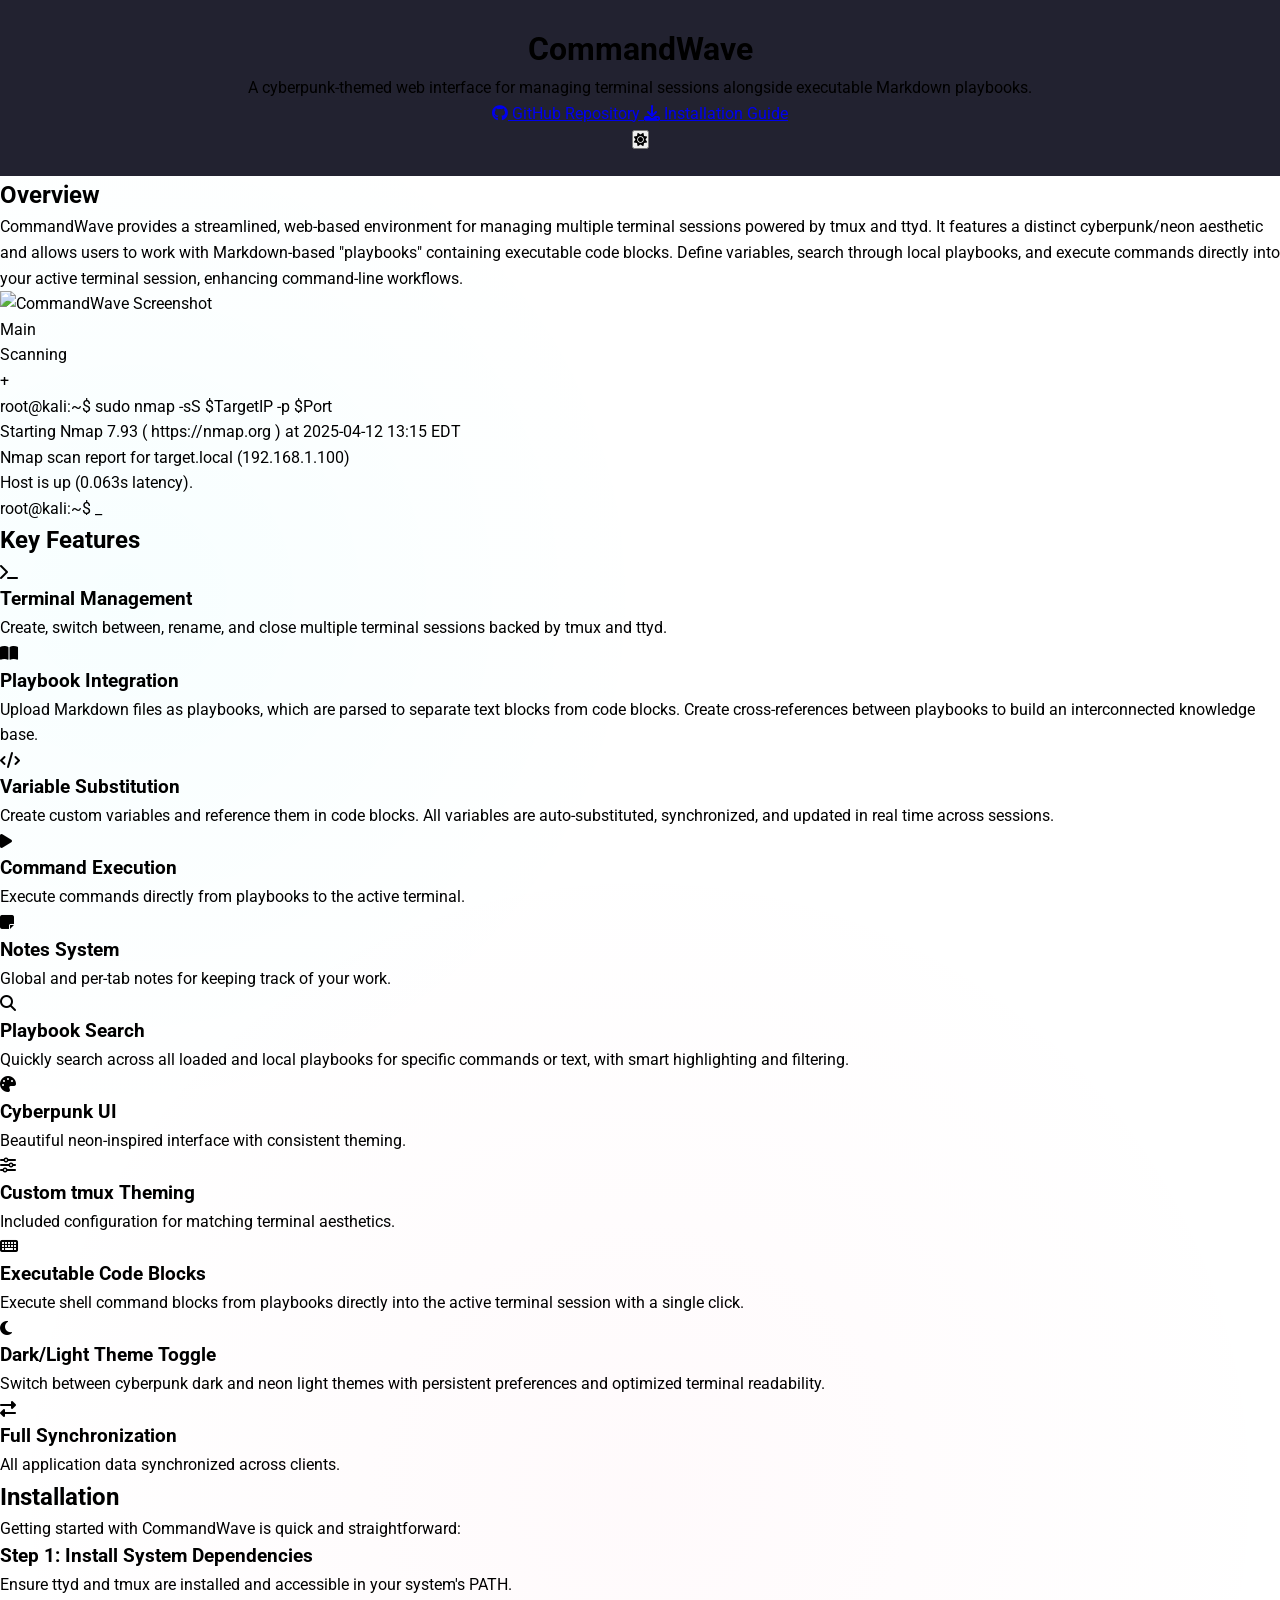
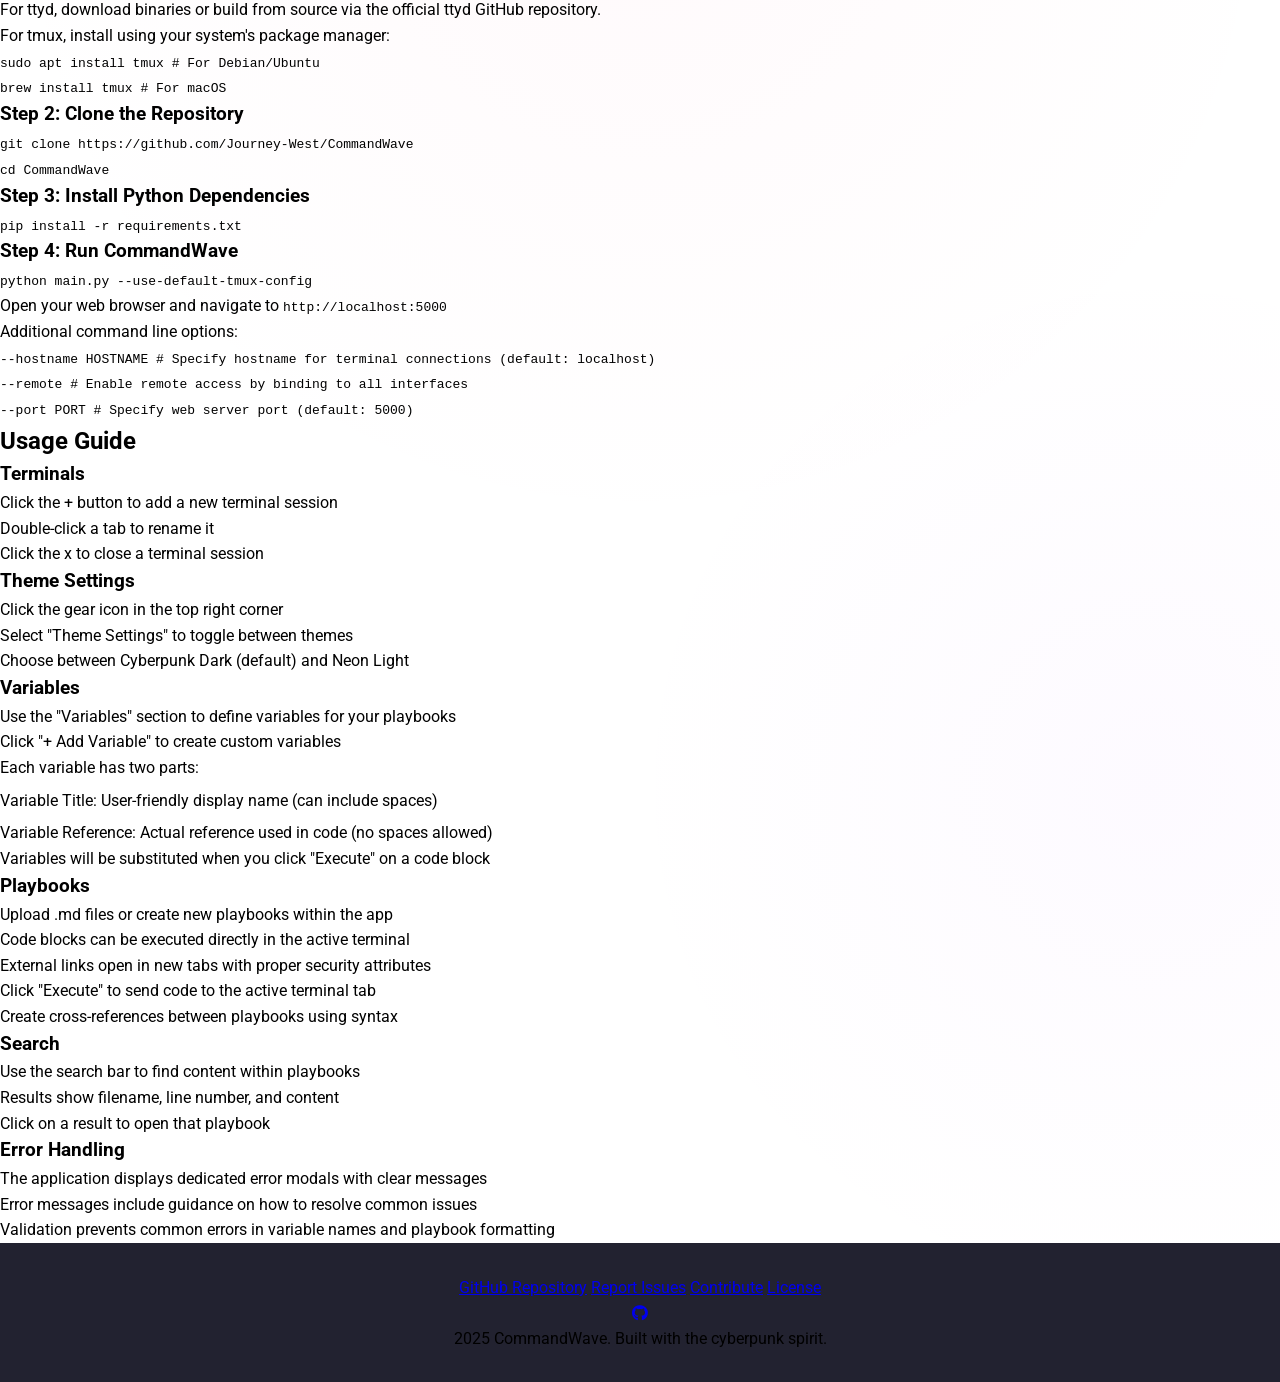
==== docs/index.html @ d7fce48e "Initial project structure with core modules, UI components and documentation" ====
<!DOCTYPE html>
<html lang="en">
<head>
    <meta charset="UTF-8">
    <meta name="viewport" content="width=device-width, initial-scale=1.0">
    <title>CommandWave - Terminal Management with Playbooks</title>
    <link href="https://fonts.googleapis.com/css2?family=Orbitron:wght@400;500;700;900&family=Roboto:wght@300;400;700&display=swap" rel="stylesheet">
    <link rel="stylesheet" href="https://cdnjs.cloudflare.com/ajax/libs/font-awesome/6.4.0/css/all.min.css">
    <link rel="stylesheet" href="css/main.css">
    <link rel="stylesheet" href="css/themes/cyberpunk-dark.css" id="theme-cyberpunk-dark">
    <link rel="stylesheet" href="css/themes/witchhazel.css" id="theme-witchhazel">
    <link rel="stylesheet" href="css/components/terminal_demo.css">
</head>
<body>
    <header>
        <h1 class="main-title">Command<span class="wave-text">Wave</span></h1>
        <p class="tagline">A cyberpunk-themed web interface for managing terminal sessions alongside executable Markdown playbooks.</p>
        <div class="header-buttons">
            <a href="https://github.com/Journey-West/CommandWave" class="header-btn">
                <i class="fab fa-github"></i> GitHub Repository
            </a>
            <a href="https://github.com/Journey-West/CommandWave#installation" class="header-btn pink">
                <i class="fas fa-download"></i> Installation Guide
            </a>
        </div>
        <button class="theme-toggle"><i class="fas fa-moon"></i></button>
    </header>

    <div class="container">
        <section class="section">
            <h2 class="section-title">Overview</h2>
            <p>CommandWave provides a streamlined, web-based environment for managing multiple terminal sessions powered by <span class="highlight">tmux</span> and <span class="highlight">ttyd</span>. It features a distinct cyberpunk/neon aesthetic and allows users to work with Markdown-based "playbooks" containing executable code blocks. Define variables, search through local playbooks, and execute commands directly into your active terminal session, enhancing command-line workflows.</p>
            <img src="images/screenshot.png" alt="CommandWave Screenshot" class="screenshot">
            <!-- Add a terminal demo to better match the application's look -->
            <div class="demo-terminal">
                <div class="terminal-header">
                    <div class="terminal-tab active">Main</div>
                    <div class="terminal-tab">Scanning</div>
                    <div class="terminal-tab">+</div>
                </div>
                <div class="terminal-content">
                    <div class="command-line">
                        <span class="prompt">root@kali:~$</span>
                        <span class="command">sudo nmap -sS $TargetIP -p $Port</span>
                    </div>
                    <div class="output">
                        Starting Nmap 7.93 ( https://nmap.org ) at 2025-04-12 13:15 EDT<br>
                        Nmap scan report for target.local (192.168.1.100)<br>
                        Host is up (0.063s latency).
                    </div>
                    <div class="command-line">
                        <span class="prompt">root@kali:~$</span>
                        <span class="command">_</span>
                    </div>
                </div>
            </div>
        </section>

        <section class="section">
            <h2 class="section-title">Key Features</h2>
            <div class="features">
                <div class="feature-card">
                    <div class="feature-icon"><i class="fas fa-terminal"></i></div>
                    <h3 class="feature-title">Terminal Management</h3>
                    <p class="feature-desc">Create, switch between, rename, and close multiple terminal sessions backed by tmux and ttyd.</p>
                </div>
                <div class="feature-card">
                    <div class="feature-icon"><i class="fas fa-book-open"></i></div>
                    <h3 class="feature-title">Playbook Integration</h3>
                    <p class="feature-desc">
                        Upload Markdown files as playbooks, which are parsed to separate text blocks from code blocks.
                        Create cross-references between playbooks to build an interconnected knowledge base.
                    </p>
                </div>
                <div class="feature-card">
                    <div class="feature-icon"><i class="fas fa-code"></i></div>
                    <h3 class="feature-title">Variable Substitution</h3>
                    <p class="feature-desc">Create custom variables and reference them in code blocks. All variables are auto-substituted, synchronized, and updated in real time across sessions.</p>
                </div>
                <div class="feature-card">
                    <div class="feature-icon"><i class="fas fa-play"></i></div>
                    <h3 class="feature-title">Command Execution</h3>
                    <p class="feature-desc">Execute commands directly from playbooks to the active terminal.</p>
                </div>
                <div class="feature-card">
                    <div class="feature-icon"><i class="fas fa-sticky-note"></i></div>
                    <h3 class="feature-title">Notes System</h3>
                    <p class="feature-desc">Global and per-tab notes for keeping track of your work.</p>
                </div>
                <div class="feature-card">
                    <div class="feature-icon"><i class="fas fa-search"></i></div>
                    <h3 class="feature-title">Playbook Search</h3>
                    <p class="feature-desc">Quickly search across all loaded and local playbooks for specific commands or text, with smart highlighting and filtering.</p>
                </div>
                <div class="feature-card">
                    <div class="feature-icon"><i class="fas fa-palette"></i></div>
                    <h3 class="feature-title">Cyberpunk UI</h3>
                    <p class="feature-desc">Beautiful neon-inspired interface with consistent theming.</p>
                </div>
                <div class="feature-card">
                    <div class="feature-icon"><i class="fas fa-sliders-h"></i></div>
                    <h3 class="feature-title">Custom tmux Theming</h3>
                    <p class="feature-desc">Included configuration for matching terminal aesthetics.</p>
                </div>
                <div class="feature-card">
                    <div class="feature-icon"><i class="fas fa-keyboard"></i></div>
                    <h3 class="feature-title">Executable Code Blocks</h3>
                    <p class="feature-desc">Execute shell command blocks from playbooks directly into the active terminal session with a single click.</p>
                </div>
                <div class="feature-card">
                    <div class="feature-icon"><i class="fas fa-moon"></i></div>
                    <h3 class="feature-title">Dark/Light Theme Toggle</h3>
                    <p class="feature-desc">Switch between cyberpunk dark and neon light themes with persistent preferences and optimized terminal readability.</p>
                </div>
                <div class="feature-card">
                    <div class="feature-icon"><i class="fas fa-exchange-alt"></i></div>
                    <h3 class="feature-title">Full Synchronization</h3>
                    <p class="feature-desc">All application data synchronized across clients.</p>
                </div>
            </div>
        </section>

        <section class="section">
            <h2 class="section-title">Installation</h2>
            <p>Getting started with CommandWave is quick and straightforward:</p>
            <div class="install-steps">
                <div class="step">
                    <h3 class="step-number">Step 1: Install System Dependencies</h3>
                    <p class="step-desc">Ensure <span class="highlight">ttyd</span> and <span class="highlight">tmux</span> are installed and accessible in your system's PATH.</p>
                    <p class="step-desc">For <span class="highlight">ttyd</span>, download binaries or build from source via the <a href="https://github.com/tsl0922/ttyd" style="color: var(--neon-blue); text-decoration: none;">official ttyd GitHub repository</a>.</p>
                    <p class="step-desc">For <span class="highlight">tmux</span>, install using your system's package manager:</p>
                    <code>sudo apt install tmux   # For Debian/Ubuntu<br>brew install tmux       # For macOS</code>
                </div>
                <div class="step">
                    <h3 class="step-number">Step 2: Clone the Repository</h3>
                    <code>git clone https://github.com/Journey-West/CommandWave<br>cd CommandWave</code>
                </div>
                <div class="step">
                    <h3 class="step-number">Step 3: Install Python Dependencies</h3>
                    <code>pip install -r requirements.txt</code>
                </div>
                <div class="step">
                    <h3 class="step-number">Step 4: Run CommandWave</h3>
                    <code>python main.py --use-default-tmux-config</code>
                    <p class="step-desc">Open your web browser and navigate to <code>http://localhost:5000</code></p>
                    <p class="step-desc">Additional command line options:</p>
                    <code>--hostname HOSTNAME  # Specify hostname for terminal connections (default: localhost)<br>--remote            # Enable remote access by binding to all interfaces<br>--port PORT        # Specify web server port (default: 5000)</code>
                </div>
            </div>
        </section>

        <section class="section">
            <h2 class="section-title">Usage Guide</h2>
            <div class="usage-grid">
                <div class="usage-item">
                    <h3 class="usage-title">Terminals</h3>
                    <ul class="usage-desc">
                        <li>Click the + button to add a new terminal session</li>
                        <li>Double-click a tab to rename it</li>
                        <li>Click the x to close a terminal session</li>
                    </ul>
                </div>
                <div class="usage-item">
                    <h3 class="usage-title">Theme Settings</h3>
                    <ul class="usage-desc">
                        <li>Click the gear icon in the top right corner</li>
                        <li>Select "Theme Settings" to toggle between themes</li>
                        <li>Choose between Cyberpunk Dark (default) and Neon Light</li>
                    </ul>
                </div>
                <div class="usage-item">
                    <h3 class="usage-title">Variables</h3>
                    <ul class="usage-desc">
                        <li>Use the "Variables" section to define variables for your playbooks</li>
                        <li>Click "+ Add Variable" to create custom variables</li>
                        <li>Each variable has two parts:
                            <ul style="margin-top: 0.5rem;">
                                <li style="margin-bottom: 0.4rem;">Variable Title: User-friendly display name (can include spaces)</li>
                                <li>Variable Reference: Actual reference used in code (no spaces allowed)</li>
                            </ul>
                        </li>
                        <li>Variables will be substituted when you click "Execute" on a code block</li>
                    </ul>
                </div>
                <div class="usage-item">
                    <h3 class="usage-title">Playbooks</h3>
                    <ul class="usage-desc">
                        <li>Upload .md files or create new playbooks within the app</li>
                        <li>Code blocks can be executed directly in the active terminal</li>
                        <li>External links open in new tabs with proper security attributes</li>
                        <li>Click "Execute" to send code to the active terminal tab</li>
                        <li>Create cross-references between playbooks using syntax</li>
                    </ul>
                </div>
                <div class="usage-item">
                    <h3 class="usage-title">Search</h3>
                    <ul class="usage-desc">
                        <li>Use the search bar to find content within playbooks</li>
                        <li>Results show filename, line number, and content</li>
                        <li>Click on a result to open that playbook</li>
                    </ul>
                </div>
                <div class="usage-item">
                    <h3 class="usage-title">Error Handling</h3>
                    <ul class="usage-desc">
                        <li>The application displays dedicated error modals with clear messages</li>
                        <li>Error messages include guidance on how to resolve common issues</li>
                        <li>Validation prevents common errors in variable names and playbook formatting</li>
                    </ul>
                </div>
            </div>
        </section>
    </div>

    <footer>
        <div class="footer-links">
            <a href="https://github.com/Journey-West/CommandWave" class="footer-link">GitHub Repository</a>
            <a href="https://github.com/Journey-West/CommandWave/issues" class="footer-link">Report Issues</a>
            <a href="https://github.com/Journey-West/CommandWave#contributing" class="footer-link">Contribute</a>
            <a href="https://github.com/Journey-West/CommandWave/blob/main/LICENSE" class="footer-link">License</a>
        </div>
        <div>
            <a href="https://github.com/Journey-West" class="social-icon"><i class="fab fa-github"></i></a>
        </div>
        <p class="copyright"> 2025 CommandWave. Built with the cyberpunk spirit.</p>
    </footer>

    <script>
        // Theme Toggle Functionality
        document.addEventListener('DOMContentLoaded', function() {
            // Theme toggle button
            const themeToggle = document.querySelector('.theme-toggle');
            const themeIcon = themeToggle.querySelector('i');
            
            // Initialize theme
            initializeTheme();
            
            // Toggle theme when button is clicked
            themeToggle.addEventListener('click', function() {
                cycleTheme();
            });
            
            // Initialize theme based on saved preference or system preference
            function initializeTheme() {
                const savedTheme = localStorage.getItem('commandwave-docs-theme');
                
                if (savedTheme) {
                    applyTheme(savedTheme);
                } else {
                    // Default to dark theme for consistency with main app
                    applyTheme('dark');
                }
            }
            
            // Apply theme to document
            function applyTheme(theme) {
                // Remove existing theme attribute
                document.documentElement.removeAttribute('data-theme');
                
                // Apply new theme if not dark (dark is default)
                if (theme === 'light' || theme === 'witchhazel') {
                    document.documentElement.setAttribute('data-theme', theme);
                }
                
                // Update toggle icon based on theme
                updateToggleIcon(theme);
                
                // Save preference
                localStorage.setItem('commandwave-docs-theme', theme);
            }
            
            // Update the toggle icon based on theme
            function updateToggleIcon(theme) {
                // Reset classes
                themeIcon.className = '';
                
                // Set appropriate icon
                if (theme === 'dark') {
                    themeIcon.className = 'fas fa-sun';
                } else if (theme === 'light') {
                    themeIcon.className = 'fas fa-moon';
                } else if (theme === 'witchhazel') {
                    themeIcon.className = 'fas fa-hat-wizard';
                }
            }
            
            // Cycle between themes: dark -> light -> witchhazel -> dark
            function cycleTheme() {
                const currentTheme = localStorage.getItem('commandwave-docs-theme') || 'dark';
                
                let newTheme;
                if (currentTheme === 'dark') {
                    newTheme = 'light';
                } else if (currentTheme === 'light') {
                    newTheme = 'witchhazel';
                } else {
                    newTheme = 'dark';
                }
                
                applyTheme(newTheme);
            }
        });
    </script>
</body>
</html>
---- docs/css/main.css ----
/* main.css - global styles for the CommandWave GitHub Pages site */

/* ========== GLOBAL STYLES EXTRACTED FROM index.html ========== */
* {
    margin: 0;
    padding: 0;
    box-sizing: border-box;
}
body {
    font-family: 'Roboto', sans-serif;
    background-color: var(--background-dark);
    color: var(--text-primary);
    line-height: 1.6;
    background-image: 
        radial-gradient(circle at 10% 20%, rgba(0, 229, 255, 0.03) 0%, transparent 20%),
        radial-gradient(circle at 90% 80%, rgba(194, 100, 254, 0.03) 0%, transparent 20%),
        radial-gradient(circle at 50% 50%, rgba(255, 90, 140, 0.03) 0%, transparent 40%);
    min-height: 100vh;
}
header {
    padding: 1.5rem 0;
    text-align: center;
    border-bottom: 1px solid var(--border-light);
    background-color: rgba(10, 10, 26, 0.9);
    backdrop-filter: blur(5px);
    position: relative;
}
footer {
    text-align: center;
    padding: 2rem 0;
    border-top: 1px solid var(--border-light);
    background-color: rgba(10, 10, 26, 0.9);
    backdrop-filter: blur(5px);
}
---- docs/css/themes/cyberpunk-dark.css ----
/* cyberpunk-dark.css - cyberpunk dark theme for the GitHub Pages site */
---- docs/css/themes/witchhazel.css ----
/* ========== Witch Hazel Theme Styles ========== */
[data-theme="witchhazel"] {
    --background-dark: #282634;
    --background-medium: #332e41;
    --text-primary: #f8f8f2;
    --text-secondary: #c5b5e0;
    --neon-blue: #81ffff;
    --neon-purple: #b45bcf;
    --neon-pink: #ff79c6;
    --neon-yellow: #f4d554;
    --neon-green: #8bff80;
    --accent: #ff79c6;
    --border-light: rgba(129, 255, 255, 0.2);
    --shadow-blue: 0 0 10px rgba(129, 255, 255, 0.5);
    --shadow-pink: 0 0 10px rgba(255, 121, 198, 0.5);
    --shadow-purple: 0 0 10px rgba(180, 91, 207, 0.5);
    --shadow-yellow: 0 0 10px rgba(244, 213, 84, 0.5);
    --shadow-green: 0 0 10px rgba(139, 255, 128, 0.5);
}

[data-theme="witchhazel"] body {
    background-color: var(--background-dark);
    color: var(--text-primary);
    background-image: 
        radial-gradient(circle at 10% 20%, rgba(180, 91, 207, 0.05) 0%, transparent 20%),
        radial-gradient(circle at 90% 80%, rgba(255, 121, 198, 0.05) 0%, transparent 20%),
        radial-gradient(circle at 50% 50%, rgba(129, 255, 255, 0.05) 0%, transparent 40%);
}

[data-theme="witchhazel"] header {
    background-color: rgba(40, 38, 52, 0.9);
    border-bottom: 1px solid rgba(180, 91, 207, 0.2);
}

[data-theme="witchhazel"] .section {
    background-color: rgba(51, 46, 65, 0.8);
    border: 1px solid rgba(180, 91, 207, 0.2);
}

[data-theme="witchhazel"] .section-title {
    color: #ff79c6;
    text-shadow: 0 0 5px rgba(255, 121, 198, 0.5);
}

[data-theme="witchhazel"] .header-btn {
    background-color: rgba(40, 38, 52, 0.8);
    border: 1px solid #81ffff;
    color: #81ffff;
    box-shadow: 0 0 10px rgba(129, 255, 255, 0.3);
}

[data-theme="witchhazel"] .header-btn:hover {
    background-color: rgba(129, 255, 255, 0.1);
    box-shadow: 0 0 10px rgba(129, 255, 255, 0.5);
}

[data-theme="witchhazel"] .header-btn.pink {
    border-color: #ff79c6;
    color: #ff79c6;
    box-shadow: 0 0 10px rgba(255, 121, 198, 0.3);
}

[data-theme="witchhazel"] .header-btn.pink:hover {
    background-color: rgba(255, 121, 198, 0.1);
    box-shadow: 0 0 10px rgba(255, 121, 198, 0.5);
}

[data-theme="witchhazel"] .feature-card {
    background: rgba(51, 46, 65, 0.82);
    border: 1.5px solid #a884ff77;
    box-shadow: 0 0 14px 2px #a884ff33, 0 0 4px #fff1;
    border-radius: 11px;
    transition: box-shadow 0.25s, transform 0.25s;
    position: relative;
    z-index: 1;
}

[data-theme="witchhazel"] .feature-card:hover {
    box-shadow: 0 0 24px 4px #a884ff66, 0 0 8px #fff2;
    transform: scale(1.025) translateY(-2px);
    z-index: 2;
}

[data-theme="witchhazel"] .feature-title {
    color: #e9e4ff;
    text-shadow: 0 0 6px #a884ff99, 0 0 2px #fff;
}

[data-theme="witchhazel"] .feature-icon {
    color: #a884ff;
    text-shadow: 0 0 8px #e9baff77, 0 0 2px #fff;
}

[data-theme="witchhazel"] .step-number {
    color: #8bff80;
    text-shadow: 0 0 5px rgba(139, 255, 128, 0.5);
}

[data-theme="witchhazel"] code {
    background-color: #2a2440;
    border: 1px solid rgba(180, 91, 207, 0.2);
    color: #f8f8f2;
}

[data-theme="witchhazel"] .highlight {
    color: #81ffff;
    text-shadow: 0 0 5px rgba(129, 255, 255, 0.5);
}

[data-theme="witchhazel"] .usage-title {
    color: #e9e4ff;
    text-shadow: 0 0 6px #a884ff99, 0 0 2px #fff;
}

[data-theme="witchhazel"] footer {
    background-color: rgba(40, 38, 52, 0.8);
    border-top: 1px solid rgba(180, 91, 207, 0.2);
}

[data-theme="witchhazel"] .footer-link {
    color: #81ffff;
}

[data-theme="witchhazel"] .social-icon {
    color: #b45bcf;
}
---- docs/css/components/terminal_demo.css ----
/* terminal_demo.css - styles for the terminal demo component */
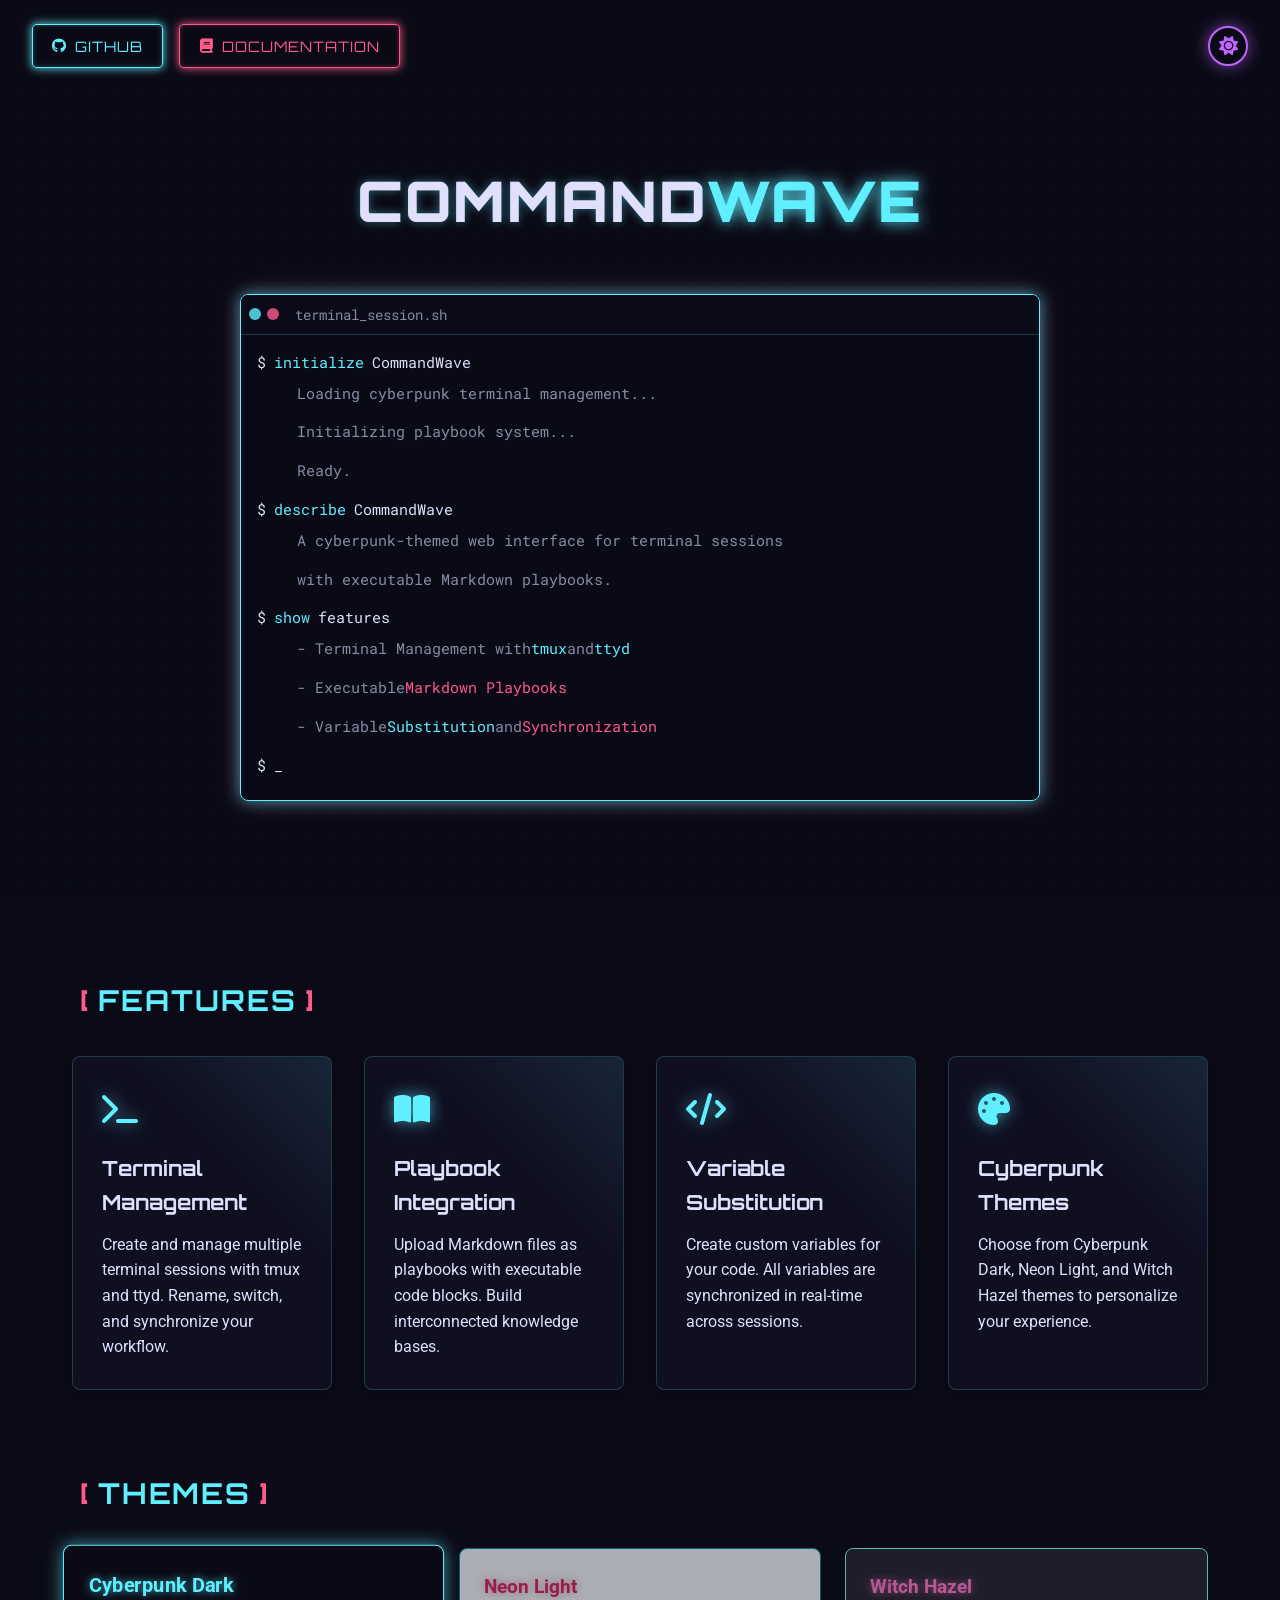
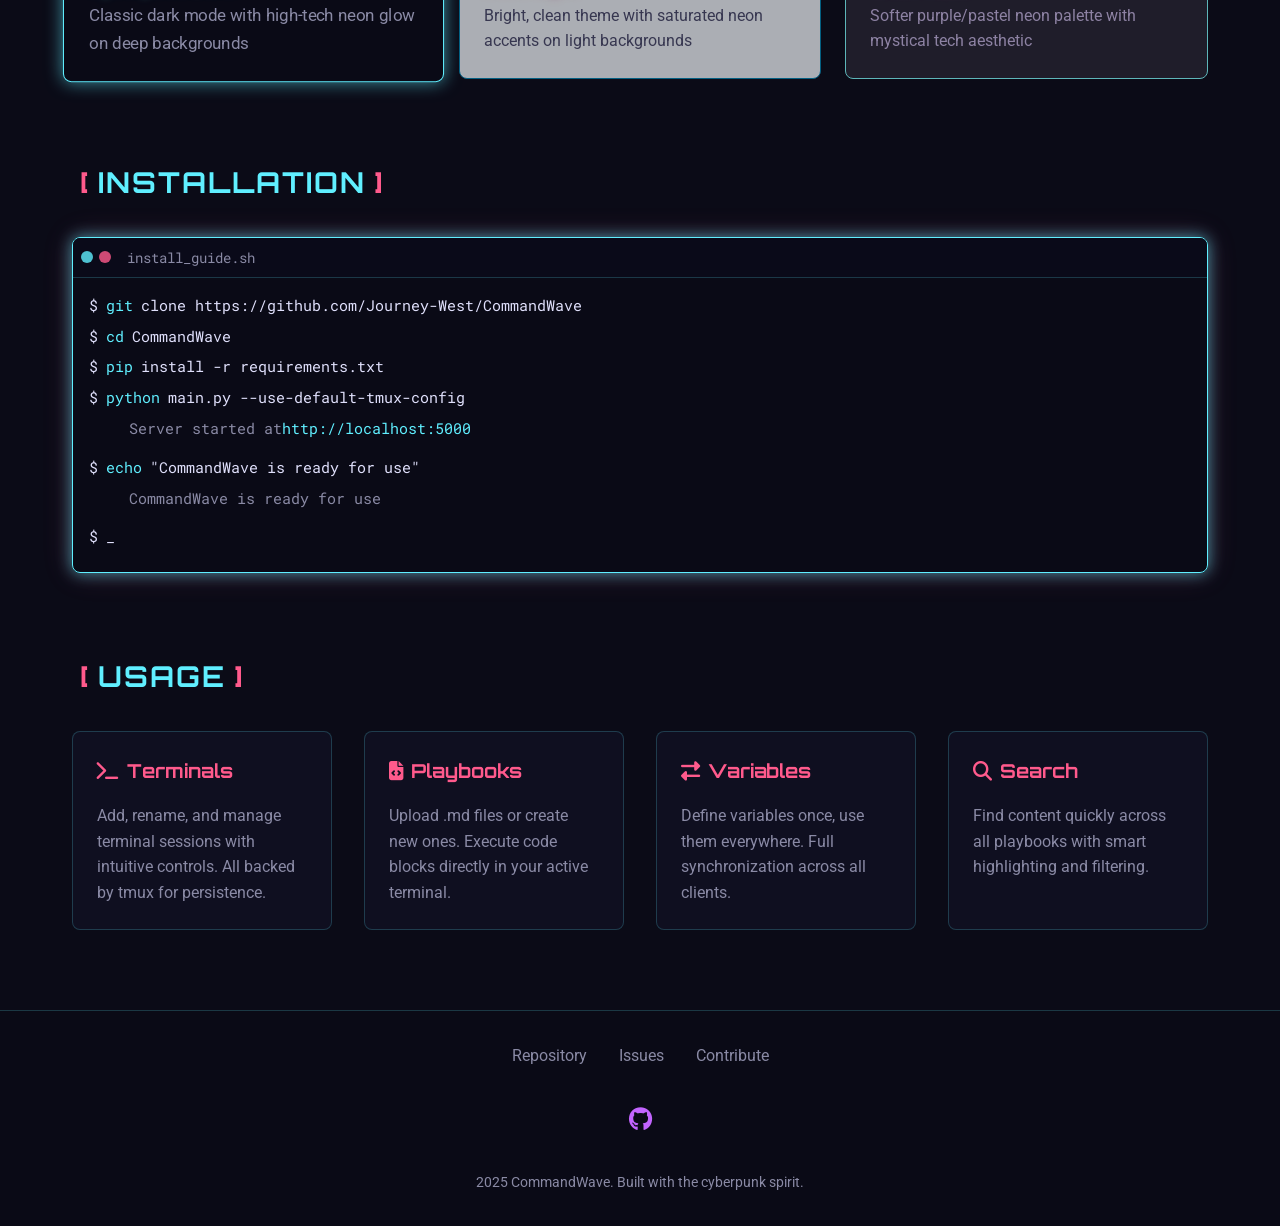
==== commit c2e5a02f: "Update website styling and add theme system with dark/light/witchhazel options" ====
--- a/docs/index.html
+++ b/docs/index.html
@@ -4,302 +4,180 @@
     <meta charset="UTF-8">
     <meta name="viewport" content="width=device-width, initial-scale=1.0">
     <title>CommandWave - Terminal Management with Playbooks</title>
-    <link href="https://fonts.googleapis.com/css2?family=Orbitron:wght@400;500;700;900&family=Roboto:wght@300;400;700&display=swap" rel="stylesheet">
+    <link href="https://fonts.googleapis.com/css2?family=Orbitron:wght@400;500;700;900&family=Roboto+Mono:wght@300;400;600&family=Roboto:wght@300;400;700&display=swap" rel="stylesheet">
     <link rel="stylesheet" href="https://cdnjs.cloudflare.com/ajax/libs/font-awesome/6.4.0/css/all.min.css">
     <link rel="stylesheet" href="css/main.css">
-    <link rel="stylesheet" href="css/themes/cyberpunk-dark.css" id="theme-cyberpunk-dark">
-    <link rel="stylesheet" href="css/themes/witchhazel.css" id="theme-witchhazel">
+    <!-- Theme Styles: Modular -->
+    <link rel="stylesheet" href="css/themes/cyberpunk-dark.css">
+    <link rel="stylesheet" href="css/themes/light.css">
+    <link rel="stylesheet" href="css/themes/witchhazel.css">
     <link rel="stylesheet" href="css/components/terminal_demo.css">
 </head>
 <body>
-    <header>
-        <h1 class="main-title">Command<span class="wave-text">Wave</span></h1>
-        <p class="tagline">A cyberpunk-themed web interface for managing terminal sessions alongside executable Markdown playbooks.</p>
-        <div class="header-buttons">
-            <a href="https://github.com/Journey-West/CommandWave" class="header-btn">
-                <i class="fab fa-github"></i> GitHub Repository
+    <div class="circuit-overlay"></div>
+    
+    <header class="header">
+        <div class="nav-buttons">
+            <a href="https://github.com/Journey-West/CommandWave" class="nav-button github">
+                <i class="fab fa-github"></i> GitHub
             </a>
-            <a href="https://github.com/Journey-West/CommandWave#installation" class="header-btn pink">
-                <i class="fas fa-download"></i> Installation Guide
+            <a href="https://github.com/Journey-West/CommandWave#installation" class="nav-button docs">
+                <i class="fas fa-book"></i> Documentation
             </a>
         </div>
-        <button class="theme-toggle"><i class="fas fa-moon"></i></button>
+        
+        <div class="theme-controls">
+            <button class="theme-toggle" aria-label="Toggle theme">
+                <i class="fas fa-moon"></i>
+            </button>
+        </div>
     </header>
 
-    <div class="container">
-        <section class="section">
-            <h2 class="section-title">Overview</h2>
-            <p>CommandWave provides a streamlined, web-based environment for managing multiple terminal sessions powered by <span class="highlight">tmux</span> and <span class="highlight">ttyd</span>. It features a distinct cyberpunk/neon aesthetic and allows users to work with Markdown-based "playbooks" containing executable code blocks. Define variables, search through local playbooks, and execute commands directly into your active terminal session, enhancing command-line workflows.</p>
-            <img src="images/screenshot.png" alt="CommandWave Screenshot" class="screenshot">
-            <!-- Add a terminal demo to better match the application's look -->
-            <div class="demo-terminal">
-                <div class="terminal-header">
-                    <div class="terminal-tab active">Main</div>
-                    <div class="terminal-tab">Scanning</div>
-                    <div class="terminal-tab">+</div>
+    <main class="main-content">
+        <section class="hero">
+            <div class="hero-content">
+                <div class="logo-container" style="text-align: center;">
+                    <h1 class="logo">COMMAND<span>WAVE</span></h1>
                 </div>
-                <div class="terminal-content">
-                    <div class="command-line">
-                        <span class="prompt">root@kali:~$</span>
-                        <span class="command">sudo nmap -sS $TargetIP -p $Port</span>
+                <div class="terminal-window">
+                    <div class="terminal-header">
+                        <div class="terminal-buttons">
+                            <span class="terminal-button"></span>
+                            <span class="terminal-button"></span>
+                        </div>
+                        <div class="terminal-title">terminal_session.sh</div>
                     </div>
-                    <div class="output">
-                        Starting Nmap 7.93 ( https://nmap.org ) at 2025-04-12 13:15 EDT<br>
-                        Nmap scan report for target.local (192.168.1.100)<br>
-                        Host is up (0.063s latency).
-                    </div>
-                    <div class="command-line">
-                        <span class="prompt">root@kali:~$</span>
-                        <span class="command">_</span>
+                    <div class="terminal-body">
+                        <div class="line"><span class="prompt">$</span> <span class="cmd">initialize</span> <span class="arg">CommandWave</span></div>
+                        <div class="line output">Loading cyberpunk terminal management...</div>
+                        <div class="line output">Initializing playbook system...</div>
+                        <div class="line output">Ready.</div>
+                        <div class="line"><span class="prompt">$</span> <span class="cmd">describe</span> <span class="arg">CommandWave</span></div>
+                        <div class="line output">A cyberpunk-themed web interface for terminal sessions</div>
+                        <div class="line output">with executable Markdown playbooks.</div>
+                        <div class="line"><span class="prompt">$</span> <span class="cmd">show</span> <span class="arg">features</span></div>
+                        <div class="line output">- Terminal Management with <span class="highlight-cyan">tmux</span> and <span class="highlight-cyan">ttyd</span></div>
+                        <div class="line output">- Executable <span class="highlight-pink">Markdown Playbooks</span></div>
+                        <div class="line output">- Variable <span class="highlight-cyan">Substitution</span> and <span class="highlight-pink">Synchronization</span></div>
+                        <div class="line"><span class="prompt">$</span> <span class="blink">_</span></div>
                     </div>
                 </div>
             </div>
         </section>
 
-        <section class="section">
-            <h2 class="section-title">Key Features</h2>
-            <div class="features">
+        <section class="features" id="features">
+            <h2 class="section-title"><span class="bracket">[</span> FEATURES <span class="bracket">]</span></h2>
+            <div class="feature-grid">
                 <div class="feature-card">
                     <div class="feature-icon"><i class="fas fa-terminal"></i></div>
                     <h3 class="feature-title">Terminal Management</h3>
-                    <p class="feature-desc">Create, switch between, rename, and close multiple terminal sessions backed by tmux and ttyd.</p>
+                    <p>Create and manage multiple terminal sessions with tmux and ttyd. Rename, switch, and synchronize your workflow.</p>
                 </div>
                 <div class="feature-card">
                     <div class="feature-icon"><i class="fas fa-book-open"></i></div>
                     <h3 class="feature-title">Playbook Integration</h3>
-                    <p class="feature-desc">
-                        Upload Markdown files as playbooks, which are parsed to separate text blocks from code blocks.
-                        Create cross-references between playbooks to build an interconnected knowledge base.
-                    </p>
+                    <p>Upload Markdown files as playbooks with executable code blocks. Build interconnected knowledge bases.</p>
                 </div>
                 <div class="feature-card">
                     <div class="feature-icon"><i class="fas fa-code"></i></div>
                     <h3 class="feature-title">Variable Substitution</h3>
-                    <p class="feature-desc">Create custom variables and reference them in code blocks. All variables are auto-substituted, synchronized, and updated in real time across sessions.</p>
-                </div>
-                <div class="feature-card">
-                    <div class="feature-icon"><i class="fas fa-play"></i></div>
-                    <h3 class="feature-title">Command Execution</h3>
-                    <p class="feature-desc">Execute commands directly from playbooks to the active terminal.</p>
-                </div>
-                <div class="feature-card">
-                    <div class="feature-icon"><i class="fas fa-sticky-note"></i></div>
-                    <h3 class="feature-title">Notes System</h3>
-                    <p class="feature-desc">Global and per-tab notes for keeping track of your work.</p>
-                </div>
-                <div class="feature-card">
-                    <div class="feature-icon"><i class="fas fa-search"></i></div>
-                    <h3 class="feature-title">Playbook Search</h3>
-                    <p class="feature-desc">Quickly search across all loaded and local playbooks for specific commands or text, with smart highlighting and filtering.</p>
+                    <p>Create custom variables for your code. All variables are synchronized in real-time across sessions.</p>
                 </div>
                 <div class="feature-card">
                     <div class="feature-icon"><i class="fas fa-palette"></i></div>
-                    <h3 class="feature-title">Cyberpunk UI</h3>
-                    <p class="feature-desc">Beautiful neon-inspired interface with consistent theming.</p>
-                </div>
-                <div class="feature-card">
-                    <div class="feature-icon"><i class="fas fa-sliders-h"></i></div>
-                    <h3 class="feature-title">Custom tmux Theming</h3>
-                    <p class="feature-desc">Included configuration for matching terminal aesthetics.</p>
-                </div>
-                <div class="feature-card">
-                    <div class="feature-icon"><i class="fas fa-keyboard"></i></div>
-                    <h3 class="feature-title">Executable Code Blocks</h3>
-                    <p class="feature-desc">Execute shell command blocks from playbooks directly into the active terminal session with a single click.</p>
-                </div>
-                <div class="feature-card">
-                    <div class="feature-icon"><i class="fas fa-moon"></i></div>
-                    <h3 class="feature-title">Dark/Light Theme Toggle</h3>
-                    <p class="feature-desc">Switch between cyberpunk dark and neon light themes with persistent preferences and optimized terminal readability.</p>
-                </div>
-                <div class="feature-card">
-                    <div class="feature-icon"><i class="fas fa-exchange-alt"></i></div>
-                    <h3 class="feature-title">Full Synchronization</h3>
-                    <p class="feature-desc">All application data synchronized across clients.</p>
+                    <h3 class="feature-title">Cyberpunk Themes</h3>
+                    <p>Choose from Cyberpunk Dark, Neon Light, and Witch Hazel themes to personalize your experience.</p>
                 </div>
             </div>
         </section>
 
-        <section class="section">
-            <h2 class="section-title">Installation</h2>
-            <p>Getting started with CommandWave is quick and straightforward:</p>
-            <div class="install-steps">
-                <div class="step">
-                    <h3 class="step-number">Step 1: Install System Dependencies</h3>
-                    <p class="step-desc">Ensure <span class="highlight">ttyd</span> and <span class="highlight">tmux</span> are installed and accessible in your system's PATH.</p>
-                    <p class="step-desc">For <span class="highlight">ttyd</span>, download binaries or build from source via the <a href="https://github.com/tsl0922/ttyd" style="color: var(--neon-blue); text-decoration: none;">official ttyd GitHub repository</a>.</p>
-                    <p class="step-desc">For <span class="highlight">tmux</span>, install using your system's package manager:</p>
-                    <code>sudo apt install tmux   # For Debian/Ubuntu<br>brew install tmux       # For macOS</code>
+        <section class="themes" id="themes">
+            <h2 class="section-title"><span class="bracket">[</span> THEMES <span class="bracket">]</span></h2>
+            <div class="theme-switcher">
+                <div class="theme-option dark active" data-theme="dark">
+                    <div class="theme-preview">
+                        <h3>Cyberpunk Dark</h3>
+                        <p>Classic dark mode with high-tech neon glow on deep backgrounds</p>
+                    </div>
                 </div>
-                <div class="step">
-                    <h3 class="step-number">Step 2: Clone the Repository</h3>
-                    <code>git clone https://github.com/Journey-West/CommandWave<br>cd CommandWave</code>
+                <div class="theme-option light" data-theme="light">
+                    <div class="theme-preview">
+                        <h3>Neon Light</h3>
+                        <p>Bright, clean theme with saturated neon accents on light backgrounds</p>
+                    </div>
                 </div>
-                <div class="step">
-                    <h3 class="step-number">Step 3: Install Python Dependencies</h3>
-                    <code>pip install -r requirements.txt</code>
-                </div>
-                <div class="step">
-                    <h3 class="step-number">Step 4: Run CommandWave</h3>
-                    <code>python main.py --use-default-tmux-config</code>
-                    <p class="step-desc">Open your web browser and navigate to <code>http://localhost:5000</code></p>
-                    <p class="step-desc">Additional command line options:</p>
-                    <code>--hostname HOSTNAME  # Specify hostname for terminal connections (default: localhost)<br>--remote            # Enable remote access by binding to all interfaces<br>--port PORT        # Specify web server port (default: 5000)</code>
+                <div class="theme-option witchhazel" data-theme="witchhazel">
+                    <div class="theme-preview">
+                        <h3>Witch Hazel</h3>
+                        <p>Softer purple/pastel neon palette with mystical tech aesthetic</p>
+                    </div>
                 </div>
             </div>
         </section>
 
-        <section class="section">
-            <h2 class="section-title">Usage Guide</h2>
-            <div class="usage-grid">
-                <div class="usage-item">
-                    <h3 class="usage-title">Terminals</h3>
-                    <ul class="usage-desc">
-                        <li>Click the + button to add a new terminal session</li>
-                        <li>Double-click a tab to rename it</li>
-                        <li>Click the x to close a terminal session</li>
-                    </ul>
+        <section class="installation" id="installation">
+            <h2 class="section-title"><span class="bracket">[</span> INSTALLATION <span class="bracket">]</span></h2>
+            <div class="terminal-window installation-terminal">
+                <div class="terminal-header">
+                    <div class="terminal-buttons">
+                        <span class="terminal-button"></span>
+                        <span class="terminal-button"></span>
+                    </div>
+                    <div class="terminal-title">install_guide.sh</div>
                 </div>
-                <div class="usage-item">
-                    <h3 class="usage-title">Theme Settings</h3>
-                    <ul class="usage-desc">
-                        <li>Click the gear icon in the top right corner</li>
-                        <li>Select "Theme Settings" to toggle between themes</li>
-                        <li>Choose between Cyberpunk Dark (default) and Neon Light</li>
-                    </ul>
-                </div>
-                <div class="usage-item">
-                    <h3 class="usage-title">Variables</h3>
-                    <ul class="usage-desc">
-                        <li>Use the "Variables" section to define variables for your playbooks</li>
-                        <li>Click "+ Add Variable" to create custom variables</li>
-                        <li>Each variable has two parts:
-                            <ul style="margin-top: 0.5rem;">
-                                <li style="margin-bottom: 0.4rem;">Variable Title: User-friendly display name (can include spaces)</li>
-                                <li>Variable Reference: Actual reference used in code (no spaces allowed)</li>
-                            </ul>
-                        </li>
-                        <li>Variables will be substituted when you click "Execute" on a code block</li>
-                    </ul>
-                </div>
-                <div class="usage-item">
-                    <h3 class="usage-title">Playbooks</h3>
-                    <ul class="usage-desc">
-                        <li>Upload .md files or create new playbooks within the app</li>
-                        <li>Code blocks can be executed directly in the active terminal</li>
-                        <li>External links open in new tabs with proper security attributes</li>
-                        <li>Click "Execute" to send code to the active terminal tab</li>
-                        <li>Create cross-references between playbooks using syntax</li>
-                    </ul>
-                </div>
-                <div class="usage-item">
-                    <h3 class="usage-title">Search</h3>
-                    <ul class="usage-desc">
-                        <li>Use the search bar to find content within playbooks</li>
-                        <li>Results show filename, line number, and content</li>
-                        <li>Click on a result to open that playbook</li>
-                    </ul>
-                </div>
-                <div class="usage-item">
-                    <h3 class="usage-title">Error Handling</h3>
-                    <ul class="usage-desc">
-                        <li>The application displays dedicated error modals with clear messages</li>
-                        <li>Error messages include guidance on how to resolve common issues</li>
-                        <li>Validation prevents common errors in variable names and playbook formatting</li>
-                    </ul>
+                <div class="terminal-body">
+                    <div class="line"><span class="prompt">$</span> <span class="cmd">git</span> <span class="arg">clone https://github.com/Journey-West/CommandWave</span></div>
+                    <div class="line"><span class="prompt">$</span> <span class="cmd">cd</span> <span class="arg">CommandWave</span></div>
+                    <div class="line"><span class="prompt">$</span> <span class="cmd">pip</span> <span class="arg">install -r requirements.txt</span></div>
+                    <div class="line"><span class="prompt">$</span> <span class="cmd">python</span> <span class="arg">main.py --use-default-tmux-config</span></div>
+                    <div class="line output">Server started at <span class="highlight-cyan">http://localhost:5000</span></div>
+                    <div class="line"><span class="prompt">$</span> <span class="cmd">echo</span> <span class="arg">"CommandWave is ready for use"</span></div>
+                    <div class="line output">CommandWave is ready for use</div>
+                    <div class="line"><span class="prompt">$</span> <span class="blink">_</span></div>
                 </div>
             </div>
         </section>
-    </div>
 
-    <footer>
-        <div class="footer-links">
-            <a href="https://github.com/Journey-West/CommandWave" class="footer-link">GitHub Repository</a>
-            <a href="https://github.com/Journey-West/CommandWave/issues" class="footer-link">Report Issues</a>
-            <a href="https://github.com/Journey-West/CommandWave#contributing" class="footer-link">Contribute</a>
-            <a href="https://github.com/Journey-West/CommandWave/blob/main/LICENSE" class="footer-link">License</a>
+        <section class="usage" id="usage">
+            <h2 class="section-title"><span class="bracket">[</span> USAGE <span class="bracket">]</span></h2>
+            <div class="usage-grid">
+                <div class="usage-item">
+                    <h3><i class="fas fa-terminal"></i> Terminals</h3>
+                    <p>Add, rename, and manage terminal sessions with intuitive controls. All backed by tmux for persistence.</p>
+                </div>
+                <div class="usage-item">
+                    <h3><i class="fas fa-file-code"></i> Playbooks</h3>
+                    <p>Upload .md files or create new ones. Execute code blocks directly in your active terminal.</p>
+                </div>
+                <div class="usage-item">
+                    <h3><i class="fas fa-exchange-alt"></i> Variables</h3>
+                    <p>Define variables once, use them everywhere. Full synchronization across all clients.</p>
+                </div>
+                <div class="usage-item">
+                    <h3><i class="fas fa-search"></i> Search</h3>
+                    <p>Find content quickly across all playbooks with smart highlighting and filtering.</p>
+                </div>
+            </div>
+        </section>
+    </main>
+
+    <footer class="footer">
+        <div class="footer-content">
+            <div class="footer-links">
+                <a href="https://github.com/Journey-West/CommandWave" class="footer-link">Repository</a>
+                <a href="https://github.com/Journey-West/CommandWave/issues" class="footer-link">Issues</a>
+                <a href="https://github.com/Journey-West/CommandWave#contributing" class="footer-link">Contribute</a>
+            </div>
+            <div class="social-links">
+                <a href="https://github.com/Journey-West" class="social-link"><i class="fab fa-github"></i></a>
+            </div>
+            <div class="copyright">
+                <p> 2025 CommandWave. Built with the cyberpunk spirit.</p>
+            </div>
         </div>
-        <div>
-            <a href="https://github.com/Journey-West" class="social-icon"><i class="fab fa-github"></i></a>
-        </div>
-        <p class="copyright"> 2025 CommandWave. Built with the cyberpunk spirit.</p>
     </footer>
 
-    <script>
-        // Theme Toggle Functionality
-        document.addEventListener('DOMContentLoaded', function() {
-            // Theme toggle button
-            const themeToggle = document.querySelector('.theme-toggle');
-            const themeIcon = themeToggle.querySelector('i');
-            
-            // Initialize theme
-            initializeTheme();
-            
-            // Toggle theme when button is clicked
-            themeToggle.addEventListener('click', function() {
-                cycleTheme();
-            });
-            
-            // Initialize theme based on saved preference or system preference
-            function initializeTheme() {
-                const savedTheme = localStorage.getItem('commandwave-docs-theme');
-                
-                if (savedTheme) {
-                    applyTheme(savedTheme);
-                } else {
-                    // Default to dark theme for consistency with main app
-                    applyTheme('dark');
-                }
-            }
-            
-            // Apply theme to document
-            function applyTheme(theme) {
-                // Remove existing theme attribute
-                document.documentElement.removeAttribute('data-theme');
-                
-                // Apply new theme if not dark (dark is default)
-                if (theme === 'light' || theme === 'witchhazel') {
-                    document.documentElement.setAttribute('data-theme', theme);
-                }
-                
-                // Update toggle icon based on theme
-                updateToggleIcon(theme);
-                
-                // Save preference
-                localStorage.setItem('commandwave-docs-theme', theme);
-            }
-            
-            // Update the toggle icon based on theme
-            function updateToggleIcon(theme) {
-                // Reset classes
-                themeIcon.className = '';
-                
-                // Set appropriate icon
-                if (theme === 'dark') {
-                    themeIcon.className = 'fas fa-sun';
-                } else if (theme === 'light') {
-                    themeIcon.className = 'fas fa-moon';
-                } else if (theme === 'witchhazel') {
-                    themeIcon.className = 'fas fa-hat-wizard';
-                }
-            }
-            
-            // Cycle between themes: dark -> light -> witchhazel -> dark
-            function cycleTheme() {
-                const currentTheme = localStorage.getItem('commandwave-docs-theme') || 'dark';
-                
-                let newTheme;
-                if (currentTheme === 'dark') {
-                    newTheme = 'light';
-                } else if (currentTheme === 'light') {
-                    newTheme = 'witchhazel';
-                } else {
-                    newTheme = 'dark';
-                }
-                
-                applyTheme(newTheme);
-            }
-        });
-    </script>
+    <!-- Modular JS -->
+    <script src="js/main.js"></script>
 </body>
 </html>
--- a/docs/css/main.css
+++ b/docs/css/main.css
@@ -1,34 +1,605 @@
-/* main.css - global styles for the CommandWave GitHub Pages site */
-
-/* ========== GLOBAL STYLES EXTRACTED FROM index.html ========== */
+/* main.css - Global styles for CommandWave */
+
+:root {
+  /* Base variables can be overridden by theme CSS files */
+  --background-dark: #0b0b17;
+  --background-medium: #121225;
+  --text-primary: #e0e0fc;
+  --text-secondary: #8a8aa5;
+  --accent-cyan: #60efff;
+  --accent-pink: #ff5a8c;
+  --accent-purple: #c264fe;
+  --accent-yellow: #fcee09;
+  --accent-green: #0fff50;
+  --border-light: rgba(96, 239, 255, 0.2);
+  --shadow-blue: 0 0 16px rgba(96, 239, 255, 0.6);
+  --shadow-pink: 0 0 16px rgba(255, 90, 140, 0.6);
+  --shadow-purple: 0 0 16px rgba(194, 100, 254, 0.6);
+}
+
 * {
-    margin: 0;
-    padding: 0;
-    box-sizing: border-box;
-}
+  margin: 0;
+  padding: 0;
+  box-sizing: border-box;
+}
+
 body {
-    font-family: 'Roboto', sans-serif;
-    background-color: var(--background-dark);
-    color: var(--text-primary);
-    line-height: 1.6;
-    background-image: 
-        radial-gradient(circle at 10% 20%, rgba(0, 229, 255, 0.03) 0%, transparent 20%),
-        radial-gradient(circle at 90% 80%, rgba(194, 100, 254, 0.03) 0%, transparent 20%),
-        radial-gradient(circle at 50% 50%, rgba(255, 90, 140, 0.03) 0%, transparent 40%);
-    min-height: 100vh;
-}
-header {
-    padding: 1.5rem 0;
-    text-align: center;
-    border-bottom: 1px solid var(--border-light);
-    background-color: rgba(10, 10, 26, 0.9);
-    backdrop-filter: blur(5px);
-    position: relative;
-}
-footer {
-    text-align: center;
-    padding: 2rem 0;
-    border-top: 1px solid var(--border-light);
-    background-color: rgba(10, 10, 26, 0.9);
-    backdrop-filter: blur(5px);
-}
+  font-family: 'Roboto', sans-serif;
+  background-color: var(--background-dark);
+  color: var(--text-primary);
+  line-height: 1.6;
+  min-height: 100vh;
+  overflow-x: hidden;
+  position: relative;
+}
+
+/* Circuit overlay that provides the cyberpunk background */
+.circuit-overlay {
+  position: fixed;
+  top: 0;
+  left: 0;
+  right: 0;
+  bottom: 0;
+  background-image: 
+    linear-gradient(90deg, var(--background-dark) 85%, transparent 15%),
+    linear-gradient(var(--background-dark) 85%, transparent 15%),
+    linear-gradient(to top right, rgba(96, 239, 255, 0.03) 0%, transparent 70%),
+    linear-gradient(to top left, rgba(255, 90, 140, 0.03) 0%, transparent 70%);
+  background-size: 24px 24px, 24px 24px, 100% 100%, 100% 100%;
+  opacity: 0.4;
+  pointer-events: none;
+  z-index: -1;
+}
+
+/* Header Styles */
+.header {
+  padding: 1.5rem 2rem;
+  display: flex;
+  justify-content: space-between;
+  align-items: center;
+  position: relative;
+  z-index: 2;
+  background-color: rgba(11, 11, 23, 0.85);
+  backdrop-filter: blur(10px);
+}
+
+.nav-buttons {
+  display: flex;
+  gap: 1rem;
+}
+
+.nav-button {
+  padding: 0.6rem 1.2rem;
+  border-radius: 4px;
+  text-decoration: none;
+  font-family: 'Orbitron', sans-serif;
+  display: inline-flex;
+  align-items: center;
+  gap: 0.5rem;
+  font-size: 0.9rem;
+  transition: all 0.3s ease;
+  text-transform: uppercase;
+  letter-spacing: 1px;
+}
+
+.nav-button.github {
+  background-color: transparent;
+  color: var(--accent-cyan);
+  border: 1px solid var(--accent-cyan);
+  box-shadow: 0 0 10px var(--accent-cyan), inset 0 0 5px rgba(96, 239, 255, 0.3);
+}
+
+.nav-button.docs {
+  background-color: transparent;
+  color: var(--accent-pink);
+  border: 1px solid var(--accent-pink);
+  box-shadow: 0 0 10px var(--accent-pink), inset 0 0 5px rgba(255, 90, 140, 0.3);
+}
+
+.nav-button:hover {
+  transform: translateY(-2px);
+  text-shadow: 0 0 5px currentColor;
+}
+
+.nav-button.github:hover {
+  box-shadow: 0 0 15px var(--accent-cyan), inset 0 0 10px rgba(96, 239, 255, 0.5);
+}
+
+.nav-button.docs:hover {
+  box-shadow: 0 0 15px var(--accent-pink), inset 0 0 10px rgba(255, 90, 140, 0.5);
+}
+
+.theme-controls {
+  display: flex;
+  align-items: center;
+}
+
+.theme-toggle {
+  background: transparent;
+  border: 2px solid var(--accent-purple);
+  color: var(--accent-purple);
+  border-radius: 50%;
+  width: 40px;
+  height: 40px;
+  display: flex;
+  align-items: center;
+  justify-content: center;
+  cursor: pointer;
+  transition: all 0.3s ease;
+  font-size: 1.2rem;
+  box-shadow: var(--shadow-purple);
+  outline: none;
+}
+
+.theme-toggle:hover {
+  background: rgba(194, 100, 254, 0.1);
+  transform: scale(1.1);
+  box-shadow: 0 0 20px rgba(194, 100, 254, 0.8);
+}
+
+/* Logo styling */
+.logo-container {
+  margin: 2rem auto 3rem;
+  text-align: center;
+}
+
+.logo {
+  font-family: 'Orbitron', sans-serif;
+  font-weight: 900;
+  font-size: 3.5rem;
+  text-transform: uppercase;
+  letter-spacing: 2px;
+  color: var(--text-primary);
+  text-shadow: 0 0 10px rgba(96, 239, 255, 0.4);
+}
+
+.logo span {
+  color: var(--accent-cyan);
+  position: relative;
+  text-shadow: 0 0 15px var(--accent-cyan);
+}
+
+/* Main Content Layout */
+.main-content {
+  max-width: 1200px;
+  margin: 0 auto;
+  padding: 0 2rem;
+  position: relative;
+}
+
+/* Hero Section */
+.hero {
+  padding: 2rem 0 4rem;
+  display: flex;
+  align-items: center;
+  justify-content: center;
+  min-height: 70vh;
+}
+
+.hero-content {
+  max-width: 800px;
+  width: 100%;
+}
+
+/* Terminal Window Styling */
+.terminal-window {
+  background: rgba(11, 11, 23, 0.85);
+  border-radius: 8px;
+  overflow: hidden;
+  border: 1px solid var(--accent-cyan);
+  box-shadow: var(--shadow-blue), 0 0 30px rgba(255, 90, 140, 0.2);
+  margin-bottom: 2rem;
+}
+
+.terminal-header {
+  background: rgba(30, 30, 50, 0.95);
+  padding: 0.8rem;
+  border-bottom: 1px solid var(--border-light);
+  display: flex;
+  align-items: center;
+}
+
+.terminal-buttons {
+  display: flex;
+  gap: 6px;
+  margin-right: 1rem;
+}
+
+.terminal-button {
+  width: 12px;
+  height: 12px;
+  border-radius: 50%;
+  background: var(--accent-pink);
+  opacity: 0.8;
+}
+
+.terminal-button:first-child {
+  background: var(--accent-cyan);
+}
+
+.terminal-title {
+  color: var(--text-secondary);
+  font-family: 'Roboto Mono', monospace;
+  font-size: 0.9rem;
+}
+
+.terminal-body {
+  padding: 1rem;
+  font-family: 'Roboto Mono', monospace;
+  font-size: 0.95rem;
+  line-height: 1.5;
+}
+
+.line {
+  margin-bottom: 0.5rem;
+  display: flex;
+  flex-wrap: wrap;
+}
+
+.prompt {
+  color: var(--accent-green);
+  margin-right: 0.5rem;
+}
+
+.cmd {
+  color: var(--accent-cyan);
+  margin-right: 0.5rem;
+}
+
+.arg {
+  color: var(--text-primary);
+}
+
+.output {
+  color: var(--text-secondary);
+  padding-left: 1rem;
+}
+
+.highlight-cyan {
+  color: var(--accent-cyan);
+  position: relative;
+}
+
+.highlight-pink {
+  color: var(--accent-pink);
+  position: relative;
+}
+
+.blink {
+  animation: blink 1s infinite;
+}
+
+@keyframes blink {
+  0%, 100% { opacity: 1; }
+  50% { opacity: 0; }
+}
+
+/* Section Styling */
+section {
+  margin-bottom: 5rem;
+  position: relative;
+}
+
+.section-title {
+  font-family: 'Orbitron', sans-serif;
+  color: var(--accent-cyan);
+  font-size: 1.8rem;
+  margin-bottom: 2rem;
+  text-transform: uppercase;
+  letter-spacing: 2px;
+  display: flex;
+  align-items: center;
+}
+
+.bracket {
+  color: var(--accent-pink);
+  margin: 0 0.5rem;
+}
+
+/* Features Section */
+.feature-grid {
+  display: grid;
+  grid-template-columns: repeat(auto-fill, minmax(250px, 1fr));
+  gap: 2rem;
+}
+
+.feature-card {
+  background: rgba(18, 18, 37, 0.7);
+  border: 1px solid var(--border-light);
+  border-radius: 8px;
+  padding: 1.8rem;
+  transition: all 0.3s ease;
+  box-shadow: 0 4px 8px rgba(0, 0, 0, 0.2);
+  position: relative;
+  overflow: hidden;
+}
+
+.feature-card::after {
+  content: '';
+  position: absolute;
+  top: 0;
+  left: 0;
+  right: 0;
+  bottom: 0;
+  background: linear-gradient(45deg, transparent 65%, rgba(96, 239, 255, 0.1) 100%);
+  pointer-events: none;
+}
+
+.feature-card:hover {
+  transform: translateY(-5px);
+  box-shadow: var(--shadow-blue);
+}
+
+.feature-icon {
+  font-size: 2rem;
+  margin-bottom: 1rem;
+  color: var(--accent-cyan);
+  text-shadow: var(--shadow-blue);
+}
+
+.feature-title {
+  font-family: 'Orbitron', sans-serif;
+  color: var(--text-primary);
+  font-size: 1.3rem;
+  margin-bottom: 0.8rem;
+}
+
+/* Theme Switcher */
+.theme-switcher {
+  display: flex;
+  gap: 1.5rem;
+  flex-wrap: wrap;
+}
+
+.theme-option {
+  cursor: pointer;
+  width: calc(33.33% - 1rem);
+  min-width: 250px;
+  transition: transform 0.3s ease;
+  opacity: 0.7;
+}
+
+.theme-option.active {
+  opacity: 1;
+  transform: scale(1.05);
+}
+
+.theme-preview {
+  background: rgba(18, 18, 37, 0.7);
+  border-radius: 8px;
+  padding: 1.5rem;
+  border: 1px solid var(--border-light);
+}
+
+.theme-option.active .theme-preview {
+  border-color: var(--accent-cyan);
+  box-shadow: var(--shadow-blue);
+}
+
+.theme-option.dark .theme-preview {
+  background: rgba(11, 11, 23, 0.9);
+  border: 1px solid #60efff;
+  color: #e0e0fc;
+}
+
+.theme-option.dark .theme-preview h3 {
+  color: #60efff;
+  text-shadow: 0 0 8px rgba(96, 239, 255, 0.7);
+}
+
+.theme-option.dark .theme-preview p {
+  color: #8a8aa5;
+}
+
+.theme-option.light .theme-preview {
+  background: #f0f4f8;
+  border: 1px solid #0083b0;
+  color: #2a2a4a;
+}
+
+.theme-option.light .theme-preview h3 {
+  color: #d12765;
+  text-shadow: 0 0 8px rgba(209, 39, 101, 0.5);
+}
+
+.theme-option.light .theme-preview p {
+  color: #4a4a6a;
+}
+
+.theme-option.witchhazel .theme-preview {
+  background: #282634;
+  border: 1px solid #81ffff;
+  color: #f8f8f2;
+}
+
+.theme-option.witchhazel .theme-preview h3 {
+  color: #ff79c6;
+  text-shadow: 0 0 8px rgba(255, 121, 198, 0.7);
+}
+
+.theme-option.witchhazel .theme-preview p {
+  color: #c5b5e0;
+}
+
+/* Installation Section */
+.installation-terminal {
+  margin-bottom: 2rem;
+}
+
+.cta-buttons {
+  display: flex;
+  gap: 1rem;
+  justify-content: center;
+}
+
+.cta-button {
+  font-family: 'Orbitron', sans-serif;
+  padding: 0.8rem 1.5rem;
+  border-radius: 4px;
+  text-decoration: none;
+  display: inline-flex;
+  align-items: center;
+  transition: all 0.3s ease;
+  font-size: 1rem;
+  gap: 0.5rem;
+}
+
+.cta-button.primary {
+  background: rgba(96, 239, 255, 0.1);
+  color: var(--accent-cyan);
+  border: 2px solid var(--accent-cyan);
+  box-shadow: var(--shadow-blue);
+}
+
+.cta-button.secondary {
+  background: rgba(255, 90, 140, 0.1);
+  color: var(--accent-pink);
+  border: 2px solid var(--accent-pink);
+  box-shadow: var(--shadow-pink);
+}
+
+.cta-button:hover {
+  transform: translateY(-2px);
+  box-shadow: 0 0 20px var(--accent-cyan);
+}
+
+.cta-button.secondary:hover {
+  box-shadow: 0 0 20px var(--accent-pink);
+}
+
+/* Usage Section */
+.usage-grid {
+  display: grid;
+  grid-template-columns: repeat(auto-fill, minmax(250px, 1fr));
+  gap: 2rem;
+}
+
+.usage-item {
+  background: rgba(18, 18, 37, 0.7);
+  border: 1px solid var(--border-light);
+  border-radius: 8px;
+  padding: 1.5rem;
+  transition: all 0.3s ease;
+}
+
+.usage-item:hover {
+  transform: translateY(-3px);
+  box-shadow: var(--shadow-blue);
+}
+
+.usage-item h3 {
+  font-family: 'Orbitron', sans-serif;
+  display: flex;
+  align-items: center;
+  gap: 0.5rem;
+  color: var(--accent-pink);
+  margin-bottom: 1rem;
+  font-size: 1.2rem;
+}
+
+.usage-item p {
+  color: var(--text-secondary);
+}
+
+/* Footer */
+.footer {
+  background: rgba(11, 11, 23, 0.85);
+  padding: 2rem 0;
+  border-top: 1px solid var(--border-light);
+  margin-top: 4rem;
+}
+
+.footer-content {
+  max-width: 1200px;
+  margin: 0 auto;
+  padding: 0 2rem;
+  display: flex;
+  flex-direction: column;
+  align-items: center;
+  gap: 1rem;
+}
+
+.footer-links {
+  display: flex;
+  gap: 2rem;
+}
+
+.footer-link {
+  color: var(--text-secondary);
+  text-decoration: none;
+  transition: all 0.3s ease;
+}
+
+.footer-link:hover {
+  color: var(--accent-cyan);
+  text-shadow: 0 0 8px var(--accent-cyan);
+}
+
+.social-links {
+  margin: 1rem 0;
+}
+
+.social-link {
+  color: var(--accent-purple);
+  font-size: 1.5rem;
+  transition: all 0.3s ease;
+}
+
+.social-link:hover {
+  color: var(--accent-pink);
+  transform: translateY(-2px);
+}
+
+.copyright {
+  color: var(--text-secondary);
+  font-size: 0.9rem;
+}
+
+/* Responsive design */
+@media (max-width: 768px) {
+  .header {
+    flex-direction: column;
+    padding: 1.5rem 1rem;
+    gap: 1rem;
+  }
+
+  .theme-controls {
+    align-self: flex-end;
+  }
+
+  .main-content {
+    padding: 0 1rem;
+  }
+
+  .feature-grid, 
+  .usage-grid {
+    grid-template-columns: 1fr;
+  }
+
+  .theme-switcher {
+    flex-direction: column;
+  }
+
+  .theme-option {
+    width: 100%;
+  }
+
+  .footer-links {
+    flex-direction: column;
+    gap: 1rem;
+    align-items: center;
+  }
+}
+
+/* Animation for circuit board like background */
+@keyframes circuit-pulse {
+  0% {
+    box-shadow: 0 0 5px var(--accent-cyan), 0 0 10px var(--accent-cyan);
+  }
+  50% {
+    box-shadow: 0 0 10px var(--accent-pink), 0 0 20px var(--accent-pink);
+  }
+  100% {
+    box-shadow: 0 0 5px var(--accent-cyan), 0 0 10px var(--accent-cyan);
+  }
+}
--- a/docs/css/themes/cyberpunk-dark.css
+++ b/docs/css/themes/cyberpunk-dark.css
@@ -1 +1,283 @@
 /* cyberpunk-dark.css - cyberpunk dark theme for the GitHub Pages site */
+
+/* ========== Cyberpunk Dark Theme Styles ========== */
+[data-theme="dark"] {
+    --background-dark: #0b0b17;
+    --background-medium: #121225;
+    --text-primary: #e0e0fc;
+    --text-secondary: #8a8aa5;
+    --neon-blue: #60efff;
+    --neon-purple: #c264fe;
+    --neon-pink: #ff5a8c;
+    --neon-yellow: #fcee09;
+    --neon-green: #0fff50;
+    --accent: #ff5a8c;
+    --border-light: rgba(96,239,255,0.22);
+    --shadow-blue: 0 0 16px #60efff99;
+    --shadow-pink: 0 0 16px #ff5a8c99;
+    --shadow-purple: 0 0 16px #c264fe99;
+    --shadow-yellow: 0 0 16px #fcee0999;
+    --shadow-green: 0 0 16px #0fff5099;
+}
+
+[data-theme="dark"] body {
+    background-color: var(--background-dark);
+    color: var(--text-primary);
+    background-image:
+        radial-gradient(circle at 10% 20%, #60efff22 0%, transparent 25%),
+        radial-gradient(circle at 90% 80%, #c264fe22 0%, transparent 25%),
+        radial-gradient(circle at 50% 50%, #ff5a8c22 0%, transparent 45%);
+    min-height: 100vh;
+}
+
+[data-theme="dark"] .section {
+    background: rgba(18,34,37,0.93);
+    border: 1.5px solid var(--border-light);
+    box-shadow: 0 0 24px var(--neon-blue);
+    backdrop-filter: blur(6px);
+    border-radius: 12px;
+}
+
+[data-theme="dark"] .section-title {
+    color: var(--neon-blue);
+    text-shadow: 0 0 6px var(--neon-blue), 0 0 2px #fff;
+    border-bottom: 1.5px solid var(--border-light);
+    letter-spacing: 1.5px;
+}
+
+[data-theme="dark"] .feature-card {
+    background: rgba(11,11,23,0.92);
+    border: 1.5px solid var(--border-light);
+    box-shadow: 0 0 18px #60efff30;
+    backdrop-filter: blur(3px);
+    border-radius: 10px;
+    transition: box-shadow 0.3s, transform 0.3s;
+}
+[data-theme="dark"] .feature-card:hover {
+    box-shadow: 0 0 32px var(--neon-blue), 0 0 8px #fff;
+    transform: translateY(-5px) scale(1.03);
+}
+[data-theme="dark"] .feature-title {
+    color: #e0e0fc;
+    text-shadow: 0 0 8px var(--neon-yellow), 0 0 2px #fff;
+}
+[data-theme="dark"] .feature-desc {
+    color: var(--text-secondary);
+    font-weight: 500;
+}
+[data-theme="dark"] .feature-icon {
+    color: var(--neon-blue);
+    text-shadow: 0 0 8px var(--neon-blue), 0 0 2px #fff;
+}
+[data-theme="dark"] .feature-list li {
+    color: var(--text-primary);
+}
+
+[data-theme="dark"] .header-btn {
+    background: rgba(18,34,37,0.97);
+    border: 1.5px solid var(--neon-blue);
+    color: var(--neon-blue);
+    box-shadow: 0 0 10px var(--neon-blue);
+    font-weight: 600;
+    text-shadow: 0 0 4px var(--neon-blue), 0 0 1px #fff;
+}
+[data-theme="dark"] .header-btn.pink {
+    border-color: var(--neon-pink);
+    color: var(--neon-pink);
+    box-shadow: 0 0 10px var(--neon-pink);
+    text-shadow: 0 0 4px var(--neon-pink), 0 0 1px #fff;
+}
+[data-theme="dark"] .header-btn:hover {
+    background: rgba(96,239,255,0.08);
+    box-shadow: 0 0 18px var(--neon-blue), 0 0 8px #fff;
+}
+[data-theme="dark"] .header-btn.pink:hover {
+    background: rgba(255,90,140,0.08);
+    box-shadow: 0 0 18px var(--neon-pink), 0 0 8px #fff;
+}
+
+[data-theme="dark"] .theme-toggle {
+    background: rgba(18,34,37,0.92);
+    border: 1.5px solid var(--neon-purple);
+    color: var(--neon-purple);
+    box-shadow: 0 0 10px var(--neon-purple);
+}
+[data-theme="dark"] .theme-toggle:hover {
+    background: rgba(194,100,254,0.09);
+    transform: translateY(-2px) scale(1.07);
+}
+
+[data-theme="dark"] .screenshot {
+    border: 2px solid var(--neon-pink);
+    border-radius: 8px;
+    max-width: 100%;
+    height: auto;
+    margin: 2rem 0;
+    box-shadow: var(--shadow-pink);
+    transition: box-shadow 0.3s, transform 0.35s;
+    cursor: pointer;
+    z-index: 1;
+}
+[data-theme="dark"] .screenshot:hover {
+    transform: scale(1.16) perspective(1000px) translateY(-12px) rotateX(2deg) rotateZ(-1deg);
+    box-shadow: 0 0 64px 8px var(--neon-pink), 0 0 28px 2px var(--neon-blue), 0 0 6px #fff;
+    z-index: 10;
+}
+[data-theme="dark"] code {
+    background: #121225;
+    border: 1.5px solid var(--border-light);
+    color: #e0e0fc;
+    font-weight: 600;
+    border-radius: 4px;
+    box-shadow: 0 0 8px var(--neon-yellow);
+}
+
+[data-theme="dark"] .step {
+    border-left: 2.5px solid var(--neon-green);
+    background: rgba(18,34,37,0.97);
+}
+[data-theme="dark"] .step-number {
+    color: #e0e0fc;
+    text-shadow: 0 0 8px var(--neon-green), 0 0 2px #fff;
+}
+[data-theme="dark"] .highlight {
+    color: var(--neon-blue);
+    text-shadow: 0 0 8px var(--neon-blue), 0 0 2px #fff;
+    font-weight: 600;
+}
+[data-theme="dark"] .usage-grid {
+    background: none;
+}
+[data-theme="dark"] .usage-item {
+    background: rgba(11,11,23,0.93);
+    border: 1.5px solid var(--border-light);
+    border-radius: 10px;
+    box-shadow: 0 0 10px var(--neon-blue);
+    color: var(--text-primary);
+}
+[data-theme="dark"] .usage-title {
+    color: var(--neon-pink);
+    text-shadow: 0 0 8px var(--neon-pink), 0 0 2px #fff;
+}
+[data-theme="dark"] .usage-desc {
+    color: var(--text-secondary);
+}
+[data-theme="dark"] .usage-desc ul li::before {
+    color: var(--neon-blue);
+}
+[data-theme="dark"] .footer-link {
+    color: var(--neon-blue);
+    text-shadow: 0 0 6px var(--neon-blue);
+}
+[data-theme="dark"] .social-icon {
+    color: var(--neon-purple);
+    text-shadow: 0 0 6px var(--neon-purple);
+}
+[data-theme="dark"] footer {
+    background: rgba(18,34,37,0.97);
+    border-top: 2px solid var(--border-light);
+    box-shadow: 0 0 16px var(--neon-blue);
+    color: var(--text-secondary);
+}
+
+/* --- Neon Dark Theme Enhancements --- */
+[data-theme="dark"] .feature-card,
+[data-theme="dark"] .usage-item,
+[data-theme="dark"] .section {
+    box-shadow: 0 0 32px 4px #60efff44, 0 0 8px #c264fe22, 0 0 1px #fff;
+    border: 1.8px solid var(--border-light);
+    position: relative;
+}
+[data-theme="dark"] .feature-card:hover,
+[data-theme="dark"] .usage-item:hover {
+    box-shadow: 0 0 48px 8px #60efff88, 0 0 18px #ff5a8c44, 0 0 2px #fff;
+    z-index: 2;
+}
+[data-theme="dark"] .feature-title,
+[data-theme="dark"] .section-title,
+[data-theme="dark"] .usage-title {
+    text-shadow: 0 0 12px var(--neon-blue), 0 0 6px #fff, 0 0 1px #60efff;
+}
+[data-theme="dark"] .feature-icon,
+[data-theme="dark"] .usage-title i {
+    text-shadow: 0 0 16px var(--neon-blue), 0 0 4px #fff;
+}
+[data-theme="dark"] .header-btn,
+[data-theme="dark"] .footer-link {
+    transition: box-shadow 0.3s, text-shadow 0.3s, filter 0.3s;
+}
+[data-theme="dark"] .header-btn:hover,
+[data-theme="dark"] .footer-link:hover {
+    box-shadow: 0 0 24px var(--neon-blue), 0 0 8px #fff;
+    text-shadow: 0 0 16px var(--neon-blue), 0 0 4px #fff;
+    filter: brightness(1.2);
+    animation: neon-pulse 1.5s infinite alternate;
+}
+[data-theme="dark"] .header-btn.pink:hover {
+    box-shadow: 0 0 24px var(--neon-pink), 0 0 8px #fff;
+    text-shadow: 0 0 16px var(--neon-pink), 0 0 4px #fff;
+}
+@keyframes neon-pulse {
+    0% { filter: brightness(1.1); }
+    100% { filter: brightness(1.35) drop-shadow(0 0 12px var(--neon-blue)); }
+}
+[data-theme="dark"] .step {
+    border-left: 2.5px solid var(--neon-green);
+    box-shadow: 0 0 10px 2px #0fff5040;
+    background: rgba(18,34,37,0.97);
+    margin-bottom: 1.2rem;
+}
+[data-theme="dark"] .step-number {
+    color: #e0e0fc;
+    text-shadow: 0 0 8px var(--neon-green), 0 0 2px #fff, 0 0 4px #0fff50;
+}
+[data-theme="dark"] .usage-item {
+    box-shadow: 0 0 18px 2px #ff5a8c44, 0 0 6px #60efff44;
+    border: 1.5px solid var(--border-light);
+    background: rgba(11,11,23,0.97);
+    margin-bottom: 1.2rem;
+}
+[data-theme="dark"] .usage-title {
+    color: var(--neon-pink);
+    text-shadow: 0 0 10px var(--neon-pink), 0 0 2px #fff;
+}
+[data-theme="dark"] .usage-desc {
+    color: var(--text-secondary);
+}
+[data-theme="dark"] .usage-desc ul li::before {
+    color: var(--neon-blue);
+}
+[data-theme="dark"] .footer {
+    border-top: 2.5px solid var(--border-light);
+    box-shadow: 0 0 20px 4px #60efff44;
+    background: rgba(18,34,37,0.99);
+}
+[data-theme="dark"] .social-icon {
+    color: var(--neon-purple);
+    text-shadow: 0 0 12px var(--neon-purple), 0 0 3px #fff;
+}
+[data-theme="dark"] a {
+    transition: text-shadow 0.3s, color 0.3s;
+}
+[data-theme="dark"] a:hover {
+    color: var(--neon-blue);
+    text-shadow: 0 0 8px var(--neon-blue), 0 0 2px #fff;
+    text-decoration: underline wavy var(--neon-blue);
+}
+[data-theme="dark"] :focus {
+    outline: 2.5px solid var(--neon-blue);
+    box-shadow: 0 0 10px 2px var(--neon-blue);
+}
+[data-theme="dark"] body {
+    background-color: var(--background-dark);
+    color: var(--text-primary);
+    background-image:
+        radial-gradient(circle at 10% 20%, #60efff22 0%, transparent 25%),
+        radial-gradient(circle at 90% 80%, #c264fe22 0%, transparent 25%),
+        radial-gradient(circle at 50% 50%, #ff5a8c22 0%, transparent 45%);
+    animation: neon-bg 18s linear infinite alternate;
+}
+@keyframes neon-bg {
+    0% { background-position: 0% 0%, 100% 100%, 50% 50%; }
+    100% { background-position: 100% 100%, 0% 0%, 50% 60%; }
+}
--- a/docs/css/themes/light.css
+++ b/docs/css/themes/light.css
@@ -0,0 +1,396 @@
+/* ========== Light (Neon White) Theme Styles ========== */
+[data-theme="light"] {
+    --background-dark: #f0f4f8;
+    --background-medium: #dbe4f0;
+    --text-primary: #2a2a4a;
+    --text-secondary: #4a4a6a;
+    --neon-blue: #0083b0;
+    --neon-purple: #8245bf;
+    --neon-pink: #d12765;
+    --neon-yellow: #b08c00;
+    --neon-green: #00a86b;
+    --accent: #d12765;
+    --border-light: #b2eaff;
+    --shadow-blue: 0 0 12px #0083b099;
+    --shadow-pink: 0 0 12px #d1276599;
+    --shadow-purple: 0 0 12px #8245bf99;
+    --shadow-yellow: 0 0 12px #b08c0099;
+    --shadow-green: 0 0 12px #00a86b99;
+    
+    /* Terminal and code section colors for light theme */
+    --terminal-bg: #e8f0f8;
+    --terminal-header-bg: #c8dcec;
+    --terminal-text: #1a263b;
+    --terminal-text-secondary: #405574;
+    --terminal-prompt: #00a86b;
+    --terminal-cmd: #0083b0;
+    --terminal-arg: #2a2a4a;
+    --terminal-border: #0083b0;
+}
+
+[data-theme="light"] body {
+    background-color: var(--background-dark);
+    color: var(--text-primary);
+    background-image:
+        radial-gradient(circle at 10% 20%, #0083b022 0%, transparent 25%),
+        radial-gradient(circle at 90% 80%, #8245bf22 0%, transparent 25%),
+        radial-gradient(circle at 50% 50%, #d1276522 0%, transparent 45%);
+    min-height: 100vh;
+}
+
+[data-theme="light"] .section {
+    background: rgba(250,253,255,0.93);
+    border: 1.5px solid var(--border-light);
+    box-shadow: 0 0 24px var(--neon-blue);
+    backdrop-filter: blur(6px);
+    border-radius: 12px;
+}
+
+[data-theme="light"] .section-title {
+    color: var(--neon-blue);
+    text-shadow: 0 0 6px var(--neon-blue), 0 0 2px #fff;
+    border-bottom: 1.5px solid var(--border-light);
+    letter-spacing: 1.5px;
+}
+
+[data-theme="light"] .feature-card {
+    background: rgba(255,255,255,0.92);
+    border: 1.5px solid var(--border-light);
+    box-shadow: 0 0 18px #0083b030;
+    backdrop-filter: blur(3px);
+    border-radius: 10px;
+    transition: box-shadow 0.3s, transform 0.3s;
+}
+[data-theme="light"] .feature-card:hover {
+    box-shadow: 0 0 32px var(--neon-blue), 0 0 8px #fff;
+    transform: translateY(-5px) scale(1.03);
+}
+[data-theme="light"] .feature-title {
+    color: #2a2a4a;
+    text-shadow: 0 0 8px var(--neon-yellow), 0 0 2px #fff;
+}
+[data-theme="light"] .feature-desc {
+    color: var(--text-secondary);
+    font-weight: 500;
+}
+[data-theme="light"] .feature-icon {
+    color: var(--neon-blue);
+    text-shadow: 0 0 8px var(--neon-blue), 0 0 2px #fff;
+}
+[data-theme="light"] .feature-list li {
+    color: var(--text-primary);
+}
+
+[data-theme="light"] .header-btn {
+    background: rgba(250,253,255,0.97);
+    border: 1.5px solid var(--neon-blue);
+    color: var(--neon-blue);
+    box-shadow: 0 0 10px var(--neon-blue);
+    font-weight: 600;
+    text-shadow: 0 0 4px var(--neon-blue), 0 0 1px #fff;
+}
+[data-theme="light"] .header-btn.pink {
+    border-color: var(--neon-pink);
+    color: var(--neon-pink);
+    box-shadow: 0 0 10px var(--neon-pink);
+    text-shadow: 0 0 4px var(--neon-pink), 0 0 1px #fff;
+}
+[data-theme="light"] .header-btn:hover {
+    background: rgba(0,131,176,0.08);
+    box-shadow: 0 0 18px var(--neon-blue), 0 0 8px #fff;
+}
+[data-theme="light"] .header-btn.pink:hover {
+    background: rgba(209,39,101,0.08);
+    box-shadow: 0 0 18px var(--neon-pink), 0 0 8px #fff;
+}
+
+[data-theme="light"] .theme-toggle {
+    background: rgba(250,253,255,0.92);
+    border: 1.5px solid var(--neon-purple);
+    color: var(--neon-purple);
+    box-shadow: 0 0 10px var(--neon-purple);
+}
+[data-theme="light"] .theme-toggle:hover {
+    background: rgba(130,69,191,0.09);
+    transform: translateY(-2px) scale(1.07);
+}
+
+[data-theme="light"] .screenshot {
+    border: 2px solid var(--neon-pink);
+    border-radius: 8px;
+    max-width: 100%;
+    height: auto;
+    margin: 2rem 0;
+    box-shadow: var(--shadow-pink);
+    transition: box-shadow 0.3s, transform 0.35s;
+    cursor: pointer;
+    z-index: 1;
+}
+[data-theme="light"] .screenshot:hover {
+    transform: scale(1.16) perspective(1000px) translateY(-12px) rotateX(2deg) rotateZ(-1deg);
+    box-shadow: 0 0 64px 8px var(--neon-pink), 0 0 28px 2px var(--neon-blue), 0 0 6px #fff;
+    z-index: 10;
+}
+[data-theme="light"] code {
+    background: #dbe4f0;
+    border: 1.5px solid var(--border-light);
+    color: #2a2a4a;
+    font-weight: 600;
+    border-radius: 4px;
+    box-shadow: 0 0 8px var(--neon-yellow);
+}
+
+[data-theme="light"] .step {
+    border-left: 2.5px solid var(--neon-green);
+    background: rgba(250,253,255,0.97);
+}
+[data-theme="light"] .step-number {
+    color: #2a2a4a;
+    text-shadow: 0 0 8px var(--neon-green), 0 0 2px #fff;
+}
+[data-theme="light"] .highlight {
+    color: var(--neon-blue);
+    text-shadow: 0 0 8px var(--neon-blue), 0 0 2px #fff;
+    font-weight: 600;
+}
+[data-theme="light"] .usage-grid {
+    background: none;
+}
+[data-theme="light"] .usage-item {
+    background: rgba(255,255,255,0.93);
+    border: 1.5px solid var(--border-light);
+    border-radius: 10px;
+    box-shadow: 0 0 10px var(--neon-blue);
+    color: var(--text-primary);
+}
+[data-theme="light"] .usage-title {
+    color: var(--neon-pink);
+    text-shadow: 0 0 8px var(--neon-pink), 0 0 2px #fff;
+}
+[data-theme="light"] .usage-desc {
+    color: var(--text-secondary);
+}
+[data-theme="light"] .usage-desc ul li::before {
+    color: var(--neon-blue);
+}
+[data-theme="light"] .footer-link {
+    color: var(--neon-blue);
+    text-shadow: 0 0 6px var(--neon-blue);
+}
+[data-theme="light"] .social-icon {
+    color: var(--neon-purple);
+    text-shadow: 0 0 6px var(--neon-purple);
+}
+[data-theme="light"] footer {
+    background: rgba(234,246,255,0.97);
+    border-top: 2px solid var(--border-light);
+    box-shadow: 0 0 16px var(--neon-blue);
+    color: var(--text-secondary);
+}
+
+/* --- Neon White Theme Enhancements --- */
+[data-theme="light"] .feature-card,
+[data-theme="light"] .usage-item,
+[data-theme="light"] .section {
+    box-shadow: 0 0 32px 4px #0083b044, 0 0 8px #8245bf22, 0 0 1px #fff;
+    border: 1.8px solid var(--border-light);
+    position: relative;
+}
+[data-theme="light"] .feature-card:hover,
+[data-theme="light"] .usage-item:hover {
+    box-shadow: 0 0 48px 8px #0083b088, 0 0 18px #d1276544, 0 0 2px #fff;
+    z-index: 2;
+}
+[data-theme="light"] .feature-title,
+[data-theme="light"] .section-title,
+[data-theme="light"] .usage-title {
+    text-shadow: 0 0 12px var(--neon-blue), 0 0 6px #fff, 0 0 1px #0083b0;
+}
+[data-theme="light"] .feature-icon,
+[data-theme="light"] .usage-title i {
+    text-shadow: 0 0 16px var(--neon-blue), 0 0 4px #fff;
+}
+[data-theme="light"] .header-btn,
+[data-theme="light"] .footer-link {
+    transition: box-shadow 0.3s, text-shadow 0.3s, filter 0.3s;
+}
+[data-theme="light"] .header-btn:hover,
+[data-theme="light"] .footer-link:hover {
+    box-shadow: 0 0 24px var(--neon-blue), 0 0 8px #fff;
+    text-shadow: 0 0 16px var(--neon-blue), 0 0 4px #fff;
+    filter: brightness(1.2);
+    animation: neon-pulse 1.5s infinite alternate;
+}
+[data-theme="light"] .header-btn.pink:hover {
+    box-shadow: 0 0 24px var(--neon-pink), 0 0 8px #fff;
+    text-shadow: 0 0 16px var(--neon-pink), 0 0 4px #fff;
+}
+@keyframes neon-pulse {
+    0% { filter: brightness(1.1); }
+    100% { filter: brightness(1.35) drop-shadow(0 0 12px var(--neon-blue)); }
+}
+[data-theme="light"] .step {
+    border-left: 2.5px solid var(--neon-green);
+    box-shadow: 0 0 10px 2px #00a86b40;
+    background: rgba(250,253,255,0.97);
+    margin-bottom: 1.2rem;
+}
+[data-theme="light"] .step-number {
+    color: #2a2a4a;
+    text-shadow: 0 0 8px var(--neon-green), 0 0 2px #fff, 0 0 4px #00a86b;
+}
+[data-theme="light"] .usage-item {
+    box-shadow: 0 0 18px 2px #d1276544, 0 0 6px #0083b044;
+    border: 1.5px solid var(--border-light);
+    background: rgba(255,255,255,0.97);
+    margin-bottom: 1.2rem;
+}
+[data-theme="light"] .usage-title {
+    color: var(--neon-pink);
+    text-shadow: 0 0 10px var(--neon-pink), 0 0 2px #fff;
+}
+[data-theme="light"] .usage-desc {
+    color: var(--text-secondary);
+}
+[data-theme="light"] .usage-desc ul li::before {
+    color: var(--neon-blue);
+}
+[data-theme="light"] .footer {
+    border-top: 2.5px solid var(--border-light);
+    box-shadow: 0 0 20px 4px #0083b044;
+    background: rgba(234,246,255,0.99);
+}
+[data-theme="light"] .social-icon {
+    color: var(--neon-purple);
+    text-shadow: 0 0 12px var(--neon-purple), 0 0 3px #fff;
+}
+[data-theme="light"] a {
+    transition: text-shadow 0.3s, color 0.3s;
+}
+[data-theme="light"] a:hover {
+    color: var(--neon-blue);
+    text-shadow: 0 0 8px var(--neon-blue), 0 0 2px #fff;
+    text-decoration: underline wavy var(--neon-blue);
+}
+[data-theme="light"] :focus {
+    outline: 2.5px solid var(--neon-blue);
+    box-shadow: 0 0 10px 2px var(--neon-blue);
+}
+
+/* Terminal-specific overrides for light theme */
+[data-theme="light"] .terminal-window {
+    background: var(--terminal-bg);
+    border: 1px solid var(--terminal-border);
+    box-shadow: 0 0 20px rgba(0, 131, 176, 0.2);
+}
+
+[data-theme="light"] .terminal-header {
+    background: var(--terminal-header-bg);
+    border-bottom: 1px solid rgba(0, 131, 176, 0.3);
+}
+
+[data-theme="light"] .terminal-body {
+    color: var(--terminal-text);
+}
+
+[data-theme="light"] .terminal-title {
+    color: var(--text-secondary);
+}
+
+[data-theme="light"] .prompt {
+    color: var(--terminal-prompt);
+}
+
+[data-theme="light"] .cmd {
+    color: var(--terminal-cmd);
+}
+
+[data-theme="light"] .arg {
+    color: var(--terminal-arg);
+}
+
+[data-theme="light"] .output {
+    color: var(--terminal-text-secondary);
+}
+
+[data-theme="light"] .highlight-cyan {
+    color: var(--neon-blue);
+}
+
+[data-theme="light"] .highlight-pink {
+    color: var(--neon-pink);
+}
+
+/* Override sections that still have dark backgrounds */
+[data-theme="light"] .section-title {
+    color: var(--neon-blue);
+}
+
+[data-theme="light"] .feature-card,
+[data-theme="light"] .usage-item {
+    background: rgba(255, 255, 255, 0.8);
+    border: 1px solid var(--border-light);
+    box-shadow: 0 0 15px rgba(0, 131, 176, 0.15);
+}
+
+[data-theme="light"] .theme-option .theme-preview {
+    background: rgba(255, 255, 255, 0.8);
+    border: 1px solid var(--border-light);
+}
+
+[data-theme="light"] .theme-option.active .theme-preview {
+    border-color: var(--neon-pink);
+    box-shadow: 0 0 15px rgba(209, 39, 101, 0.3);
+}
+
+[data-theme="light"] .theme-preview h3 {
+    color: var(--neon-pink);
+}
+
+[data-theme="light"] .theme-preview p {
+    color: var(--text-secondary);
+}
+
+[data-theme="light"] .installation-terminal .terminal-body {
+    background-color: var(--terminal-bg);
+}
+
+[data-theme="light"] .usage-item h3 {
+    color: var(--neon-pink);
+}
+
+[data-theme="light"] .usage-item p {
+    color: var(--text-secondary);
+}
+
+[data-theme="light"] .footer {
+    background: rgba(219, 228, 240, 0.9);
+    border-top: 1px solid var(--border-light);
+}
+
+/* Additional color corrections to match the screenshot */
+[data-theme="light"] .bracket {
+    color: var(--neon-pink);
+}
+
+[data-theme="light"] .blink {
+    color: var(--neon-blue);
+}
+
+/* Improve branding and feature cards */
+[data-theme="light"] .logo span {
+    color: var(--neon-blue);
+}
+
+[data-theme="light"] .feature-grid .feature-card {
+    background: white;
+}
+
+[data-theme="light"] .feature-icon {
+    color: var(--neon-blue);
+}
+
+/* Match feature titles to usage titles - both should be pink */
+[data-theme="light"] .feature-title {
+    color: var(--neon-pink);
+}
--- a/docs/css/themes/witchhazel.css
+++ b/docs/css/themes/witchhazel.css
@@ -10,21 +10,22 @@
     --neon-yellow: #f4d554;
     --neon-green: #8bff80;
     --accent: #ff79c6;
-    --border-light: rgba(129, 255, 255, 0.2);
-    --shadow-blue: 0 0 10px rgba(129, 255, 255, 0.5);
-    --shadow-pink: 0 0 10px rgba(255, 121, 198, 0.5);
-    --shadow-purple: 0 0 10px rgba(180, 91, 207, 0.5);
-    --shadow-yellow: 0 0 10px rgba(244, 213, 84, 0.5);
-    --shadow-green: 0 0 10px rgba(139, 255, 128, 0.5);
+    --border-light: #b45bcf;
+    --shadow-blue: 0 0 14px #81ffff99;
+    --shadow-pink: 0 0 14px #ff79c699;
+    --shadow-purple: 0 0 14px #b45bcf99;
+    --shadow-yellow: 0 0 14px #f4d55499;
+    --shadow-green: 0 0 14px #8bff8099;
 }
 
 [data-theme="witchhazel"] body {
     background-color: var(--background-dark);
     color: var(--text-primary);
-    background-image: 
-        radial-gradient(circle at 10% 20%, rgba(180, 91, 207, 0.05) 0%, transparent 20%),
-        radial-gradient(circle at 90% 80%, rgba(255, 121, 198, 0.05) 0%, transparent 20%),
-        radial-gradient(circle at 50% 50%, rgba(129, 255, 255, 0.05) 0%, transparent 40%);
+    background-image:
+        radial-gradient(circle at 10% 20%, #81ffff22 0%, transparent 25%),
+        radial-gradient(circle at 90% 80%, #b45bcf22 0%, transparent 25%),
+        radial-gradient(circle at 50% 50%, #ff79c622 0%, transparent 45%);
+    min-height: 100vh;
 }
 
 [data-theme="witchhazel"] header {
--- a/docs/css/components/terminal_demo.css
+++ b/docs/css/components/terminal_demo.css
@@ -1 +1,61 @@
 /* terminal_demo.css - styles for the terminal demo component */
+
+/* ========== Terminal Demo Component Styles ========== */
+.demo-terminal {
+    margin-top: 2rem;
+    border: 1px solid var(--neon-blue);
+    border-radius: 8px;
+    overflow: hidden;
+}
+
+.terminal-header {
+    display: flex;
+    background-color: rgba(10, 10, 26, 0.9);
+    padding: 0.5rem;
+    border-bottom: 1px solid var(--border-light);
+}
+
+.terminal-tab {
+    background-color: rgba(0, 229, 255, 0.1);
+    color: var(--neon-blue);
+    border: 1px solid var(--neon-blue);
+    border-radius: 4px;
+    padding: 0.3rem 0.8rem;
+    margin-right: 0.5rem;
+    font-family: 'Orbitron', sans-serif;
+    font-size: 0.9rem;
+}
+
+.terminal-tab.active {
+    background-color: rgba(0, 229, 255, 0.2);
+    box-shadow: var(--shadow-blue);
+}
+
+.terminal-content {
+    background-color: rgba(10, 10, 26, 0.95);
+    padding: 1rem;
+    min-height: 150px;
+    color: var(--text-primary);
+    font-family: 'Roboto Mono', monospace;
+    font-size: 0.9rem;
+}
+
+.command-line {
+    display: flex;
+    margin-bottom: 0.5rem;
+}
+
+.prompt {
+    color: var(--neon-green);
+    margin-right: 0.5rem;
+}
+
+.command {
+    color: var(--text-primary);
+}
+
+.output {
+    color: var(--text-secondary);
+    margin-left: 1.5rem;
+    margin-bottom: 1rem;
+}
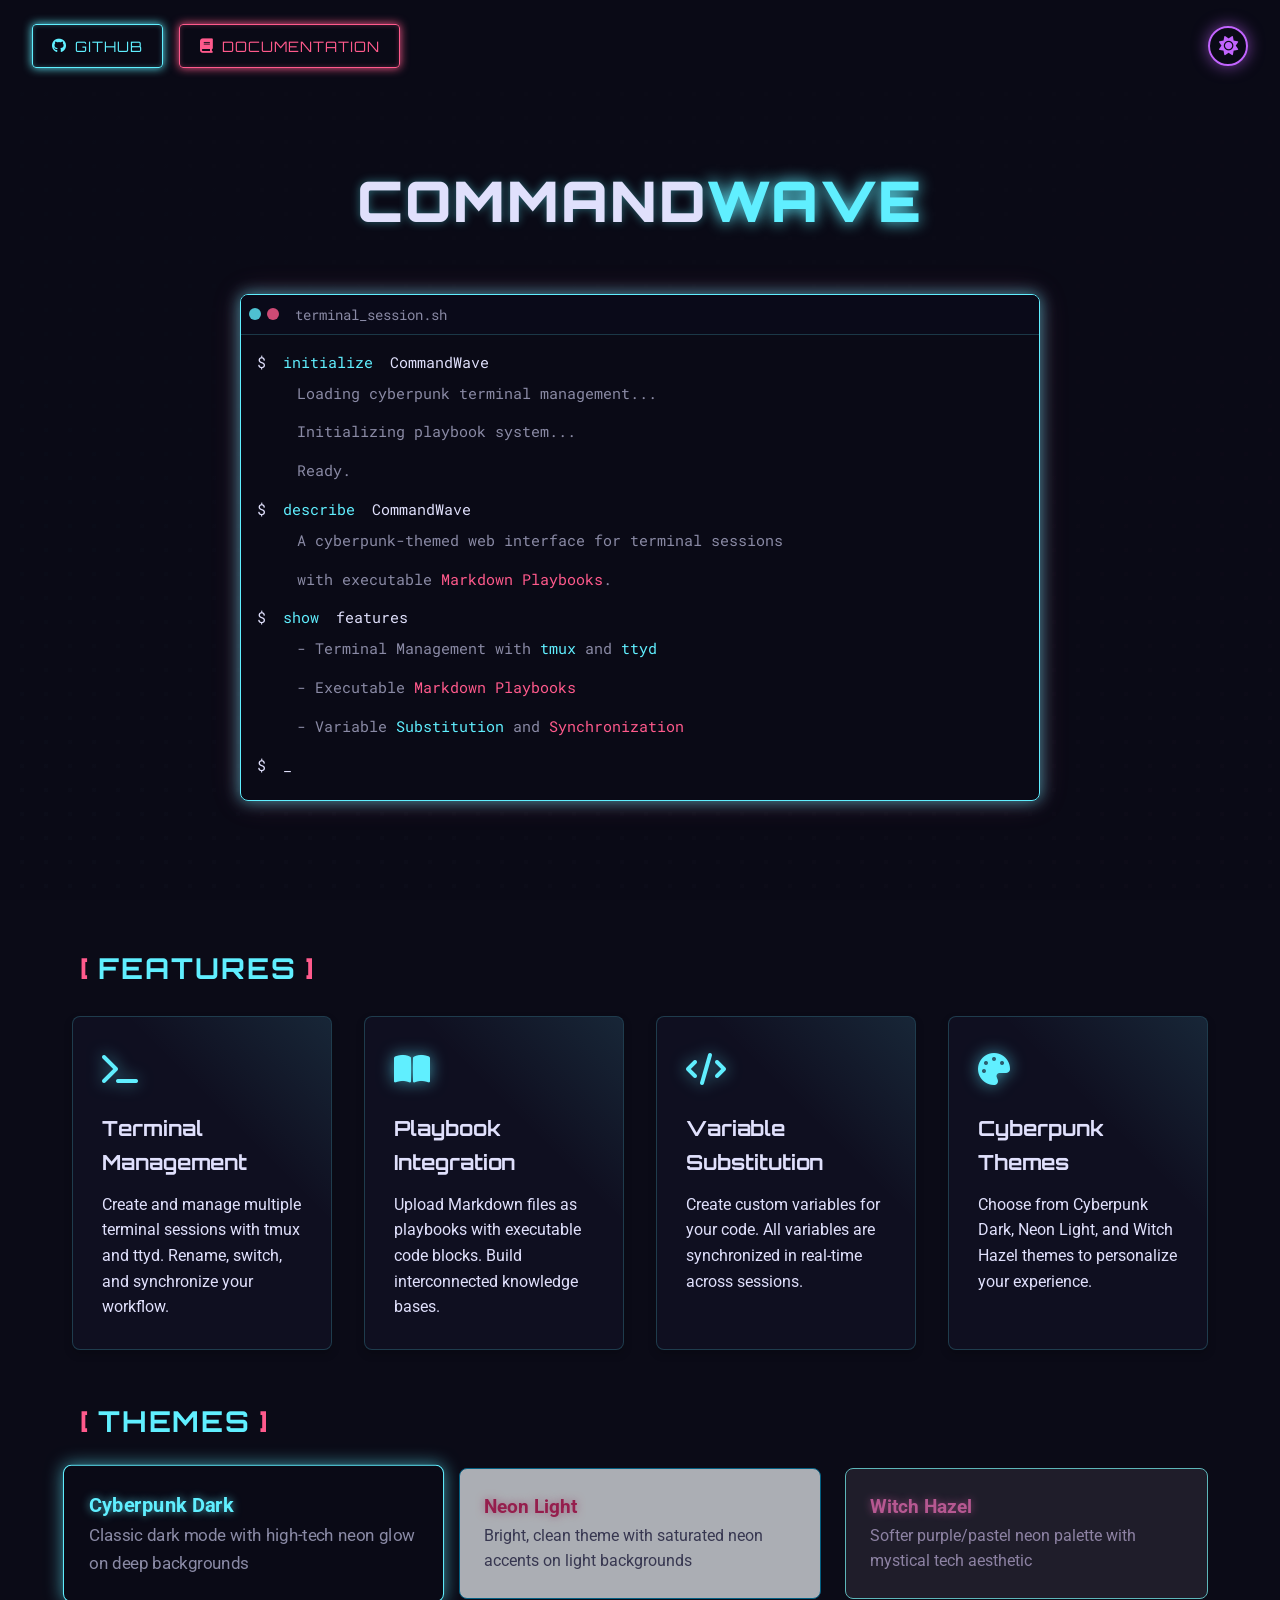
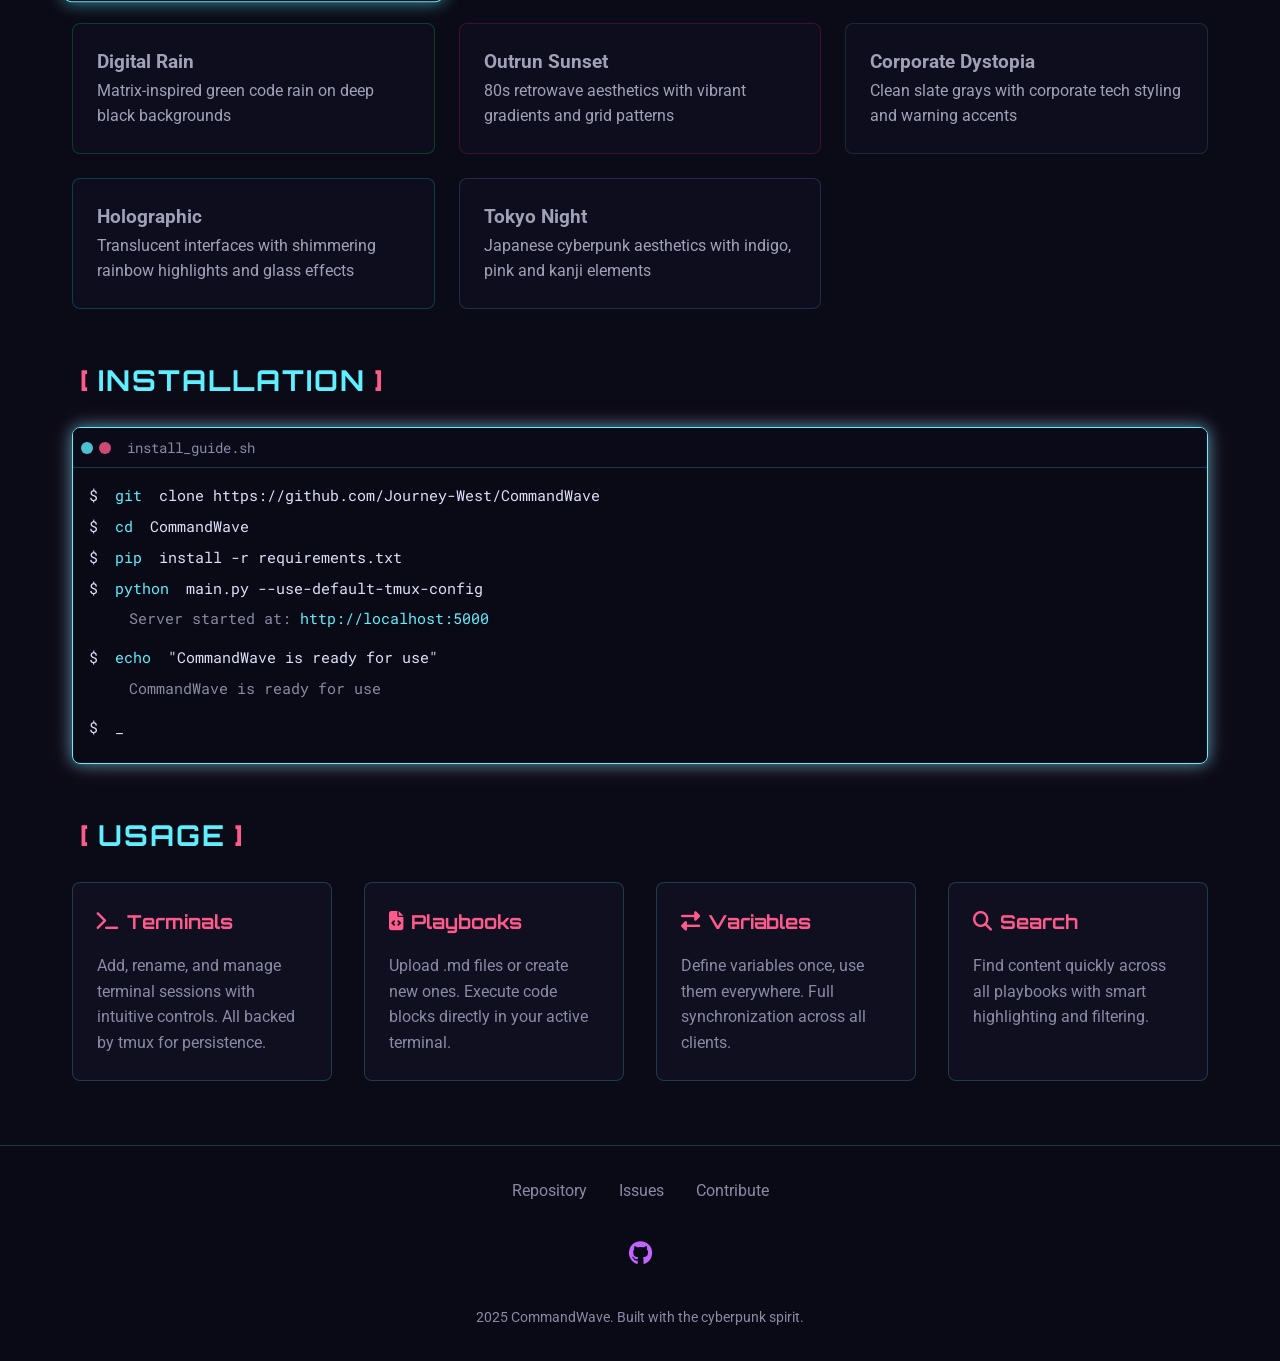
==== commit 4d0d9298: "Add new themes and update UI with holographic and cyberpunk styles" ====
--- a/docs/index.html
+++ b/docs/index.html
@@ -11,6 +11,11 @@
     <link rel="stylesheet" href="css/themes/cyberpunk-dark.css">
     <link rel="stylesheet" href="css/themes/light.css">
     <link rel="stylesheet" href="css/themes/witchhazel.css">
+    <link rel="stylesheet" href="css/themes/digital-rain.css">
+    <link rel="stylesheet" href="css/themes/outrun-sunset.css">
+    <link rel="stylesheet" href="css/themes/corporate-dystopia.css">
+    <link rel="stylesheet" href="css/themes/holographic.css">
+    <link rel="stylesheet" href="css/themes/tokyo-night.css">
     <link rel="stylesheet" href="css/components/terminal_demo.css">
 </head>
 <body>
@@ -54,10 +59,10 @@
                         <div class="line output">Ready.</div>
                         <div class="line"><span class="prompt">$</span> <span class="cmd">describe</span> <span class="arg">CommandWave</span></div>
                         <div class="line output">A cyberpunk-themed web interface for terminal sessions</div>
-                        <div class="line output">with executable Markdown playbooks.</div>
+                        <div class="line output">with executable <span class="highlight-pink">Markdown</span> <span class="highlight-pink">Playbooks</span>.</div>
                         <div class="line"><span class="prompt">$</span> <span class="cmd">show</span> <span class="arg">features</span></div>
                         <div class="line output">- Terminal Management with <span class="highlight-cyan">tmux</span> and <span class="highlight-cyan">ttyd</span></div>
-                        <div class="line output">- Executable <span class="highlight-pink">Markdown Playbooks</span></div>
+                        <div class="line output">- Executable <span class="highlight-pink">Markdown</span> <span class="highlight-pink">Playbooks</span></div>
                         <div class="line output">- Variable <span class="highlight-cyan">Substitution</span> and <span class="highlight-pink">Synchronization</span></div>
                         <div class="line"><span class="prompt">$</span> <span class="blink">_</span></div>
                     </div>
@@ -110,6 +115,36 @@
                     <div class="theme-preview">
                         <h3>Witch Hazel</h3>
                         <p>Softer purple/pastel neon palette with mystical tech aesthetic</p>
+                    </div>
+                </div>
+                <div class="theme-option digital-rain" data-theme="digital-rain">
+                    <div class="theme-preview">
+                        <h3>Digital Rain</h3>
+                        <p>Matrix-inspired green code rain on deep black backgrounds</p>
+                    </div>
+                </div>
+                <div class="theme-option outrun-sunset" data-theme="outrun-sunset">
+                    <div class="theme-preview">
+                        <h3>Outrun Sunset</h3>
+                        <p>80s retrowave aesthetics with vibrant gradients and grid patterns</p>
+                    </div>
+                </div>
+                <div class="theme-option corporate-dystopia" data-theme="corporate-dystopia">
+                    <div class="theme-preview">
+                        <h3>Corporate Dystopia</h3>
+                        <p>Clean slate grays with corporate tech styling and warning accents</p>
+                    </div>
+                </div>
+                <div class="theme-option holographic" data-theme="holographic">
+                    <div class="theme-preview">
+                        <h3>Holographic</h3>
+                        <p>Translucent interfaces with shimmering rainbow highlights and glass effects</p>
+                    </div>
+                </div>
+                <div class="theme-option tokyo-night" data-theme="tokyo-night">
+                    <div class="theme-preview">
+                        <h3>Tokyo Night</h3>
+                        <p>Japanese cyberpunk aesthetics with indigo, pink and kanji elements</p>
                     </div>
                 </div>
             </div>
@@ -130,7 +165,7 @@
                     <div class="line"><span class="prompt">$</span> <span class="cmd">cd</span> <span class="arg">CommandWave</span></div>
                     <div class="line"><span class="prompt">$</span> <span class="cmd">pip</span> <span class="arg">install -r requirements.txt</span></div>
                     <div class="line"><span class="prompt">$</span> <span class="cmd">python</span> <span class="arg">main.py --use-default-tmux-config</span></div>
-                    <div class="line output">Server started at <span class="highlight-cyan">http://localhost:5000</span></div>
+                    <div class="line output">Server started at: <span class="highlight-cyan">http://localhost:5000</span></div>
                     <div class="line"><span class="prompt">$</span> <span class="cmd">echo</span> <span class="arg">"CommandWave is ready for use"</span></div>
                     <div class="line output">CommandWave is ready for use</div>
                     <div class="line"><span class="prompt">$</span> <span class="blink">_</span></div>
--- a/docs/css/main.css
+++ b/docs/css/main.css
@@ -232,8 +232,6 @@
 
 .line {
   margin-bottom: 0.5rem;
-  display: flex;
-  flex-wrap: wrap;
 }
 
 .prompt {
@@ -265,6 +263,16 @@
   position: relative;
 }
 
+.highlight-blue {
+  color: var(--accent-cyan);
+  position: relative;
+}
+
+.highlight-green {
+  color: var(--accent-pink);
+  position: relative;
+}
+
 .blink {
   animation: blink 1s infinite;
 }
@@ -276,7 +284,7 @@
 
 /* Section Styling */
 section {
-  margin-bottom: 5rem;
+  margin-bottom: 3rem;
   position: relative;
 }
 
@@ -284,7 +292,7 @@
   font-family: 'Orbitron', sans-serif;
   color: var(--accent-cyan);
   font-size: 1.8rem;
-  margin-bottom: 2rem;
+  margin-bottom: 1.5rem;
   text-transform: uppercase;
   letter-spacing: 2px;
   display: flex;
--- a/docs/css/themes/witchhazel.css
+++ b/docs/css/themes/witchhazel.css
@@ -39,8 +39,8 @@
 }
 
 [data-theme="witchhazel"] .section-title {
-    color: #ff79c6;
-    text-shadow: 0 0 5px rgba(255, 121, 198, 0.5);
+    color: var(--neon-blue);
+    text-shadow: 0 0 12px rgba(129, 255, 255, 0.5);
 }
 
 [data-theme="witchhazel"] .header-btn {
@@ -67,34 +67,96 @@
 }
 
 [data-theme="witchhazel"] .feature-card {
-    background: rgba(51, 46, 65, 0.82);
-    border: 1.5px solid #a884ff77;
-    box-shadow: 0 0 14px 2px #a884ff33, 0 0 4px #fff1;
-    border-radius: 11px;
-    transition: box-shadow 0.25s, transform 0.25s;
-    position: relative;
-    z-index: 1;
+    background: rgba(40, 38, 52, 0.85);
+    border: 1px solid var(--neon-purple);
+    box-shadow: 0 0 15px rgba(180, 91, 207, 0.3);
+    border-radius: 8px;
 }
 
 [data-theme="witchhazel"] .feature-card:hover {
-    box-shadow: 0 0 24px 4px #a884ff66, 0 0 8px #fff2;
-    transform: scale(1.025) translateY(-2px);
-    z-index: 2;
+    transform: translateY(-5px);
+    box-shadow: 0 0 20px rgba(180, 91, 207, 0.5);
+}
+
+[data-theme="witchhazel"] .feature-icon {
+    color: var(--neon-blue);
+    text-shadow: 0 0 10px rgba(129, 255, 255, 0.7);
 }
 
 [data-theme="witchhazel"] .feature-title {
-    color: #e9e4ff;
-    text-shadow: 0 0 6px #a884ff99, 0 0 2px #fff;
+    color: var(--neon-pink);
+    text-shadow: 0 0 8px rgba(255, 121, 198, 0.5);
+    font-family: 'Orbitron', sans-serif;
+    margin-bottom: 0.8rem;
 }
 
-[data-theme="witchhazel"] .feature-icon {
-    color: #a884ff;
-    text-shadow: 0 0 8px #e9baff77, 0 0 2px #fff;
+[data-theme="witchhazel"] .feature-card p {
+    color: var(--text-secondary);
 }
 
-[data-theme="witchhazel"] .step-number {
-    color: #8bff80;
-    text-shadow: 0 0 5px rgba(139, 255, 128, 0.5);
+[data-theme="witchhazel"] .usage-item {
+    background: rgba(40, 38, 52, 0.85);
+    border: 1px solid var(--neon-purple);
+    box-shadow: 0 0 15px rgba(180, 91, 207, 0.3);
+}
+
+[data-theme="witchhazel"] .usage-item:hover {
+    transform: translateY(-3px);
+    box-shadow: 0 0 20px rgba(180, 91, 207, 0.5);
+}
+
+[data-theme="witchhazel"] .usage-item h3 {
+    color: var(--neon-pink);
+    text-shadow: 0 0 8px rgba(255, 121, 198, 0.5);
+}
+
+[data-theme="witchhazel"] .bracket {
+    color: var(--neon-pink);
+    text-shadow: 0 0 8px rgba(255, 121, 198, 0.5);
+}
+
+[data-theme="witchhazel"] .terminal-window {
+    border-color: var(--neon-purple);
+    box-shadow: 0 0 20px rgba(180, 91, 207, 0.4);
+}
+
+[data-theme="witchhazel"] .terminal-header {
+    background: rgba(51, 46, 65, 0.95);
+    border-bottom: 1px solid rgba(180, 91, 207, 0.4);
+}
+
+[data-theme="witchhazel"] .prompt {
+    color: var(--neon-green);
+}
+
+[data-theme="witchhazel"] .cmd {
+    color: var(--neon-blue);
+}
+
+[data-theme="witchhazel"] .highlight-cyan {
+    color: var(--neon-blue);
+}
+
+[data-theme="witchhazel"] .highlight-pink {
+    color: var(--neon-pink);
+}
+
+[data-theme="witchhazel"] .theme-option.witchhazel .theme-preview {
+    border-color: var(--neon-pink);
+    box-shadow: 0 0 15px rgba(255, 121, 198, 0.5);
+}
+
+[data-theme="witchhazel"] footer {
+    background-color: rgba(40, 38, 52, 0.8);
+    border-top: 1px solid rgba(180, 91, 207, 0.2);
+}
+
+[data-theme="witchhazel"] .footer-link {
+    color: #81ffff;
+}
+
+[data-theme="witchhazel"] .social-icon {
+    color: #b45bcf;
 }
 
 [data-theme="witchhazel"] code {
@@ -109,19 +171,6 @@
 }
 
 [data-theme="witchhazel"] .usage-title {
-    color: #e9e4ff;
-    text-shadow: 0 0 6px #a884ff99, 0 0 2px #fff;
+    color: var(--neon-pink);
+    text-shadow: 0 0 8px rgba(255, 121, 198, 0.5);
 }
-
-[data-theme="witchhazel"] footer {
-    background-color: rgba(40, 38, 52, 0.8);
-    border-top: 1px solid rgba(180, 91, 207, 0.2);
-}
-
-[data-theme="witchhazel"] .footer-link {
-    color: #81ffff;
-}
-
-[data-theme="witchhazel"] .social-icon {
-    color: #b45bcf;
-}
--- a/docs/css/themes/digital-rain.css
+++ b/docs/css/themes/digital-rain.css
@@ -0,0 +1,146 @@
+/* digital-rain.css - Matrix-inspired Digital Rain Theme */
+[data-theme="digital-rain"] {
+    --background-dark: #050505;
+    --background-medium: #0a0a0a;
+    --text-primary: #00FF41;
+    --text-secondary: #37a349;
+    --neon-blue: #00FF41;
+    --neon-purple: #37a349;
+    --neon-pink: #5cff8b;
+    --neon-yellow: #b4ff9a;
+    --neon-green: #00FF41;
+    --accent: #00FF41;
+    --border-light: rgba(0, 255, 65, 0.3);
+    --shadow-blue: 0 0 14px rgba(0, 255, 65, 0.6);
+    --shadow-pink: 0 0 14px rgba(92, 255, 139, 0.6);
+    --shadow-purple: 0 0 14px rgba(55, 163, 73, 0.6);
+    --shadow-yellow: 0 0 14px rgba(180, 255, 154, 0.6);
+    --shadow-green: 0 0 14px rgba(0, 255, 65, 0.6);
+}
+
+[data-theme="digital-rain"] body {
+    background-color: var(--background-dark);
+    color: var(--text-primary);
+    background-image:
+        linear-gradient(90deg, rgba(0, 255, 65, 0.03) 1px, transparent 1px),
+        linear-gradient(rgba(0, 255, 65, 0.03) 1px, transparent 1px);
+    background-size: 20px 20px;
+    position: relative;
+}
+
+/* Add falling code rain effect */
+[data-theme="digital-rain"] body::before {
+    content: "";
+    position: fixed;
+    top: 0;
+    left: 0;
+    width: 100%;
+    height: 100%;
+    pointer-events: none;
+    background-image: 
+        linear-gradient(to bottom, transparent 0%, var(--background-dark) 100%),
+        url('data:image/svg+xml;utf8,<svg xmlns="http://www.w3.org/2000/svg" width="100" height="500" viewBox="0 0 100 500"><rect fill="none" width="100" height="500"/><text fill="%2300FF41" font-family="monospace" x="10" y="15" transform="rotate(90, 0, 0)">10010110</text><text fill="%2300FF41" font-family="monospace" x="30" y="35" transform="rotate(90, 0, 0)">01101001</text><text fill="%2300FF41" font-family="monospace" x="50" y="65" transform="rotate(90, 0, 0)">11001010</text><text fill="%2300FF41" font-family="monospace" x="70" y="85" transform="rotate(90, 0, 0)">00101101</text><text fill="%2300FF41" font-family="monospace" x="90" y="105" transform="rotate(90, 0, 0)">10110100</text></svg>');
+    opacity: 0.15;
+    z-index: -1;
+    animation: rain 20s linear infinite;
+}
+
+@keyframes rain {
+    from {
+        background-position: 0 0;
+    }
+    to {
+        background-position: 0 1000px;
+    }
+}
+
+/* Element Styling */
+[data-theme="digital-rain"] .nav-button {
+    border-color: var(--neon-blue);
+    color: var(--neon-blue);
+    box-shadow: 0 0 10px rgba(0, 255, 65, 0.4);
+}
+
+[data-theme="digital-rain"] .nav-button:hover {
+    box-shadow: 0 0 15px rgba(0, 255, 65, 0.7);
+}
+
+[data-theme="digital-rain"] .logo {
+    text-shadow: 0 0 15px rgba(0, 255, 65, 0.5);
+}
+
+[data-theme="digital-rain"] .logo span {
+    color: var(--neon-blue);
+    text-shadow: 0 0 15px rgba(0, 255, 65, 0.8);
+}
+
+[data-theme="digital-rain"] .theme-toggle {
+    border-color: var(--neon-green);
+    color: var(--neon-green);
+    box-shadow: 0 0 15px rgba(0, 255, 65, 0.5);
+}
+
+[data-theme="digital-rain"] .terminal-window {
+    border-color: var(--neon-green);
+    box-shadow: 0 0 20px rgba(0, 255, 65, 0.3);
+}
+
+[data-theme="digital-rain"] .terminal-header {
+    background: rgba(10, 10, 10, 0.95);
+    border-bottom: 1px solid var(--border-light);
+}
+
+[data-theme="digital-rain"] .section-title {
+    color: var(--neon-blue);
+    text-shadow: 0 0 10px rgba(0, 255, 65, 0.6);
+}
+
+[data-theme="digital-rain"] .bracket {
+    color: var(--text-primary);
+    text-shadow: 0 0 10px rgba(0, 255, 65, 0.6);
+}
+
+[data-theme="digital-rain"] .feature-card,
+[data-theme="digital-rain"] .usage-item {
+    background: rgba(10, 10, 10, 0.7);
+    border: 1px solid var(--neon-green);
+    box-shadow: 0 0 15px rgba(0, 255, 65, 0.2);
+}
+
+[data-theme="digital-rain"] .feature-card:hover,
+[data-theme="digital-rain"] .usage-item:hover {
+    box-shadow: 0 0 20px rgba(0, 255, 65, 0.4);
+}
+
+[data-theme="digital-rain"] .feature-icon {
+    color: var(--neon-green);
+    text-shadow: 0 0 10px rgba(0, 255, 65, 0.6);
+}
+
+[data-theme="digital-rain"] .feature-title,
+[data-theme="digital-rain"] .usage-item h3 {
+    color: var(--neon-blue);
+    text-shadow: 0 0 8px rgba(0, 255, 65, 0.6);
+}
+
+[data-theme="digital-rain"] .blink {
+    color: var(--neon-green);
+}
+
+[data-theme="digital-rain"] .prompt {
+    color: var(--neon-green);
+}
+
+[data-theme="digital-rain"] .cmd {
+    color: var(--text-primary);
+}
+
+[data-theme="digital-rain"] .footer {
+    background: rgba(5, 5, 5, 0.9);
+    border-top: 1px solid var(--border-light);
+}
+
+[data-theme="digital-rain"] .footer-link:hover {
+    color: var(--neon-green);
+    text-shadow: 0 0 8px rgba(0, 255, 65, 0.7);
+}
--- a/docs/css/themes/outrun-sunset.css
+++ b/docs/css/themes/outrun-sunset.css
@@ -0,0 +1,235 @@
+/* outrun-sunset.css - 80s Retrowave Inspired Theme */
+[data-theme="outrun-sunset"] {
+    --background-dark: #1f1147;
+    --background-medium: #2b1055;
+    --text-primary: #ffffff;
+    --text-secondary: #e2c4ff;
+    --neon-blue: #29cdff;
+    --neon-purple: #a359ff;
+    --neon-pink: #ff1b8d;
+    --neon-yellow: #ff9e1f;
+    --neon-green: #3cf1dd;
+    --accent: #ff1b8d;
+    --border-light: rgba(255, 27, 141, 0.3);
+    --shadow-blue: 0 0 14px rgba(41, 205, 255, 0.6);
+    --shadow-pink: 0 0 14px rgba(255, 27, 141, 0.6);
+    --shadow-purple: 0 0 14px rgba(163, 89, 255, 0.6);
+    --shadow-yellow: 0 0 14px rgba(255, 158, 31, 0.6);
+    --shadow-green: 0 0 14px rgba(60, 241, 221, 0.6);
+}
+
+[data-theme="outrun-sunset"] body {
+    background-color: var(--background-dark);
+    color: var(--text-primary);
+    background-image:
+        linear-gradient(0deg, #1f1147 0%, #4023a0 100%);
+    position: relative;
+}
+
+/* Add sun and grid effect */
+[data-theme="outrun-sunset"] body::before {
+    content: "";
+    position: fixed;
+    top: 0;
+    left: 0;
+    width: 100%;
+    height: 100%;
+    pointer-events: none;
+    background-image: 
+        radial-gradient(circle at 50% 140%, #ff1b8d 0%, #ff9e1f 30%, transparent 70%),
+        linear-gradient(to bottom, transparent 0%, rgba(41, 205, 255, 0.2) 100%),
+        linear-gradient(90deg, rgba(255, 255, 255, 0.03) 1px, transparent 1px),
+        linear-gradient(rgba(255, 255, 255, 0.03) 1px, transparent 1px);
+    background-size: 100%, 100%, 40px 40px, 40px 40px;
+    background-position: center, center, center, center;
+    opacity: 0.4;
+    z-index: -1;
+}
+
+/* Header with chrome effect */
+[data-theme="outrun-sunset"] .header {
+    background: linear-gradient(180deg, rgba(41, 27, 82, 0.9) 0%, rgba(31, 17, 71, 0.9) 100%);
+    border-bottom: 1px solid #ff1b8d;
+    box-shadow: 0 0 20px rgba(255, 27, 141, 0.3);
+    backdrop-filter: blur(10px);
+}
+
+/* Elements styling */
+[data-theme="outrun-sunset"] .nav-button.github {
+    background-color: transparent;
+    border-color: var(--neon-blue);
+    color: var(--neon-blue);
+    box-shadow: 0 0 10px rgba(41, 205, 255, 0.5), inset 0 0 5px rgba(41, 205, 255, 0.3);
+}
+
+[data-theme="outrun-sunset"] .nav-button.docs {
+    background-color: transparent;
+    border-color: var(--neon-pink);
+    color: var(--neon-pink);
+    box-shadow: 0 0 10px rgba(255, 27, 141, 0.5), inset 0 0 5px rgba(255, 27, 141, 0.3);
+}
+
+[data-theme="outrun-sunset"] .logo {
+    color: var(--text-primary);
+    text-shadow: 
+        0 0 5px rgba(255, 255, 255, 0.5),
+        0 0 10px rgba(41, 205, 255, 0.3);
+    position: relative;
+}
+
+[data-theme="outrun-sunset"] .logo span {
+    color: var(--neon-pink);
+    text-shadow: 
+        0 0 10px rgba(255, 27, 141, 0.7),
+        0 0 20px rgba(255, 27, 141, 0.4);
+}
+
+[data-theme="outrun-sunset"] .theme-toggle {
+    border-color: var(--neon-purple);
+    color: var(--neon-purple);
+    box-shadow: 0 0 15px rgba(163, 89, 255, 0.5);
+}
+
+/* Terminal styling */
+[data-theme="outrun-sunset"] .terminal-window {
+    background: rgba(31, 17, 71, 0.9);
+    border: 1px solid var(--neon-pink);
+    box-shadow: 
+        0 0 20px rgba(255, 27, 141, 0.4),
+        0 0 40px rgba(41, 205, 255, 0.2);
+}
+
+[data-theme="outrun-sunset"] .terminal-header {
+    background: rgba(43, 16, 85, 0.95);
+    border-bottom: 1px solid rgba(255, 27, 141, 0.4);
+}
+
+/* Content styling */
+[data-theme="outrun-sunset"] .section-title {
+    color: var(--neon-blue);
+    text-shadow: 
+        0 0 10px rgba(41, 205, 255, 0.6),
+        0 0 20px rgba(41, 205, 255, 0.3);
+    position: relative;
+}
+
+[data-theme="outrun-sunset"] .section-title::after {
+    content: "";
+    position: absolute;
+    bottom: -10px;
+    left: 0;
+    width: 100%;
+    height: 1px;
+    background: linear-gradient(90deg, 
+        transparent 0%, 
+        rgba(41, 205, 255, 0.6) 20%, 
+        rgba(255, 27, 141, 0.6) 50%, 
+        rgba(255, 158, 31, 0.6) 80%, 
+        transparent 100%);
+}
+
+[data-theme="outrun-sunset"] .bracket {
+    color: var(--neon-pink);
+    text-shadow: 0 0 10px rgba(255, 27, 141, 0.6);
+}
+
+[data-theme="outrun-sunset"] .feature-card,
+[data-theme="outrun-sunset"] .usage-item {
+    background: rgba(31, 17, 71, 0.8);
+    border: 1px solid;
+    border-image: linear-gradient(45deg, var(--neon-blue), var(--neon-pink)) 1;
+    box-shadow: 
+        0 0 15px rgba(41, 205, 255, 0.2), 
+        0 0 15px rgba(255, 27, 141, 0.2);
+    position: relative;
+    overflow: hidden;
+}
+
+[data-theme="outrun-sunset"] .feature-card::after,
+[data-theme="outrun-sunset"] .usage-item::after {
+    content: '';
+    position: absolute;
+    top: 0;
+    left: 0;
+    right: 0;
+    bottom: 0;
+    background: linear-gradient(135deg, transparent 40%, rgba(41, 205, 255, 0.1) 100%);
+    pointer-events: none;
+}
+
+[data-theme="outrun-sunset"] .feature-card:hover,
+[data-theme="outrun-sunset"] .usage-item:hover {
+    transform: translateY(-5px);
+    box-shadow: 
+        0 0 20px rgba(41, 205, 255, 0.3), 
+        0 0 20px rgba(255, 27, 141, 0.3);
+}
+
+[data-theme="outrun-sunset"] .feature-icon {
+    color: var(--neon-yellow);
+    text-shadow: 0 0 10px rgba(255, 158, 31, 0.6);
+}
+
+[data-theme="outrun-sunset"] .feature-title,
+[data-theme="outrun-sunset"] .usage-item h3 {
+    color: var(--neon-pink);
+    text-shadow: 0 0 8px rgba(255, 27, 141, 0.6);
+    font-family: 'Orbitron', sans-serif;
+}
+
+[data-theme="outrun-sunset"] .terminal-body {
+    color: var(--text-primary);
+}
+
+[data-theme="outrun-sunset"] .prompt {
+    color: var(--neon-green);
+}
+
+[data-theme="outrun-sunset"] .cmd {
+    color: var(--neon-blue);
+}
+
+[data-theme="outrun-sunset"] .arg {
+    color: var(--text-primary);
+}
+
+[data-theme="outrun-sunset"] .output {
+    color: var(--text-secondary);
+}
+
+[data-theme="outrun-sunset"] .highlight-cyan {
+    color: var(--neon-blue);
+}
+
+[data-theme="outrun-sunset"] .highlight-pink {
+    color: var(--neon-pink);
+}
+
+[data-theme="outrun-sunset"] .blink {
+    color: var(--neon-yellow);
+    animation: outrun-pulse 1.5s infinite;
+}
+
+@keyframes outrun-pulse {
+    0%, 100% { opacity: 1; text-shadow: 0 0 10px rgba(255, 158, 31, 0.7); }
+    50% { opacity: 0.7; text-shadow: 0 0 5px rgba(255, 158, 31, 0.4); }
+}
+
+[data-theme="outrun-sunset"] .footer {
+    background: linear-gradient(0deg, rgba(31, 17, 71, 0.95) 0%, rgba(43, 16, 85, 0.8) 100%);
+    border-top: 1px solid rgba(255, 27, 141, 0.3);
+}
+
+[data-theme="outrun-sunset"] .footer-link {
+    color: var(--neon-blue);
+    transition: all 0.3s ease;
+}
+
+[data-theme="outrun-sunset"] .footer-link:hover {
+    color: var(--neon-pink);
+    text-shadow: 0 0 8px rgba(255, 27, 141, 0.7);
+}
+
+[data-theme="outrun-sunset"] .social-link {
+    color: var(--neon-purple);
+}
--- a/docs/css/themes/corporate-dystopia.css
+++ b/docs/css/themes/corporate-dystopia.css
@@ -0,0 +1,277 @@
+/* corporate-dystopia.css - Corporate Cyberpunk Theme */
+[data-theme="corporate-dystopia"] {
+    --background-dark: #1F2833;
+    --background-medium: #2C3440;
+    --text-primary: #C5C6C7;
+    --text-secondary: #808e9b;
+    --neon-blue: #45A29E;
+    --neon-purple: #66FCF1;
+    --neon-pink: #FC5185;
+    --neon-yellow: #FFE400;
+    --neon-green: #39D47D;
+    --accent: #FFE400;
+    --border-light: rgba(69, 162, 158, 0.3);
+    --shadow-blue: 0 0 14px rgba(69, 162, 158, 0.5);
+    --shadow-pink: 0 0 14px rgba(252, 81, 133, 0.5);
+    --shadow-purple: 0 0 14px rgba(102, 252, 241, 0.5);
+    --shadow-yellow: 0 0 14px rgba(255, 228, 0, 0.5);
+    --shadow-green: 0 0 14px rgba(57, 212, 125, 0.5);
+    
+    /* Corporate UI colors */
+    --warning-color: #FFE400;
+    --error-color: #FC4445;
+    --success-color: #39D47D;
+    --info-color: #66FCF1;
+}
+
+[data-theme="corporate-dystopia"] body {
+    background-color: var(--background-dark);
+    color: var(--text-primary);
+    background-image:
+        linear-gradient(0deg, rgba(31, 40, 51, 0.95) 0%, rgba(31, 40, 51, 0.85) 100%),
+        repeating-linear-gradient(90deg, 
+            transparent, 
+            transparent 20px, 
+            rgba(69, 162, 158, 0.03) 20px, 
+            rgba(69, 162, 158, 0.03) 40px);
+}
+
+/* Corporate HUD elements */
+[data-theme="corporate-dystopia"] body::after {
+    content: "";
+    position: fixed;
+    top: 0;
+    right: 0;
+    width: 150px;
+    height: 150px;
+    pointer-events: none;
+    background-image: 
+        linear-gradient(45deg, transparent 48%, rgba(69, 162, 158, 0.2) 48%, rgba(69, 162, 158, 0.2) 52%, transparent 52%),
+        linear-gradient(-45deg, transparent 48%, rgba(69, 162, 158, 0.2) 48%, rgba(69, 162, 158, 0.2) 52%, transparent 52%);
+    background-size: 30px 30px;
+    opacity: 0.6;
+    z-index: -1;
+}
+
+[data-theme="corporate-dystopia"] body::before {
+    content: "";
+    position: fixed;
+    bottom: 0;
+    left: 0;
+    width: 150px;
+    height: 150px;
+    pointer-events: none;
+    border-top: 2px solid rgba(69, 162, 158, 0.3);
+    border-right: 2px solid rgba(69, 162, 158, 0.3);
+    border-top-right-radius: 20px;
+    opacity: 0.6;
+    z-index: -1;
+}
+
+/* Header */
+[data-theme="corporate-dystopia"] .header {
+    background-color: rgba(31, 40, 51, 0.95);
+    border-bottom: 1px solid var(--neon-blue);
+    padding: 1rem 2rem;
+}
+
+[data-theme="corporate-dystopia"] .nav-button.github {
+    border-color: var(--neon-blue);
+    color: var(--neon-blue);
+    background-color: rgba(69, 162, 158, 0.1);
+    box-shadow: none;
+    transition: all 0.3s;
+}
+
+[data-theme="corporate-dystopia"] .nav-button.docs {
+    border-color: var(--warning-color);
+    color: var(--warning-color);
+    background-color: rgba(255, 228, 0, 0.1);
+    box-shadow: none;
+    transition: all 0.3s;
+}
+
+[data-theme="corporate-dystopia"] .nav-button.github:hover {
+    background-color: var(--neon-blue);
+    color: var(--background-dark);
+    box-shadow: 0 0 10px rgba(69, 162, 158, 0.5);
+}
+
+[data-theme="corporate-dystopia"] .nav-button.docs:hover {
+    background-color: var(--warning-color);
+    color: var(--background-dark);
+    box-shadow: 0 0 10px rgba(255, 228, 0, 0.5);
+}
+
+/* Logo */
+[data-theme="corporate-dystopia"] .logo {
+    color: var(--text-primary);
+    font-family: 'Orbitron', sans-serif;
+    letter-spacing: 3px;
+    position: relative;
+}
+
+[data-theme="corporate-dystopia"] .logo span {
+    color: var(--neon-blue);
+    position: relative;
+}
+
+[data-theme="corporate-dystopia"] .logo::before {
+    content: "[SYSTEM]";
+    font-size: 0.8rem;
+    position: absolute;
+    top: -1.2rem;
+    left: 50%;
+    transform: translateX(-50%);
+    color: var(--neon-blue);
+    opacity: 0.7;
+    letter-spacing: 1px;
+}
+
+/* Terminal */
+[data-theme="corporate-dystopia"] .terminal-window {
+    background: rgba(31, 40, 51, 0.9);
+    border: 1px solid var(--neon-blue);
+    box-shadow: 0 0 20px rgba(69, 162, 158, 0.2);
+    border-radius: 4px;
+    position: relative;
+}
+
+[data-theme="corporate-dystopia"] .terminal-window::before {
+    content: "STATUS: ONLINE";
+    position: absolute;
+    top: -1.5rem;
+    right: 0;
+    color: var(--success-color);
+    font-family: 'Roboto Mono', monospace;
+    font-size: 0.7rem;
+    letter-spacing: 1px;
+}
+
+[data-theme="corporate-dystopia"] .terminal-header {
+    background: #2C3440;
+    border-bottom: 1px solid var(--border-light);
+}
+
+[data-theme="corporate-dystopia"] .terminal-title {
+    color: var(--neon-blue);
+    text-transform: uppercase;
+    font-size: 0.8rem;
+    letter-spacing: 1px;
+}
+
+/* Content sections */
+[data-theme="corporate-dystopia"] .section-title {
+    color: var(--neon-blue);
+    position: relative;
+    text-transform: uppercase;
+    display: inline-block;
+    margin-left: 1.5rem;
+}
+
+[data-theme="corporate-dystopia"] .section-title::before {
+    content: ">>";
+    position: absolute;
+    left: -1.5rem;
+    color: var(--neon-yellow);
+}
+
+[data-theme="corporate-dystopia"] .bracket {
+    color: var(--warning-color);
+}
+
+[data-theme="corporate-dystopia"] .feature-card,
+[data-theme="corporate-dystopia"] .usage-item {
+    background: #2C3440;
+    border: 1px solid var(--neon-blue);
+    border-radius: 4px;
+    box-shadow: none;
+    transition: all 0.3s;
+    position: relative;
+}
+
+[data-theme="corporate-dystopia"] .feature-card::after,
+[data-theme="corporate-dystopia"] .usage-item::after {
+    content: "";
+    position: absolute;
+    top: 0;
+    left: 0;
+    width: 100%;
+    height: 4px;
+    background: var(--neon-blue);
+}
+
+[data-theme="corporate-dystopia"] .feature-card:hover,
+[data-theme="corporate-dystopia"] .usage-item:hover {
+    transform: translateY(-5px);
+    box-shadow: 0 5px 15px rgba(0, 0, 0, 0.3);
+    border-color: var(--warning-color);
+}
+
+[data-theme="corporate-dystopia"] .feature-card:hover::after,
+[data-theme="corporate-dystopia"] .usage-item:hover::after {
+    background: var(--warning-color);
+}
+
+[data-theme="corporate-dystopia"] .feature-icon {
+    color: var(--neon-blue);
+}
+
+[data-theme="corporate-dystopia"] .feature-title,
+[data-theme="corporate-dystopia"] .usage-item h3 {
+    color: var(--text-primary);
+    font-family: 'Orbitron', sans-serif;
+    text-transform: uppercase;
+    letter-spacing: 1px;
+    font-size: 1.1rem;
+}
+
+/* Terminal text */
+[data-theme="corporate-dystopia"] .prompt {
+    color: var(--neon-blue);
+}
+
+[data-theme="corporate-dystopia"] .cmd {
+    color: var(--text-primary);
+    font-weight: bold;
+}
+
+[data-theme="corporate-dystopia"] .output {
+    color: var(--text-secondary);
+}
+
+[data-theme="corporate-dystopia"] .highlight-cyan {
+    color: var(--info-color);
+}
+
+[data-theme="corporate-dystopia"] .highlight-pink {
+    color: var(--error-color);
+}
+
+[data-theme="corporate-dystopia"] .blink {
+    color: var(--warning-color);
+    animation: corpBlink 1.5s infinite;
+}
+
+@keyframes corpBlink {
+    0%, 100% { opacity: 1; }
+    50% { opacity: 0.5; }
+}
+
+/* Footer */
+[data-theme="corporate-dystopia"] .footer {
+    background: rgba(31, 40, 51, 0.95);
+    border-top: 1px solid var(--border-light);
+}
+
+[data-theme="corporate-dystopia"] .footer-link {
+    color: var(--neon-blue);
+    text-transform: uppercase;
+    font-size: 0.8rem;
+    letter-spacing: 1px;
+    transition: all 0.3s;
+}
+
+[data-theme="corporate-dystopia"] .footer-link:hover {
+    color: var(--warning-color);
+}
--- a/docs/css/themes/holographic.css
+++ b/docs/css/themes/holographic.css
@@ -0,0 +1,349 @@
+/* holographic.css - Holographic UI Theme */
+[data-theme="holographic"] {
+    --background-dark: #010b19;
+    --background-medium: #021933;
+    --text-primary: #ffffff;
+    --text-secondary: #a9d0f5;
+    --neon-blue: #08F7FE;
+    --neon-purple: #8A2BE2;
+    --neon-pink: #FF2079;
+    --neon-yellow: #F5D300;
+    --neon-green: #04FEBD;
+    --accent: #08F7FE;
+    --border-light: rgba(8, 247, 254, 0.3);
+    --shadow-blue: 0 0 14px rgba(8, 247, 254, 0.6);
+    --shadow-pink: 0 0 14px rgba(255, 32, 121, 0.6);
+    --shadow-purple: 0 0 14px rgba(138, 43, 226, 0.6);
+    --shadow-yellow: 0 0 14px rgba(245, 211, 0, 0.6);
+    --shadow-green: 0 0 14px rgba(4, 254, 189, 0.6);
+}
+
+[data-theme="holographic"] body {
+    background-color: var(--background-dark);
+    color: var(--text-primary);
+    background-image:
+        radial-gradient(circle at 50% 50%, rgba(8, 247, 254, 0.03) 0%, rgba(255, 32, 121, 0.02) 25%, transparent 70%);
+    position: relative;
+}
+
+/* Add holographic effect */
+[data-theme="holographic"] body::before {
+    content: "";
+    position: fixed;
+    top: 0;
+    left: 0;
+    width: 100%;
+    height: 100%;
+    pointer-events: none;
+    background: 
+        linear-gradient(125deg, 
+            rgba(8, 247, 254, 0.05) 0%, 
+            rgba(255, 32, 121, 0.05) 25%, 
+            rgba(138, 43, 226, 0.05) 50%, 
+            rgba(4, 254, 189, 0.05) 75%, 
+            rgba(8, 247, 254, 0.05) 100%);
+    background-size: 400% 400%;
+    opacity: 0.7;
+    z-index: -1;
+    animation: hologram-shift 15s ease infinite;
+}
+
+@keyframes hologram-shift {
+    0%, 100% {
+        background-position: 0% 50%;
+    }
+    50% {
+        background-position: 100% 50%;
+    }
+}
+
+/* Header elements */
+[data-theme="holographic"] .header {
+    background-color: rgba(1, 11, 25, 0.6);
+    backdrop-filter: blur(10px);
+    border-bottom: 1px solid var(--neon-blue);
+    box-shadow: 0 0 20px rgba(8, 247, 254, 0.2);
+}
+
+[data-theme="holographic"] .nav-button {
+    background-color: transparent;
+    color: var(--text-primary);
+    backdrop-filter: blur(5px);
+    border: 1px solid transparent;
+    position: relative;
+    z-index: 1;
+    overflow: hidden;
+}
+
+[data-theme="holographic"] .nav-button::before {
+    content: "";
+    position: absolute;
+    top: 0;
+    left: -100%;
+    width: 200%;
+    height: 100%;
+    background: linear-gradient(90deg, 
+        rgba(8, 247, 254, 0.5) 0%, 
+        rgba(255, 32, 121, 0.5) 25%, 
+        rgba(138, 43, 226, 0.5) 50%, 
+        rgba(4, 254, 189, 0.5) 75%, 
+        rgba(8, 247, 254, 0.5) 100%);
+    opacity: 0.3;
+    z-index: -1;
+    transition: transform 0.5s;
+}
+
+[data-theme="holographic"] .nav-button:hover::before {
+    transform: translateX(50%);
+}
+
+[data-theme="holographic"] .nav-button.github {
+    border-color: var(--neon-blue);
+    box-shadow: 0 0 10px rgba(8, 247, 254, 0.3);
+}
+
+[data-theme="holographic"] .nav-button.docs {
+    border-color: var(--neon-pink);
+    box-shadow: 0 0 10px rgba(255, 32, 121, 0.3);
+}
+
+[data-theme="holographic"] .logo {
+    font-family: 'Orbitron', sans-serif;
+    background: linear-gradient(90deg, 
+        #08F7FE, 
+        #FF2079, 
+        #8A2BE2, 
+        #04FEBD);
+    -webkit-background-clip: text;
+    background-clip: text;
+    -webkit-text-fill-color: transparent;
+    text-shadow: 0 0 20px rgba(8, 247, 254, 0.5);
+    position: relative;
+    display: inline-block;
+}
+
+[data-theme="holographic"] .logo span {
+    background: linear-gradient(90deg, 
+        #04FEBD,
+        #08F7FE);
+    -webkit-background-clip: text;
+    background-clip: text;
+    -webkit-text-fill-color: transparent;
+    position: relative;
+    display: inline-block;
+    animation: holographic-flicker 5s infinite;
+}
+
+@keyframes holographic-flicker {
+    0%, 100% {
+        opacity: 1;
+        text-shadow: 0 0 20px rgba(8, 247, 254, 0.7);
+    }
+    8%, 10% {
+        opacity: 0.8;
+        text-shadow: 0 0 30px rgba(8, 247, 254, 0.9);
+    }
+    20%, 25%, 30% {
+        opacity: 1;
+        text-shadow: 0 0 20px rgba(8, 247, 254, 0.7), 0 0 10px rgba(4, 254, 189, 0.5);
+    }
+    40%, 42% {
+        opacity: 0.9;
+        text-shadow: 0 0 30px rgba(8, 247, 254, 0.9), 0 0 15px rgba(4, 254, 189, 0.7);
+    }
+}
+
+[data-theme="holographic"] .theme-toggle {
+    border-color: var(--neon-purple);
+    color: var(--neon-purple);
+    box-shadow: 0 0 15px rgba(138, 43, 226, 0.5);
+    background: rgba(1, 11, 25, 0.3);
+    backdrop-filter: blur(5px);
+}
+
+/* Terminal styling */
+[data-theme="holographic"] .terminal-window {
+    background: rgba(1, 11, 25, 0.5);
+    border: 1px solid var(--neon-blue);
+    box-shadow: 0 0 20px rgba(8, 247, 254, 0.3);
+    backdrop-filter: blur(10px);
+    position: relative;
+    overflow: hidden;
+}
+
+[data-theme="holographic"] .terminal-window::before {
+    content: "";
+    position: absolute;
+    top: 0;
+    left: -150%;
+    width: 300%;
+    height: 100%;
+    background: linear-gradient(90deg, 
+        transparent, 
+        rgba(8, 247, 254, 0.2), 
+        transparent);
+    animation: holographic-sweep 4s ease-in-out infinite;
+    pointer-events: none;
+}
+
+@keyframes holographic-sweep {
+    0% { transform: translateX(0); }
+    100% { transform: translateX(50%); }
+}
+
+[data-theme="holographic"] .terminal-header {
+    background: rgba(2, 25, 51, 0.7);
+    border-bottom: 1px solid rgba(8, 247, 254, 0.3);
+}
+
+[data-theme="holographic"] .terminal-body {
+    position: relative;
+}
+
+[data-theme="holographic"] .prompt {
+    color: var(--neon-blue);
+    text-shadow: 0 0 5px rgba(8, 247, 254, 0.7);
+}
+
+[data-theme="holographic"] .cmd {
+    color: var(--text-primary);
+    text-shadow: 0 0 3px rgba(255, 255, 255, 0.5);
+}
+
+[data-theme="holographic"] .arg {
+    color: var(--neon-green);
+    text-shadow: 0 0 5px rgba(4, 254, 189, 0.5);
+}
+
+[data-theme="holographic"] .output {
+    color: var(--text-secondary);
+}
+
+[data-theme="holographic"] .highlight-cyan {
+    color: var(--neon-blue);
+    text-shadow: 0 0 5px rgba(8, 247, 254, 0.7);
+}
+
+[data-theme="holographic"] .highlight-pink {
+    color: var(--neon-pink);
+    text-shadow: 0 0 5px rgba(255, 32, 121, 0.7);
+}
+
+/* Content sections */
+[data-theme="holographic"] .section-title {
+    color: var(--neon-blue);
+    text-shadow: 0 0 10px rgba(8, 247, 254, 0.6);
+    background: linear-gradient(90deg, 
+        var(--neon-blue), 
+        var(--neon-purple), 
+        var(--neon-blue));
+    -webkit-background-clip: text;
+    background-clip: text;
+    -webkit-text-fill-color: transparent;
+    background-size: 200% auto;
+    animation: holographic-gradient 4s linear infinite;
+}
+
+@keyframes holographic-gradient {
+    to {
+        background-position: 200% center;
+    }
+}
+
+[data-theme="holographic"] .bracket {
+    color: var(--neon-pink);
+    text-shadow: 0 0 10px rgba(255, 32, 121, 0.6);
+}
+
+[data-theme="holographic"] .feature-card,
+[data-theme="holographic"] .usage-item {
+    background: rgba(1, 11, 25, 0.4);
+    backdrop-filter: blur(10px);
+    border: 1px solid rgba(8, 247, 254, 0.2);
+    box-shadow: 0 0 15px rgba(8, 247, 254, 0.1);
+    position: relative;
+    overflow: hidden;
+    transition: all 0.3s ease;
+}
+
+[data-theme="holographic"] .feature-card::before,
+[data-theme="holographic"] .usage-item::before {
+    content: "";
+    position: absolute;
+    top: 0;
+    left: 0;
+    right: 0;
+    bottom: 0;
+    background: linear-gradient(45deg, 
+        transparent 30%, 
+        rgba(8, 247, 254, 0.1) 45%, 
+        transparent 60%);
+    pointer-events: none;
+}
+
+[data-theme="holographic"] .feature-card:hover,
+[data-theme="holographic"] .usage-item:hover {
+    border-color: rgba(8, 247, 254, 0.5);
+    box-shadow: 
+        0 0 20px rgba(8, 247, 254, 0.3),
+        inset 0 0 10px rgba(8, 247, 254, 0.1);
+    transform: translateY(-5px);
+}
+
+[data-theme="holographic"] .feature-icon {
+    color: var(--neon-green);
+    text-shadow: 0 0 10px rgba(4, 254, 189, 0.7);
+}
+
+[data-theme="holographic"] .feature-title,
+[data-theme="holographic"] .usage-item h3 {
+    background: linear-gradient(90deg, 
+        var(--neon-green), 
+        var(--neon-blue), 
+        var(--neon-purple));
+    -webkit-background-clip: text;
+    background-clip: text;
+    -webkit-text-fill-color: transparent;
+    text-shadow: 0 0 5px rgba(8, 247, 254, 0.3);
+}
+
+[data-theme="holographic"] .blink {
+    animation: holographic-blink 1s infinite alternate;
+}
+
+@keyframes holographic-blink {
+    from {
+        opacity: 1;
+        text-shadow: 0 0 5px rgba(8, 247, 254, 0.7);
+    }
+    to {
+        opacity: 0.6;
+        text-shadow: 0 0 15px rgba(8, 247, 254, 0.9);
+    }
+}
+
+/* Footer */
+[data-theme="holographic"] .footer {
+    background: rgba(1, 11, 25, 0.5);
+    backdrop-filter: blur(10px);
+    border-top: 1px solid rgba(8, 247, 254, 0.2);
+}
+
+[data-theme="holographic"] .footer-link {
+    color: var(--text-secondary);
+    transition: all 0.3s;
+}
+
+[data-theme="holographic"] .footer-link:hover {
+    color: var(--neon-blue);
+    text-shadow: 0 0 8px rgba(8, 247, 254, 0.7);
+}
+
+[data-theme="holographic"] .social-link {
+    color: var(--neon-purple);
+}
+
+[data-theme="holographic"] .social-link:hover {
+    color: var(--neon-pink);
+    text-shadow: 0 0 8px rgba(255, 32, 121, 0.7);
+}
--- a/docs/css/themes/tokyo-night.css
+++ b/docs/css/themes/tokyo-night.css
@@ -0,0 +1,261 @@
+/* tokyo-night.css - Japanese Cyberpunk Theme */
+[data-theme="tokyo-night"] {
+    --background-dark: #1a1b26;
+    --background-medium: #24283b;
+    --text-primary: #a9b1d6;
+    --text-secondary: #787c99;
+    --neon-blue: #7aa2f7;
+    --neon-purple: #bb9af7;
+    --neon-pink: #f7768e;
+    --neon-yellow: #e0af68;
+    --neon-green: #9ece6a;
+    --accent: #f7768e;
+    --border-light: rgba(122, 162, 247, 0.3);
+    --shadow-blue: 0 0 14px rgba(122, 162, 247, 0.6);
+    --shadow-pink: 0 0 14px rgba(247, 118, 142, 0.6);
+    --shadow-purple: 0 0 14px rgba(187, 154, 247, 0.6);
+    --shadow-yellow: 0 0 14px rgba(224, 175, 104, 0.6);
+    --shadow-green: 0 0 14px rgba(158, 206, 106, 0.6);
+}
+
+[data-theme="tokyo-night"] body {
+    background-color: var(--background-dark);
+    color: var(--text-primary);
+    background-image:
+        linear-gradient(0deg, #1a1b26, #24283b);
+    position: relative;
+}
+
+/* Japanese-inspired elements */
+[data-theme="tokyo-night"] body::before {
+    content: "";
+    position: fixed;
+    top: 0;
+    left: 0;
+    width: 100%;
+    height: 100%;
+    pointer-events: none;
+    background-image: 
+        radial-gradient(circle at 80% 20%, rgba(247, 118, 142, 0.05) 0%, transparent 50%),
+        radial-gradient(circle at 20% 80%, rgba(122, 162, 247, 0.05) 0%, transparent 50%);
+    opacity: 0.8;
+    z-index: -1;
+}
+
+/* Add kanji-like elements */
+[data-theme="tokyo-night"] body::after {
+    content: "サイバーパンク";
+    position: fixed;
+    top: 20px;
+    right: 20px;
+    font-family: sans-serif;
+    font-size: 3rem;
+    color: rgba(247, 118, 142, 0.05);
+    opacity: 0.5;
+    pointer-events: none;
+    z-index: -1;
+}
+
+/* Header */
+[data-theme="tokyo-night"] .header {
+    background-color: rgba(26, 27, 38, 0.8);
+    backdrop-filter: blur(10px);
+    border-bottom: 1px solid var(--neon-pink);
+}
+
+[data-theme="tokyo-night"] .nav-button.github {
+    background-color: transparent;
+    border-color: var(--neon-blue);
+    color: var(--neon-blue);
+    box-shadow: 0 0 10px rgba(122, 162, 247, 0.3);
+}
+
+[data-theme="tokyo-night"] .nav-button.docs {
+    background-color: transparent;
+    border-color: var(--neon-pink);
+    color: var(--neon-pink);
+    box-shadow: 0 0 10px rgba(247, 118, 142, 0.3);
+}
+
+[data-theme="tokyo-night"] .nav-button:hover {
+    box-shadow: 0 0 15px currentColor;
+    transform: translateY(-2px);
+}
+
+/* Logo styling */
+[data-theme="tokyo-night"] .logo {
+    color: var(--text-primary);
+    text-shadow: 0 0 10px rgba(169, 177, 214, 0.4);
+    position: relative;
+}
+
+[data-theme="tokyo-night"] .logo span {
+    color: var(--neon-pink);
+    text-shadow: 0 0 15px rgba(247, 118, 142, 0.7);
+}
+
+[data-theme="tokyo-night"] .theme-toggle {
+    border-color: var(--neon-purple);
+    color: var(--neon-purple);
+    box-shadow: 0 0 15px rgba(187, 154, 247, 0.4);
+}
+
+/* Terminal styling */
+[data-theme="tokyo-night"] .terminal-window {
+    background: #1a1b26;
+    border: 1px solid var(--neon-blue);
+    box-shadow: 0 0 20px rgba(122, 162, 247, 0.2);
+    position: relative;
+    overflow: hidden;
+}
+
+[data-theme="tokyo-night"] .terminal-header {
+    background: #24283b;
+    border-bottom: 1px solid var(--border-light);
+}
+
+[data-theme="tokyo-night"] .terminal-title {
+    color: var(--text-secondary);
+    font-family: 'Roboto Mono', monospace;
+}
+
+[data-theme="tokyo-night"] .terminal-body {
+    color: var(--text-primary);
+}
+
+[data-theme="tokyo-night"] .prompt {
+    color: var(--neon-green);
+}
+
+[data-theme="tokyo-night"] .cmd {
+    color: var(--neon-blue);
+}
+
+[data-theme="tokyo-night"] .arg {
+    color: var(--text-primary);
+}
+
+[data-theme="tokyo-night"] .output {
+    color: var(--text-secondary);
+}
+
+[data-theme="tokyo-night"] .highlight-cyan {
+    color: var(--neon-blue);
+}
+
+[data-theme="tokyo-night"] .highlight-pink {
+    color: var(--neon-pink);
+}
+
+/* Occasionally add glitch effect */
+[data-theme="tokyo-night"] .blink {
+    color: var(--neon-pink);
+    position: relative;
+    animation: tokyo-blink 1.2s infinite alternate;
+}
+
+@keyframes tokyo-blink {
+    0%, 100% { opacity: 1; transform: skew(0); }
+    10% { opacity: 0.9; transform: skew(-1deg); }
+    20% { opacity: 1; transform: skew(0); }
+    90% { opacity: 0.9; }
+}
+
+/* Content sections */
+[data-theme="tokyo-night"] .section-title {
+    color: var(--neon-blue);
+    text-shadow: 0 0 10px rgba(122, 162, 247, 0.5);
+    font-family: 'Orbitron', sans-serif;
+    position: relative;
+    display: inline-block;
+}
+
+[data-theme="tokyo-night"] .section-title::before {
+    content: "«";
+    color: var(--neon-pink);
+    margin-right: 0.5rem;
+    font-weight: 400;
+}
+
+[data-theme="tokyo-night"] .bracket {
+    color: var(--neon-pink);
+    text-shadow: 0 0 10px rgba(247, 118, 142, 0.5);
+}
+
+[data-theme="tokyo-night"] .feature-card,
+[data-theme="tokyo-night"] .usage-item {
+    background: rgba(36, 40, 59, 0.7);
+    border: 1px solid var(--neon-blue);
+    border-image: linear-gradient(to right, var(--neon-pink), var(--neon-blue)) 1;
+    box-shadow: 0 4px 15px rgba(0, 0, 0, 0.3);
+    position: relative;
+    overflow: hidden;
+    transition: all 0.3s ease;
+}
+
+/* Add line design reminiscent of circuit boards */
+[data-theme="tokyo-night"] .feature-card::before {
+    content: "";
+    position: absolute;
+    top: 0;
+    right: 0;
+    width: 40px;
+    height: 40px;
+    pointer-events: none;
+    background-image: 
+        linear-gradient(90deg, transparent 15px, var(--neon-pink) 15px, var(--neon-pink) 16px, transparent 16px),
+        linear-gradient(0deg, transparent 15px, var(--neon-pink) 15px, var(--neon-pink) 16px, transparent 16px);
+    opacity: 0.7;
+}
+
+[data-theme="tokyo-night"] .feature-card:hover,
+[data-theme="tokyo-night"] .usage-item:hover {
+    transform: translateY(-5px);
+    box-shadow: 0 8px 25px rgba(0, 0, 0, 0.4), 0 0 0 1px var(--neon-pink);
+}
+
+[data-theme="tokyo-night"] .feature-icon {
+    color: var(--neon-pink);
+    text-shadow: 0 0 10px rgba(247, 118, 142, 0.5);
+}
+
+[data-theme="tokyo-night"] .feature-title,
+[data-theme="tokyo-night"] .usage-item h3 {
+    color: var(--neon-blue);
+    text-shadow: 0 0 8px rgba(122, 162, 247, 0.4);
+    font-family: 'Orbitron', sans-serif;
+    border-bottom: 1px dotted rgba(122, 162, 247, 0.3);
+    padding-bottom: 0.5rem;
+    margin-bottom: 0.8rem;
+}
+
+/* Footer styling */
+[data-theme="tokyo-night"] .footer {
+    background: #24283b;
+    border-top: 1px solid var(--neon-blue);
+    position: relative;
+}
+
+[data-theme="tokyo-night"] .footer::before {
+    content: "コマンドウェーブ";
+    position: absolute;
+    bottom: 10px;
+    left: 10px;
+    font-size: 0.7rem;
+    color: rgba(122, 162, 247, 0.3);
+    pointer-events: none;
+}
+
+[data-theme="tokyo-night"] .footer-link {
+    color: var(--neon-blue);
+    transition: all 0.3s;
+}
+
+[data-theme="tokyo-night"] .footer-link:hover {
+    color: var(--neon-pink);
+    text-shadow: 0 0 8px rgba(247, 118, 142, 0.6);
+}
+
+[data-theme="tokyo-night"] .social-link {
+    color: var(--neon-purple);
+}
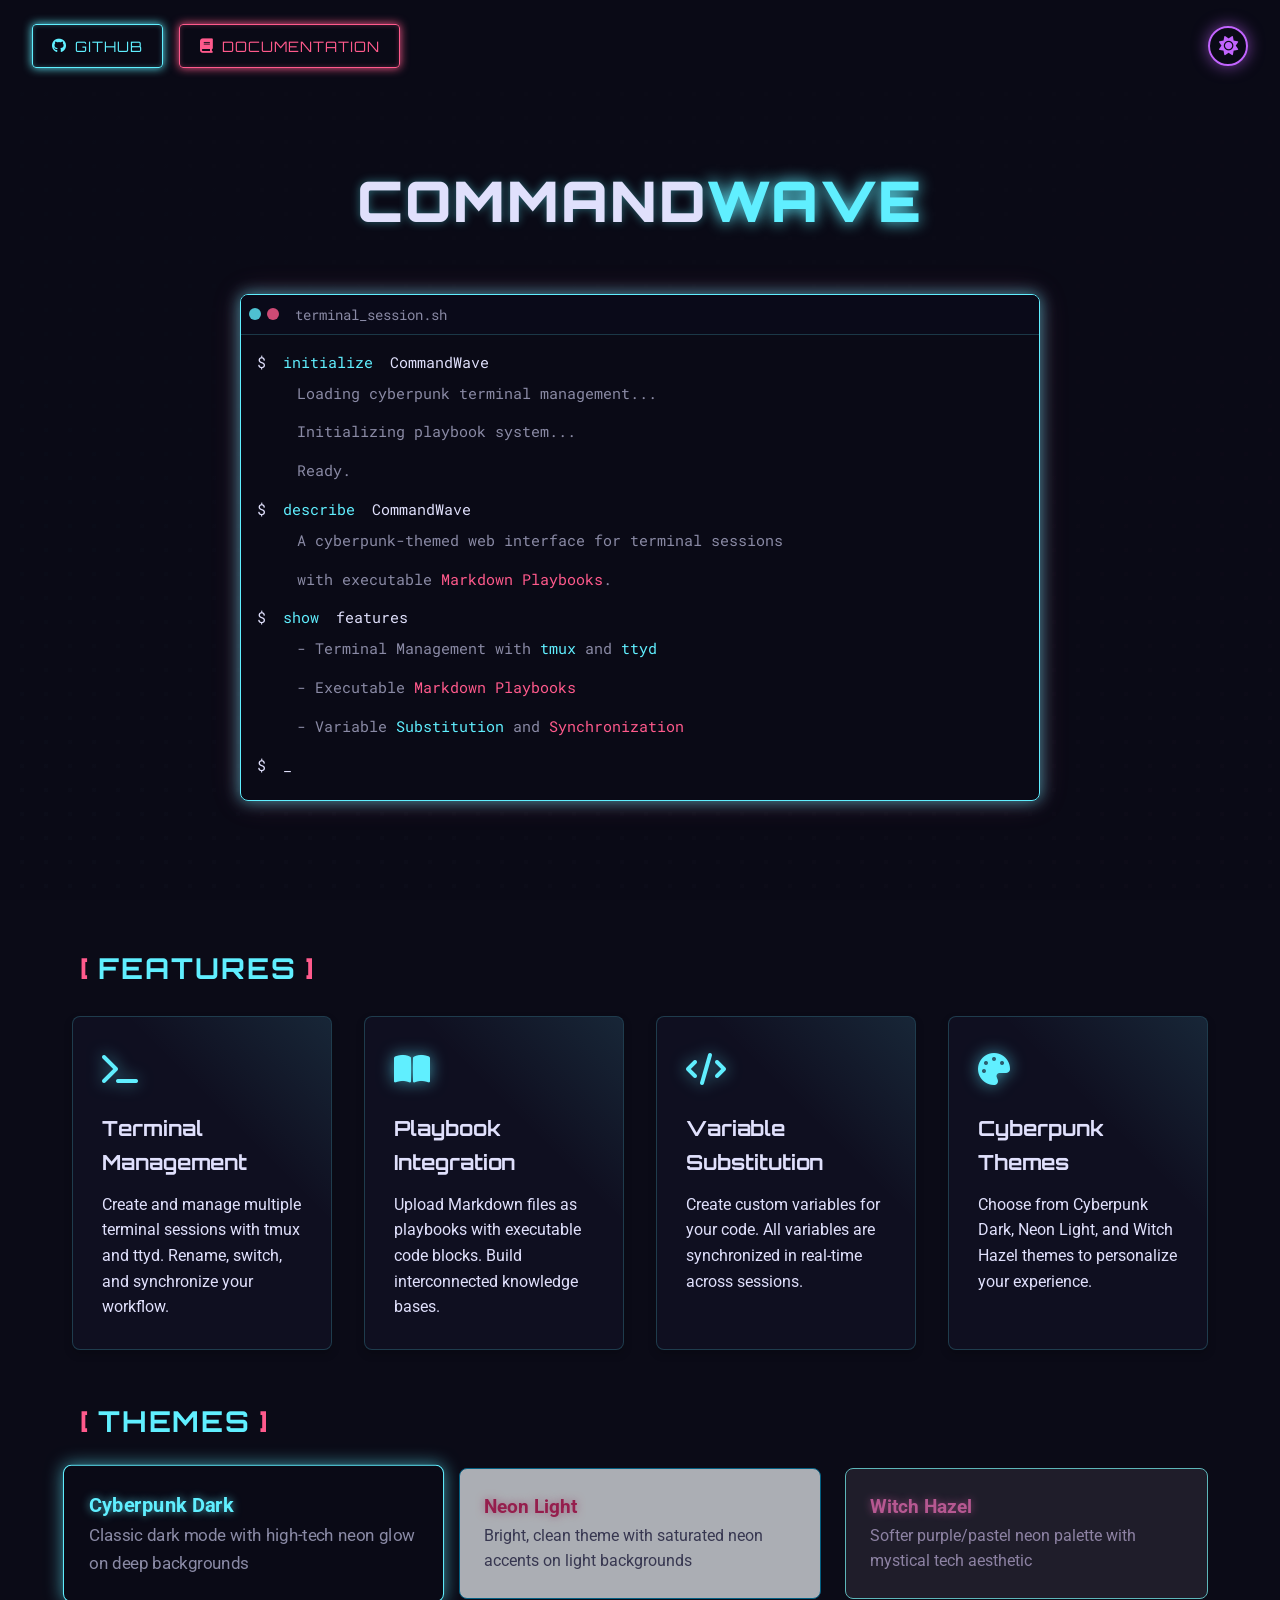
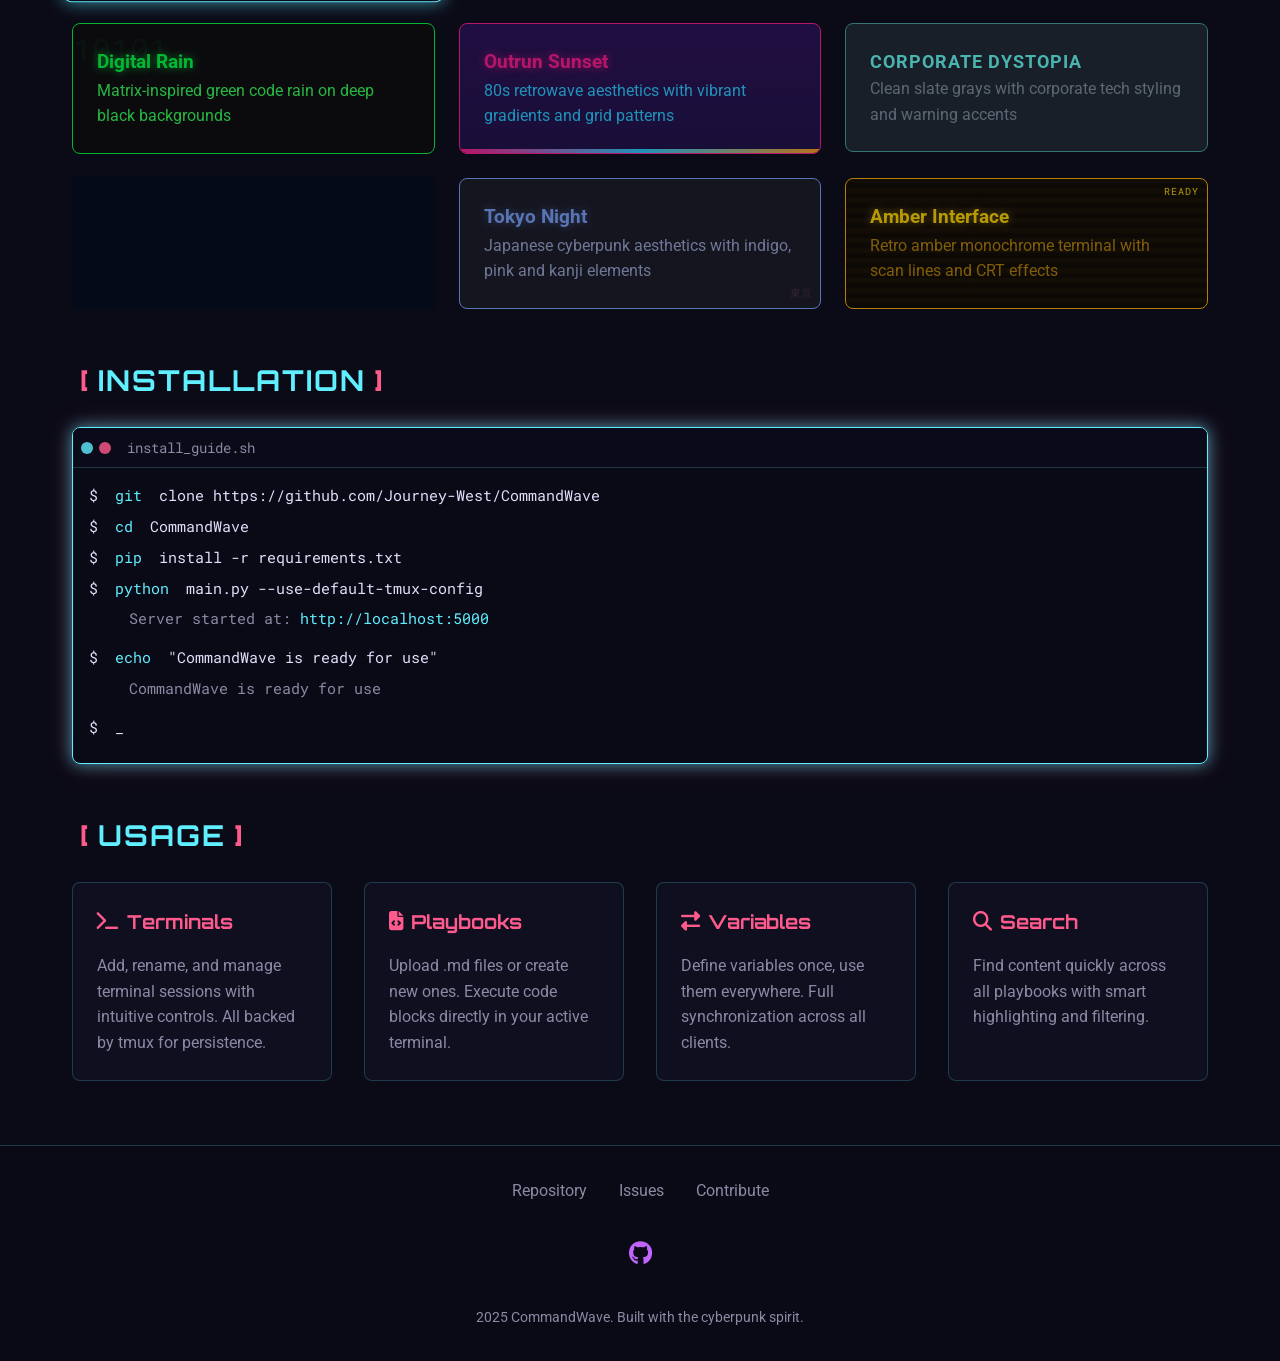
==== commit c7895fa7: "Add Amber Interface theme with retro terminal styling and CRT effects" ====
--- a/docs/index.html
+++ b/docs/index.html
@@ -16,6 +16,7 @@
     <link rel="stylesheet" href="css/themes/corporate-dystopia.css">
     <link rel="stylesheet" href="css/themes/holographic.css">
     <link rel="stylesheet" href="css/themes/tokyo-night.css">
+    <link rel="stylesheet" href="css/themes/amber-interface.css">
     <link rel="stylesheet" href="css/components/terminal_demo.css">
 </head>
 <body>
@@ -147,6 +148,12 @@
                         <p>Japanese cyberpunk aesthetics with indigo, pink and kanji elements</p>
                     </div>
                 </div>
+                <div class="theme-option amber-interface" data-theme="amber-interface">
+                    <div class="theme-preview">
+                        <h3>Amber Interface</h3>
+                        <p>Retro amber monochrome terminal with scan lines and CRT effects</p>
+                    </div>
+                </div>
             </div>
         </section>
 
--- a/docs/css/main.css
+++ b/docs/css/main.css
@@ -429,6 +429,194 @@
   color: #c5b5e0;
 }
 
+.theme-option.digital-rain .theme-preview {
+  background: #0c0c0c;
+  border: 1px solid #00ff41;
+  color: #cdcdcd;
+  position: relative;
+  overflow: hidden;
+}
+
+.theme-option.digital-rain .theme-preview::before {
+  content: "10101";
+  position: absolute;
+  top: 0;
+  left: 0;
+  width: 100%;
+  height: 100%;
+  opacity: 0.05;
+  font-family: 'Roboto Mono', monospace;
+  font-size: 2rem;
+  color: #00ff41;
+  overflow: hidden;
+}
+
+.theme-option.digital-rain .theme-preview h3 {
+  color: #00ff41;
+  text-shadow: 0 0 8px rgba(0, 255, 65, 0.7);
+  position: relative;
+}
+
+.theme-option.digital-rain .theme-preview p {
+  color: #33ff57;
+  position: relative;
+}
+
+.theme-option.outrun-sunset .theme-preview {
+  background: #1f1147;
+  border: 1px solid #ff1b8d;
+  color: #f0eff1;
+  position: relative;
+  overflow: hidden;
+  background-image: linear-gradient(0deg, #1f1147 0%, #2b1055 100%);
+}
+
+.theme-option.outrun-sunset .theme-preview::before {
+  content: "";
+  position: absolute;
+  bottom: 0;
+  left: 0;
+  width: 100%;
+  height: 4px;
+  background: linear-gradient(90deg, #ff1b8d, #29cdff, #ff9e1f);
+}
+
+.theme-option.outrun-sunset .theme-preview h3 {
+  color: #ff1b8d;
+  text-shadow: 0 0 8px rgba(255, 27, 141, 0.7);
+}
+
+.theme-option.outrun-sunset .theme-preview p {
+  color: #29cdff;
+}
+
+.theme-option.corporate-dystopia .theme-preview {
+  background: #1F2833;
+  border: 1px solid #45A29E;
+  color: #C5C6C7;
+}
+
+.theme-option.corporate-dystopia .theme-preview h3 {
+  color: #66FCF1;
+  text-transform: uppercase;
+  font-size: 1.1rem;
+  letter-spacing: 1px;
+}
+
+.theme-option.corporate-dystopia .theme-preview p {
+  color: #808e9b;
+}
+
+.theme-option.holographic .theme-preview {
+  background: rgba(2, 13, 25, 0.8);
+  border: 1px solid #08F7FE;
+  color: #ffffff;
+  backdrop-filter: blur(5px);
+  position: relative;
+  overflow: hidden;
+}
+
+.theme-option.holographic .theme-preview::before {
+  content: "";
+  position: absolute;
+  top: 0;
+  left: -150%;
+  width: 300%;
+  height: 100%;
+  background: linear-gradient(90deg, 
+      transparent, 
+      rgba(8, 247, 254, 0.2), 
+      transparent);
+  animation: holographic-preview 2s ease-in-out infinite;
+  pointer-events: none;
+}
+
+@keyframes holographic-preview {
+  0% { transform: translateX(0); }
+  100% { transform: translateX(50%); }
+}
+
+.theme-option.holographic .theme-preview h3 {
+  background: linear-gradient(to right, #FF2079, #08F7FE, #04FEBF);
+  -webkit-background-clip: text;
+  background-clip: text;
+  -webkit-text-fill-color: transparent;
+  text-shadow: none;
+}
+
+.theme-option.holographic .theme-preview p {
+  color: rgba(255, 255, 255, 0.7);
+}
+
+.theme-option.tokyo-night .theme-preview {
+  background: #1a1b26;
+  border: 1px solid #7aa2f7;
+  color: #a9b1d6;
+  position: relative;
+}
+
+.theme-option.tokyo-night .theme-preview::after {
+  content: "東京";
+  position: absolute;
+  bottom: 5px;
+  right: 8px;
+  font-size: 0.7rem;
+  color: rgba(247, 118, 142, 0.2);
+  pointer-events: none;
+}
+
+.theme-option.tokyo-night .theme-preview h3 {
+  color: #7aa2f7;
+  text-shadow: 0 0 8px rgba(122, 162, 247, 0.4);
+}
+
+.theme-option.tokyo-night .theme-preview p {
+  color: #9aa5ce;
+}
+
+.theme-option.amber-interface .theme-preview {
+  background: #0F0A00;
+  border: 1px solid #FFB000;
+  color: #FFB000;
+  position: relative;
+  overflow: hidden;
+}
+
+.theme-option.amber-interface .theme-preview::before {
+  content: "";
+  position: absolute;
+  top: 0;
+  left: 0;
+  width: 100%;
+  height: 100%;
+  background: repeating-linear-gradient(0deg, 
+      transparent, 
+      transparent 5px, 
+      rgba(255, 176, 0, 0.03) 5px, 
+      rgba(255, 176, 0, 0.03) 10px);
+  pointer-events: none;
+}
+
+.theme-option.amber-interface .theme-preview h3 {
+  color: #FFD700;
+  text-shadow: 0 0 8px rgba(255, 215, 0, 0.5);
+}
+
+.theme-option.amber-interface .theme-preview p {
+  color: #B38000;
+}
+
+.theme-option.amber-interface .theme-preview::after {
+  content: "READY";
+  position: absolute;
+  top: 5px;
+  right: 8px;
+  font-size: 0.6rem;
+  color: #FFD700;
+  font-family: 'Roboto Mono', monospace;
+  letter-spacing: 1px;
+}
+
 /* Installation Section */
 .installation-terminal {
   margin-bottom: 2rem;
--- a/docs/css/themes/amber-interface.css
+++ b/docs/css/themes/amber-interface.css
@@ -0,0 +1,263 @@
+/* amber-interface.css - Retro amber monochrome terminal theme */
+
+[data-theme="amber-interface"] {
+    --background-dark: #0F0A00;
+    --background-medium: #1A1306;
+    --text-primary: #FFB000;
+    --text-secondary: #B38000;
+    --neon-blue: #FFD700;
+    --neon-purple: #FFA000; 
+    --neon-pink: #FF8A00;
+    --neon-yellow: #FFCC00;
+    --neon-green: #E6A000;
+    --accent: #FFC000;
+    --border-light: rgba(255, 176, 0, 0.3);
+    --shadow-blue: 0 0 14px rgba(255, 215, 0, 0.5);
+    --shadow-pink: 0 0 14px rgba(255, 138, 0, 0.5);
+    --shadow-purple: 0 0 14px rgba(255, 160, 0, 0.5);
+    --shadow-yellow: 0 0 14px rgba(255, 204, 0, 0.5);
+    --shadow-green: 0 0 14px rgba(230, 160, 0, 0.5);
+}
+
+/* Page background with scan lines effect */
+[data-theme="amber-interface"] body {
+    background-color: var(--background-dark);
+    color: var(--text-primary);
+    background-image:
+        linear-gradient(0deg, rgba(15, 10, 0, 0.97) 0%, rgba(15, 10, 0, 0.85) 100%),
+        repeating-linear-gradient(0deg, 
+            transparent, 
+            transparent 2px, 
+            rgba(255, 176, 0, 0.03) 2px, 
+            rgba(255, 176, 0, 0.03) 4px);
+    position: relative;
+}
+
+/* Add CRT monitor effect */
+[data-theme="amber-interface"] body::after {
+    content: "";
+    position: fixed;
+    top: 0;
+    left: 0;
+    width: 100%;
+    height: 100%;
+    background: radial-gradient(ellipse at center, transparent 50%, rgba(15, 10, 0, 0.3) 100%);
+    pointer-events: none;
+    z-index: -1;
+}
+
+/* Header Styling */
+[data-theme="amber-interface"] .header {
+    background-color: rgba(15, 10, 0, 0.9);
+    border-bottom: 1px solid var(--neon-yellow);
+}
+
+[data-theme="amber-interface"] .nav-button.github {
+    background-color: rgba(255, 176, 0, 0.1);
+    border-color: var(--neon-yellow);
+    color: var(--neon-yellow);
+}
+
+[data-theme="amber-interface"] .nav-button.docs {
+    background-color: rgba(255, 138, 0, 0.1);
+    border-color: var(--neon-pink);
+    color: var(--neon-pink);
+}
+
+[data-theme="amber-interface"] .nav-button:hover {
+    box-shadow: 0 0 15px var(--neon-yellow);
+    transform: translateY(-2px);
+}
+
+/* Logo styling */
+[data-theme="amber-interface"] .logo {
+    color: var(--text-primary);
+    text-shadow: 0 0 10px rgba(255, 176, 0, 0.7);
+    position: relative;
+}
+
+[data-theme="amber-interface"] .logo span {
+    color: var(--neon-yellow);
+    text-shadow: 0 0 15px rgba(255, 215, 0, 0.9);
+    animation: amber-pulse 3s infinite;
+}
+
+@keyframes amber-pulse {
+    0%, 100% { text-shadow: 0 0 15px rgba(255, 215, 0, 0.9); }
+    50% { text-shadow: 0 0 25px rgba(255, 215, 0, 0.7); }
+}
+
+[data-theme="amber-interface"] .theme-toggle {
+    border-color: var(--neon-yellow);
+    color: var(--neon-yellow);
+    box-shadow: 0 0 15px rgba(255, 204, 0, 0.5);
+}
+
+/* Terminal styling */
+[data-theme="amber-interface"] .terminal-window {
+    background: rgba(15, 10, 0, 0.9);
+    border: 1px solid var(--neon-yellow);
+    box-shadow: 0 0 20px rgba(255, 176, 0, 0.3);
+    position: relative;
+}
+
+[data-theme="amber-interface"] .terminal-window::before {
+    content: "READY";
+    position: absolute;
+    top: -1.5rem;
+    right: 0;
+    color: var(--neon-yellow);
+    font-family: 'Roboto Mono', monospace;
+    font-size: 0.7rem;
+    letter-spacing: 1px;
+}
+
+[data-theme="amber-interface"] .terminal-header {
+    background: rgba(26, 19, 6, 0.95);
+    border-bottom: 1px solid var(--border-light);
+}
+
+[data-theme="amber-interface"] .terminal-title {
+    color: var(--text-secondary);
+    font-family: 'Roboto Mono', monospace;
+}
+
+[data-theme="amber-interface"] .terminal-body {
+    color: var(--text-primary);
+    position: relative;
+}
+
+/* Add scan line effect to terminal */
+[data-theme="amber-interface"] .terminal-body::after {
+    content: "";
+    position: absolute;
+    top: 0;
+    left: 0;
+    width: 100%;
+    height: 100%;
+    background: repeating-linear-gradient(0deg, 
+        transparent, 
+        transparent 2px, 
+        rgba(255, 176, 0, 0.04) 2px, 
+        rgba(255, 176, 0, 0.04) 4px);
+    pointer-events: none;
+    z-index: 1;
+}
+
+[data-theme="amber-interface"] .prompt {
+    color: var(--neon-yellow);
+}
+
+[data-theme="amber-interface"] .cmd {
+    color: var(--text-primary);
+}
+
+[data-theme="amber-interface"] .arg {
+    color: var(--neon-green);
+}
+
+[data-theme="amber-interface"] .output {
+    color: var(--text-secondary);
+}
+
+[data-theme="amber-interface"] .highlight-cyan {
+    color: var(--neon-yellow);
+}
+
+[data-theme="amber-interface"] .highlight-pink {
+    color: var(--neon-pink);
+}
+
+/* Content sections */
+[data-theme="amber-interface"] .section-title {
+    color: var(--neon-yellow);
+    text-shadow: 0 0 10px rgba(255, 215, 0, 0.5);
+    letter-spacing: 2px;
+    font-weight: bold;
+}
+
+[data-theme="amber-interface"] .section-title::before {
+    content: "> ";
+    color: var(--text-primary);
+}
+
+[data-theme="amber-interface"] .bracket {
+    color: var(--neon-pink);
+}
+
+[data-theme="amber-interface"] .feature-card,
+[data-theme="amber-interface"] .usage-item {
+    background: rgba(26, 19, 6, 0.8);
+    border: 1px solid var(--neon-yellow);
+    border-radius: 4px;
+    box-shadow: 0 0 10px rgba(255, 176, 0, 0.2);
+    transition: all 0.3s;
+    position: relative;
+    overflow: hidden;
+}
+
+[data-theme="amber-interface"] .feature-card::after,
+[data-theme="amber-interface"] .usage-item::after {
+    content: "";
+    position: absolute;
+    top: 0;
+    left: 0;
+    width: 100%;
+    height: 2px;
+    background: var(--neon-yellow);
+}
+
+[data-theme="amber-interface"] .feature-card:hover,
+[data-theme="amber-interface"] .usage-item:hover {
+    transform: translateY(-5px);
+    box-shadow: 0 5px 15px rgba(0, 0, 0, 0.3);
+    border-color: var(--neon-pink);
+}
+
+[data-theme="amber-interface"] .feature-card:hover::after,
+[data-theme="amber-interface"] .usage-item:hover::after {
+    background: var(--neon-pink);
+}
+
+[data-theme="amber-interface"] .feature-icon {
+    color: var(--neon-yellow);
+    text-shadow: 0 0 10px rgba(255, 204, 0, 0.6);
+}
+
+[data-theme="amber-interface"] .feature-title,
+[data-theme="amber-interface"] .usage-item h3 {
+    color: var(--neon-green);
+    text-shadow: 0 0 8px rgba(230, 160, 0, 0.5);
+    font-family: 'Orbitron', sans-serif;
+}
+
+/* Terminal text */
+[data-theme="amber-interface"] .blink {
+    color: var(--neon-yellow);
+    animation: amber-blink 1.5s infinite;
+}
+
+@keyframes amber-blink {
+    0%, 100% { opacity: 1; }
+    50% { opacity: 0.5; }
+}
+
+/* Footer */
+[data-theme="amber-interface"] .footer {
+    background: rgba(15, 10, 0, 0.95);
+    border-top: 1px solid var(--border-light);
+}
+
+[data-theme="amber-interface"] .footer-link {
+    color: var(--neon-yellow);
+    transition: all 0.3s;
+}
+
+[data-theme="amber-interface"] .footer-link:hover {
+    color: var(--neon-pink);
+    text-shadow: 0 0 8px rgba(255, 138, 0, 0.6);
+}
+
+[data-theme="amber-interface"] .social-link {
+    color: var(--neon-green);
+}
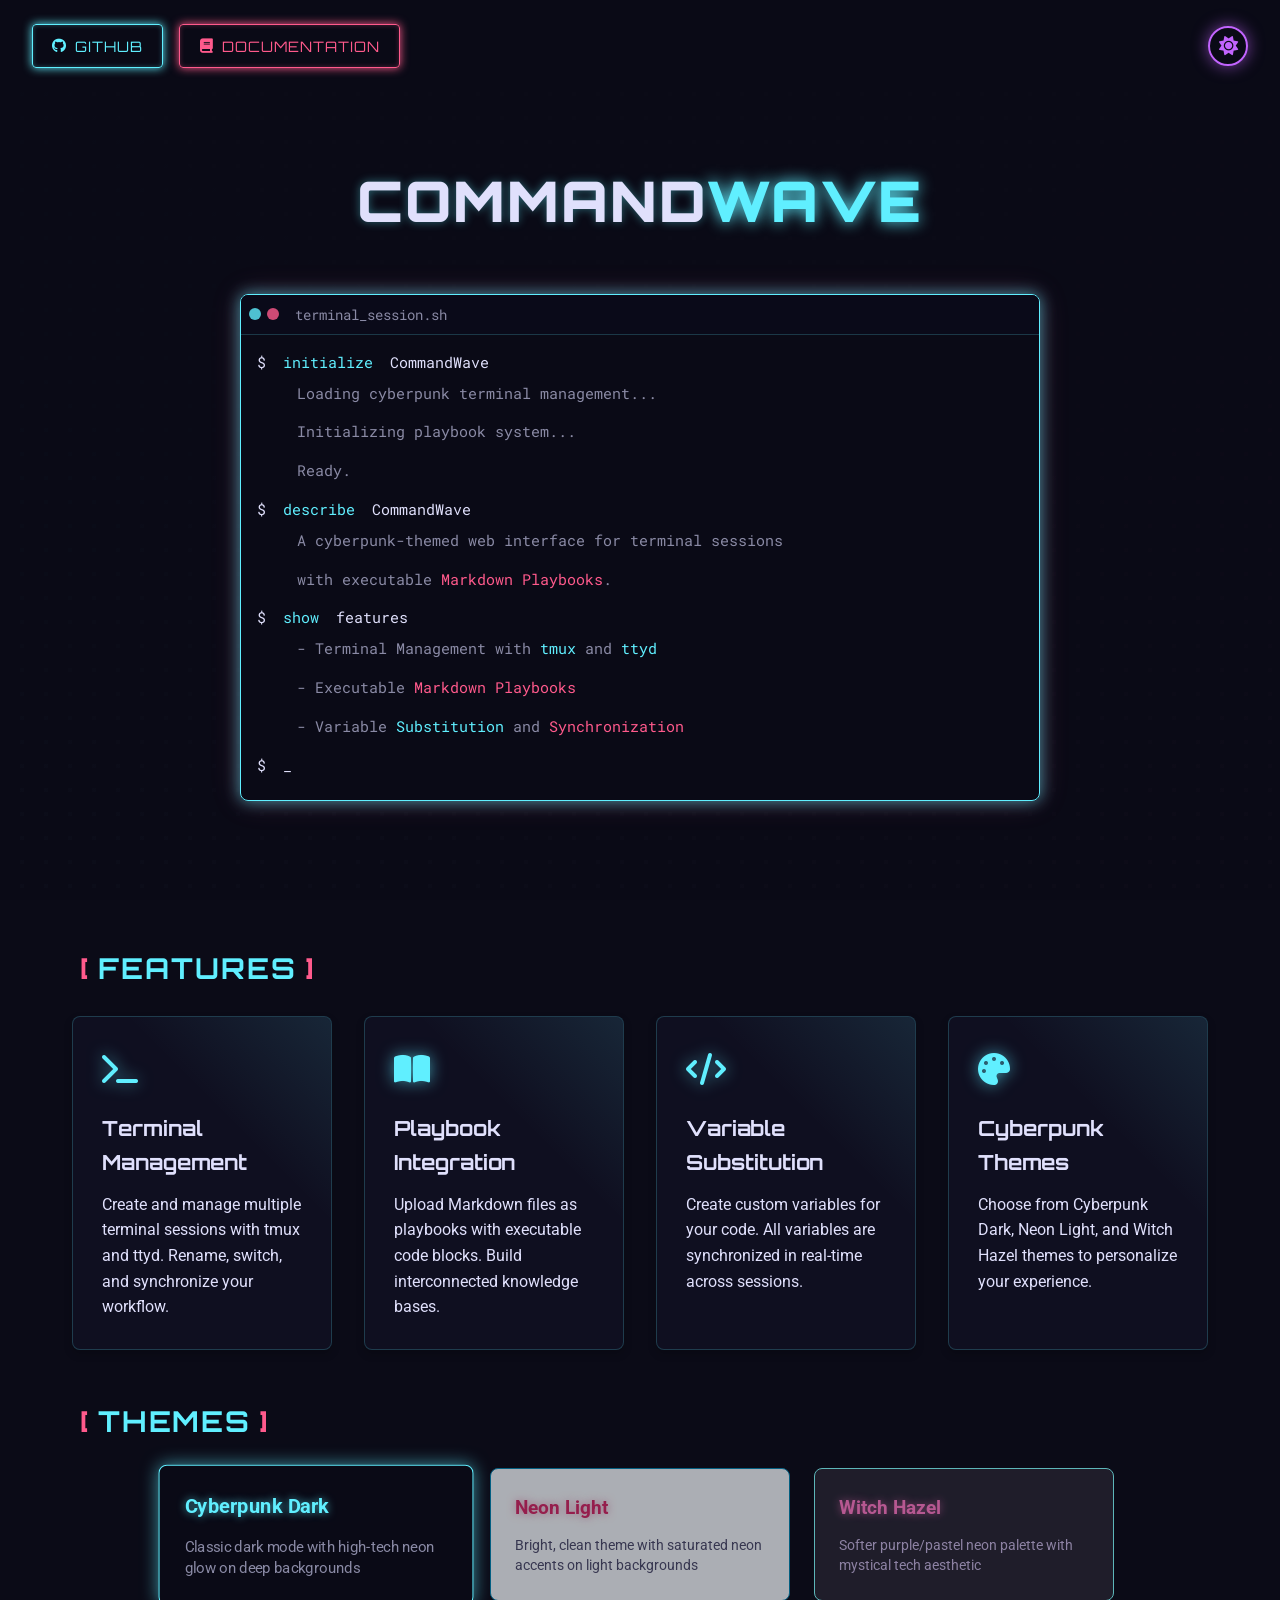
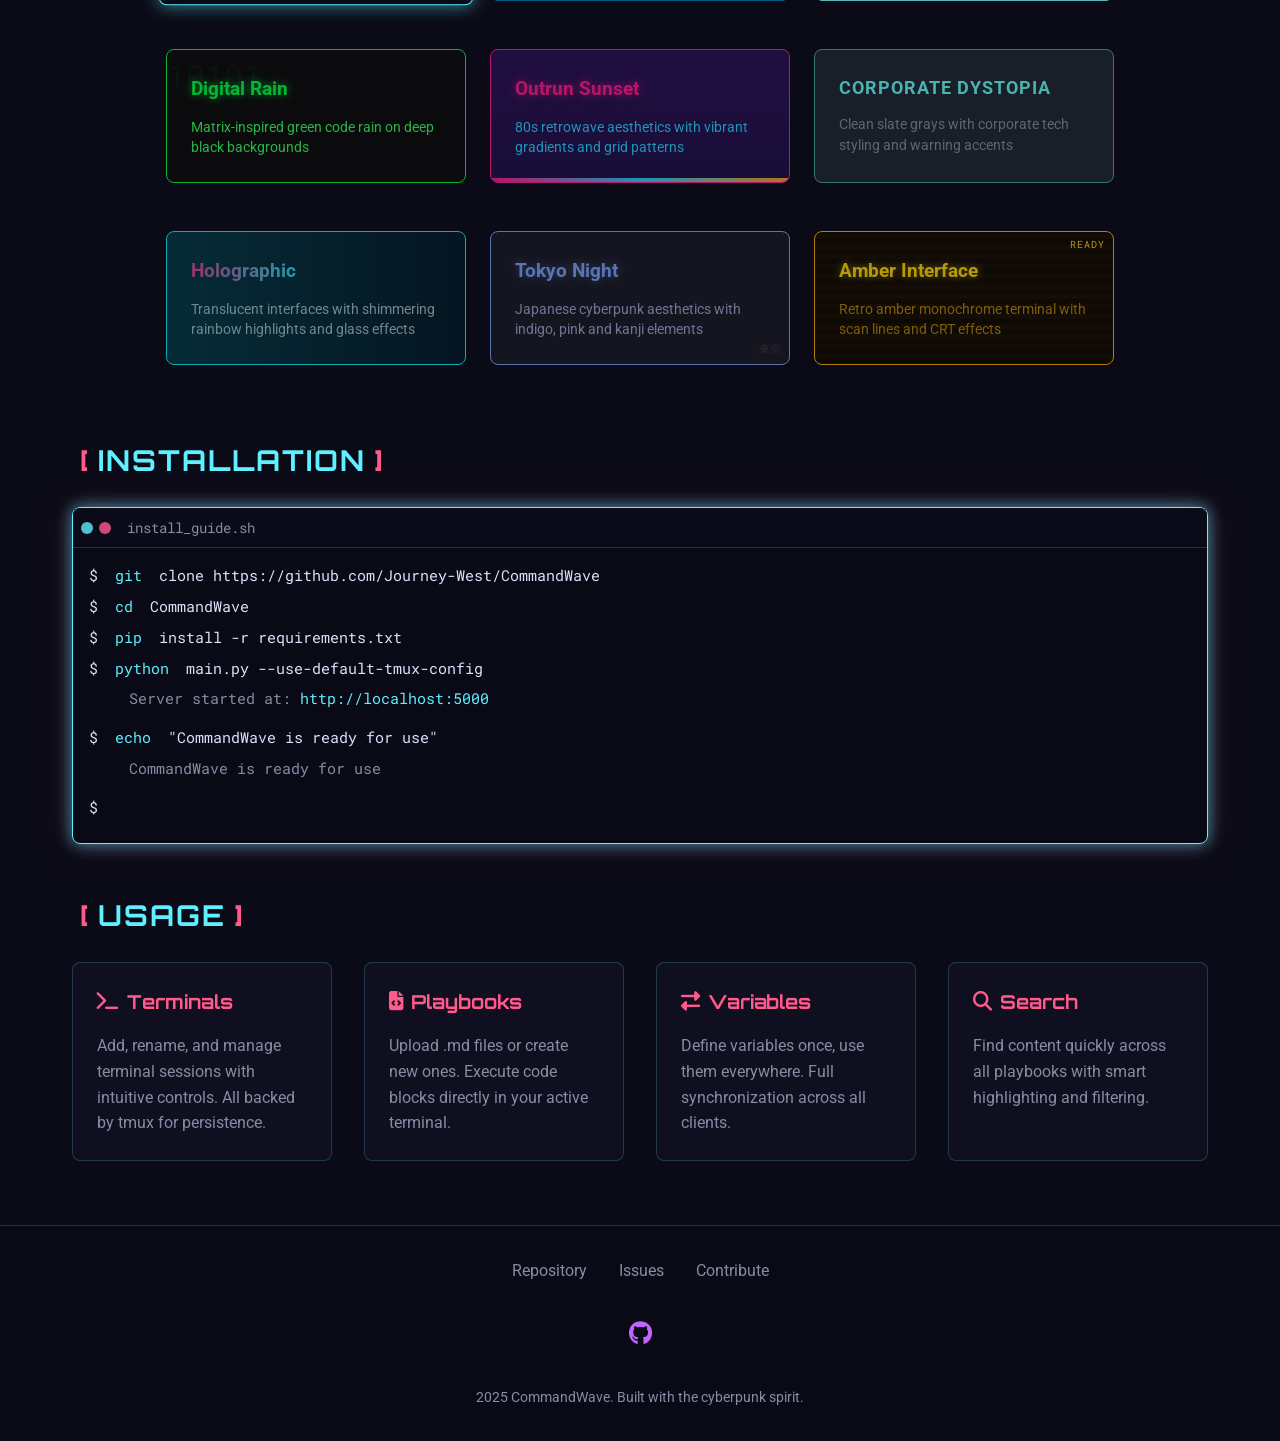
==== commit 0b5c03af: "Add favicon and meta tags for SEO and social media sharing" ====
--- a/docs/index.html
+++ b/docs/index.html
@@ -4,6 +4,14 @@
     <meta charset="UTF-8">
     <meta name="viewport" content="width=device-width, initial-scale=1.0">
     <title>CommandWave - Terminal Management with Playbooks</title>
+    <meta name="description" content="CommandWave - A cyberpunk-themed web interface for terminal sessions with executable Markdown playbooks, tmux/ttyd integration, and variable synchronization">
+    <meta name="keywords" content="terminal management, tmux, ttyd, markdown playbooks, cyberpunk, terminal interface">
+    <!-- Open Graph / Social Media -->
+    <meta property="og:title" content="CommandWave - Terminal Management">
+    <meta property="og:description" content="A cyberpunk-themed terminal management interface with executable Markdown playbooks">
+    <meta property="og:type" content="website">
+    <meta property="og:url" content="https://journey-west.github.io/CommandWave/">
+    <link rel="icon" href="favicon.png" type="image/png">
     <link href="https://fonts.googleapis.com/css2?family=Orbitron:wght@400;500;700;900&family=Roboto+Mono:wght@300;400;600&family=Roboto:wght@300;400;700&display=swap" rel="stylesheet">
     <link rel="stylesheet" href="https://cdnjs.cloudflare.com/ajax/libs/font-awesome/6.4.0/css/all.min.css">
     <link rel="stylesheet" href="css/main.css">
--- a/docs/css/main.css
+++ b/docs/css/main.css
@@ -357,19 +357,18 @@
   display: flex;
   gap: 1.5rem;
   flex-wrap: wrap;
+  justify-content: center;
 }
 
 .theme-option {
   cursor: pointer;
   width: calc(33.33% - 1rem);
   min-width: 250px;
+  max-width: 300px;
   transition: transform 0.3s ease;
   opacity: 0.7;
-}
-
-.theme-option.active {
-  opacity: 1;
-  transform: scale(1.05);
+  margin-bottom: 1.5rem;
+  display: flex;
 }
 
 .theme-preview {
@@ -377,6 +376,34 @@
   border-radius: 8px;
   padding: 1.5rem;
   border: 1px solid var(--border-light);
+  width: 100%;
+  height: 100%;
+  display: flex;
+  flex-direction: column;
+}
+
+.theme-preview h3 {
+  margin-top: 0;
+  margin-bottom: 0.8rem;
+  font-size: 1.2rem;
+}
+
+.theme-preview p {
+  margin-bottom: 0;
+  font-size: 0.9rem;
+  line-height: 1.4;
+}
+
+.theme-option.active {
+  opacity: 1;
+  transform: scale(1.05);
+}
+
+.theme-preview {
+  background: rgba(18, 18, 37, 0.7);
+  border-radius: 8px;
+  padding: 1.5rem;
+  border: 1px solid var(--border-light);
 }
 
 .theme-option.active .theme-preview {
@@ -385,236 +412,231 @@
 }
 
 .theme-option.dark .theme-preview {
-  background: rgba(11, 11, 23, 0.9);
-  border: 1px solid #60efff;
-  color: #e0e0fc;
+  background: rgba(11, 11, 23, 0.9) !important;
+  border: 1px solid #60efff !important;
+  color: #e0e0fc !important;
 }
 
 .theme-option.dark .theme-preview h3 {
-  color: #60efff;
-  text-shadow: 0 0 8px rgba(96, 239, 255, 0.7);
+  color: #60efff !important;
+  text-shadow: 0 0 8px rgba(96, 239, 255, 0.7) !important;
 }
 
 .theme-option.dark .theme-preview p {
-  color: #8a8aa5;
+  color: #8a8aa5 !important;
 }
 
 .theme-option.light .theme-preview {
-  background: #f0f4f8;
-  border: 1px solid #0083b0;
-  color: #2a2a4a;
+  background: #f0f4f8 !important;
+  border: 1px solid #0083b0 !important;
+  color: #2a2a4a !important;
 }
 
 .theme-option.light .theme-preview h3 {
-  color: #d12765;
-  text-shadow: 0 0 8px rgba(209, 39, 101, 0.5);
+  color: #d12765 !important;
+  text-shadow: 0 0 8px rgba(209, 39, 101, 0.5) !important;
 }
 
 .theme-option.light .theme-preview p {
-  color: #4a4a6a;
+  color: #4a4a6a !important;
 }
 
 .theme-option.witchhazel .theme-preview {
-  background: #282634;
-  border: 1px solid #81ffff;
-  color: #f8f8f2;
+  background: #282634 !important;
+  border: 1px solid #81ffff !important;
+  color: #f8f8f2 !important;
 }
 
 .theme-option.witchhazel .theme-preview h3 {
-  color: #ff79c6;
-  text-shadow: 0 0 8px rgba(255, 121, 198, 0.7);
+  color: #ff79c6 !important;
+  text-shadow: 0 0 8px rgba(255, 121, 198, 0.7) !important;
 }
 
 .theme-option.witchhazel .theme-preview p {
-  color: #c5b5e0;
+  color: #c5b5e0 !important;
 }
 
 .theme-option.digital-rain .theme-preview {
-  background: #0c0c0c;
-  border: 1px solid #00ff41;
-  color: #cdcdcd;
-  position: relative;
-  overflow: hidden;
+  background: #0c0c0c !important;
+  border: 1px solid #00ff41 !important;
+  color: #cdcdcd !important;
+  position: relative !important;
+  overflow: hidden !important;
 }
 
 .theme-option.digital-rain .theme-preview::before {
-  content: "10101";
-  position: absolute;
-  top: 0;
-  left: 0;
-  width: 100%;
-  height: 100%;
-  opacity: 0.05;
-  font-family: 'Roboto Mono', monospace;
-  font-size: 2rem;
-  color: #00ff41;
-  overflow: hidden;
+  content: "10101" !important;
+  position: absolute !important;
+  top: 0 !important;
+  left: 0 !important;
+  width: 100% !important;
+  height: 100% !important;
+  opacity: 0.05 !important;
+  font-family: 'Roboto Mono', monospace !important;
+  font-size: 2rem !important;
+  color: #00ff41 !important;
+  overflow: hidden !important;
 }
 
 .theme-option.digital-rain .theme-preview h3 {
-  color: #00ff41;
-  text-shadow: 0 0 8px rgba(0, 255, 65, 0.7);
-  position: relative;
+  color: #00ff41 !important;
+  text-shadow: 0 0 8px rgba(0, 255, 65, 0.7) !important;
+  position: relative !important;
 }
 
 .theme-option.digital-rain .theme-preview p {
-  color: #33ff57;
-  position: relative;
+  color: #33ff57 !important;
+  position: relative !important;
 }
 
 .theme-option.outrun-sunset .theme-preview {
-  background: #1f1147;
-  border: 1px solid #ff1b8d;
-  color: #f0eff1;
-  position: relative;
-  overflow: hidden;
-  background-image: linear-gradient(0deg, #1f1147 0%, #2b1055 100%);
+  background: #1f1147 !important;
+  border: 1px solid #ff1b8d !important;
+  color: #f0eff1 !important;
+  position: relative !important;
+  overflow: hidden !important;
+  background-image: linear-gradient(0deg, #1f1147 0%, #2b1055 100%) !important;
 }
 
 .theme-option.outrun-sunset .theme-preview::before {
-  content: "";
-  position: absolute;
-  bottom: 0;
-  left: 0;
-  width: 100%;
-  height: 4px;
-  background: linear-gradient(90deg, #ff1b8d, #29cdff, #ff9e1f);
+  content: "" !important;
+  position: absolute !important;
+  bottom: 0 !important;
+  left: 0 !important;
+  width: 100% !important;
+  height: 4px !important;
+  background: linear-gradient(90deg, #ff1b8d, #29cdff, #ff9e1f) !important;
 }
 
 .theme-option.outrun-sunset .theme-preview h3 {
-  color: #ff1b8d;
-  text-shadow: 0 0 8px rgba(255, 27, 141, 0.7);
+  color: #ff1b8d !important;
+  text-shadow: 0 0 8px rgba(255, 27, 141, 0.7) !important;
 }
 
 .theme-option.outrun-sunset .theme-preview p {
-  color: #29cdff;
+  color: #29cdff !important;
 }
 
 .theme-option.corporate-dystopia .theme-preview {
-  background: #1F2833;
-  border: 1px solid #45A29E;
-  color: #C5C6C7;
+  background: #1F2833 !important;
+  border: 1px solid #45A29E !important;
+  color: #C5C6C7 !important;
 }
 
 .theme-option.corporate-dystopia .theme-preview h3 {
-  color: #66FCF1;
-  text-transform: uppercase;
-  font-size: 1.1rem;
-  letter-spacing: 1px;
+  color: #66FCF1 !important;
+  text-transform: uppercase !important;
+  font-size: 1.1rem !important;
+  letter-spacing: 1px !important;
 }
 
 .theme-option.corporate-dystopia .theme-preview p {
-  color: #808e9b;
+  color: #808e9b !important;
 }
 
 .theme-option.holographic .theme-preview {
-  background: rgba(2, 13, 25, 0.8);
-  border: 1px solid #08F7FE;
-  color: #ffffff;
-  backdrop-filter: blur(5px);
-  position: relative;
-  overflow: hidden;
+  background: rgba(2, 13, 25, 0.8) !important;
+  border: 1px solid #08F7FE !important;
+  color: #ffffff !important;
+  backdrop-filter: blur(5px) !important;
+  position: relative !important;
+  overflow: hidden !important;
 }
 
 .theme-option.holographic .theme-preview::before {
-  content: "";
-  position: absolute;
-  top: 0;
-  left: -150%;
-  width: 300%;
-  height: 100%;
+  content: "" !important;
+  position: absolute !important;
+  top: 0 !important;
+  left: -150% !important;
+  width: 300% !important;
+  height: 100% !important;
   background: linear-gradient(90deg, 
       transparent, 
       rgba(8, 247, 254, 0.2), 
-      transparent);
-  animation: holographic-preview 2s ease-in-out infinite;
-  pointer-events: none;
-}
-
-@keyframes holographic-preview {
-  0% { transform: translateX(0); }
-  100% { transform: translateX(50%); }
+      transparent) !important;
+  animation: holographic-preview 2s ease-in-out infinite !important;
+  pointer-events: none !important;
 }
 
 .theme-option.holographic .theme-preview h3 {
-  background: linear-gradient(to right, #FF2079, #08F7FE, #04FEBF);
-  -webkit-background-clip: text;
-  background-clip: text;
-  -webkit-text-fill-color: transparent;
-  text-shadow: none;
+  background: linear-gradient(to right, #FF2079, #08F7FE, #04FEBF) !important;
+  -webkit-background-clip: text !important;
+  background-clip: text !important;
+  -webkit-text-fill-color: transparent !important;
+  text-shadow: none !important;
 }
 
 .theme-option.holographic .theme-preview p {
-  color: rgba(255, 255, 255, 0.7);
+  color: rgba(255, 255, 255, 0.7) !important;
 }
 
 .theme-option.tokyo-night .theme-preview {
-  background: #1a1b26;
-  border: 1px solid #7aa2f7;
-  color: #a9b1d6;
-  position: relative;
+  background: #1a1b26 !important;
+  border: 1px solid #7aa2f7 !important;
+  color: #a9b1d6 !important;
+  position: relative !important;
 }
 
 .theme-option.tokyo-night .theme-preview::after {
-  content: "東京";
-  position: absolute;
-  bottom: 5px;
-  right: 8px;
-  font-size: 0.7rem;
-  color: rgba(247, 118, 142, 0.2);
-  pointer-events: none;
+  content: "東京" !important;
+  position: absolute !important;
+  bottom: 5px !important;
+  right: 8px !important;
+  font-size: 0.7rem !important;
+  color: rgba(247, 118, 142, 0.2) !important;
+  pointer-events: none !important;
 }
 
 .theme-option.tokyo-night .theme-preview h3 {
-  color: #7aa2f7;
-  text-shadow: 0 0 8px rgba(122, 162, 247, 0.4);
+  color: #7aa2f7 !important;
+  text-shadow: 0 0 8px rgba(122, 162, 247, 0.4) !important;
 }
 
 .theme-option.tokyo-night .theme-preview p {
-  color: #9aa5ce;
+  color: #9aa5ce !important;
 }
 
 .theme-option.amber-interface .theme-preview {
-  background: #0F0A00;
-  border: 1px solid #FFB000;
-  color: #FFB000;
-  position: relative;
-  overflow: hidden;
+  background: #0F0A00 !important;
+  border: 1px solid #FFB000 !important;
+  color: #FFB000 !important;
+  position: relative !important;
+  overflow: hidden !important;
 }
 
 .theme-option.amber-interface .theme-preview::before {
-  content: "";
-  position: absolute;
-  top: 0;
-  left: 0;
-  width: 100%;
-  height: 100%;
+  content: "" !important;
+  position: absolute !important;
+  top: 0 !important;
+  left: 0 !important;
+  width: 100% !important;
+  height: 100% !important;
   background: repeating-linear-gradient(0deg, 
       transparent, 
       transparent 5px, 
       rgba(255, 176, 0, 0.03) 5px, 
-      rgba(255, 176, 0, 0.03) 10px);
-  pointer-events: none;
+      rgba(255, 176, 0, 0.03) 10px) !important;
+  pointer-events: none !important;
 }
 
 .theme-option.amber-interface .theme-preview h3 {
-  color: #FFD700;
-  text-shadow: 0 0 8px rgba(255, 215, 0, 0.5);
+  color: #FFD700 !important;
+  text-shadow: 0 0 8px rgba(255, 215, 0, 0.5) !important;
 }
 
 .theme-option.amber-interface .theme-preview p {
-  color: #B38000;
+  color: #B38000 !important;
 }
 
 .theme-option.amber-interface .theme-preview::after {
-  content: "READY";
-  position: absolute;
-  top: 5px;
-  right: 8px;
-  font-size: 0.6rem;
-  color: #FFD700;
-  font-family: 'Roboto Mono', monospace;
-  letter-spacing: 1px;
+  content: "READY" !important;
+  position: absolute !important;
+  top: 5px !important;
+  right: 8px !important;
+  font-size: 0.6rem !important;
+  color: #FFD700 !important;
+  font-family: 'Roboto Mono', monospace !important;
+  letter-spacing: 1px !important;
 }
 
 /* Installation Section */
@@ -799,3 +821,8 @@
     box-shadow: 0 0 5px var(--accent-cyan), 0 0 10px var(--accent-cyan);
   }
 }
+
+@keyframes holographic-preview {
+  0% { transform: translateX(0); }
+  100% { transform: translateX(50%); }
+}
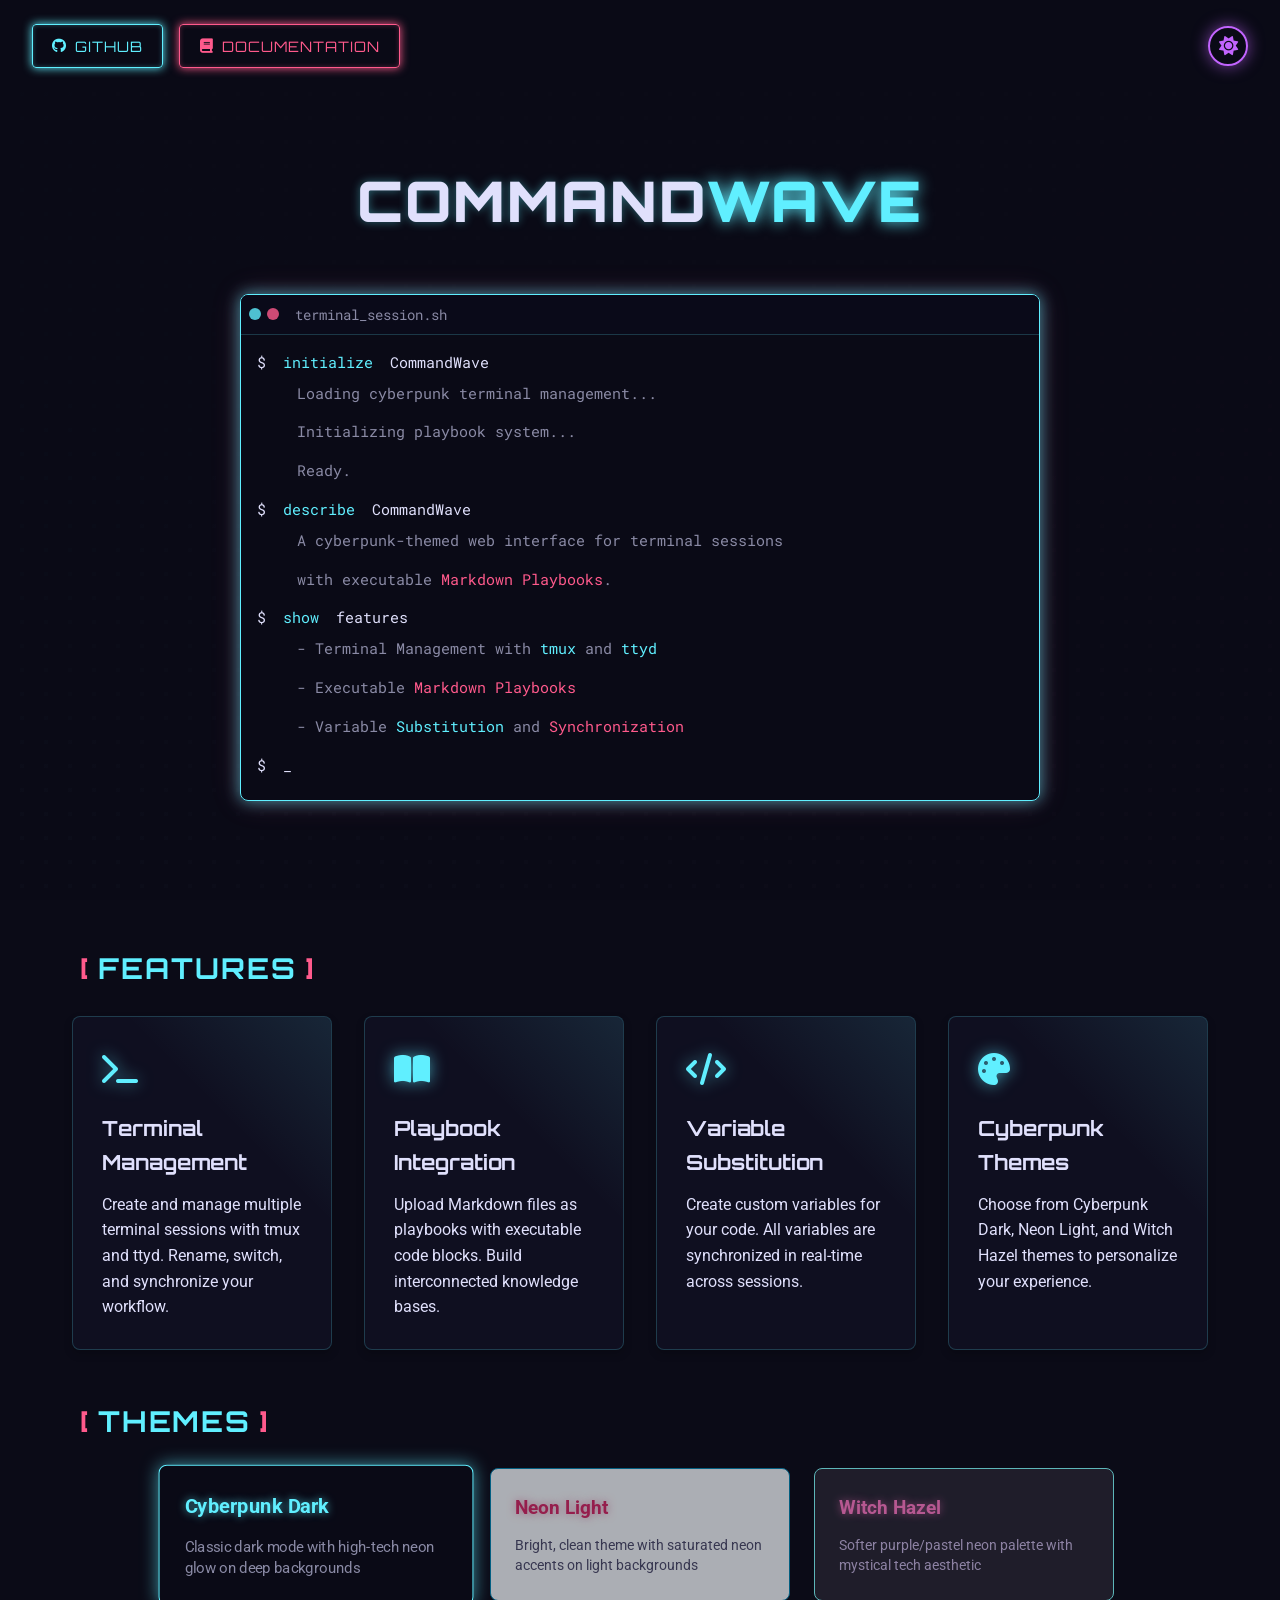
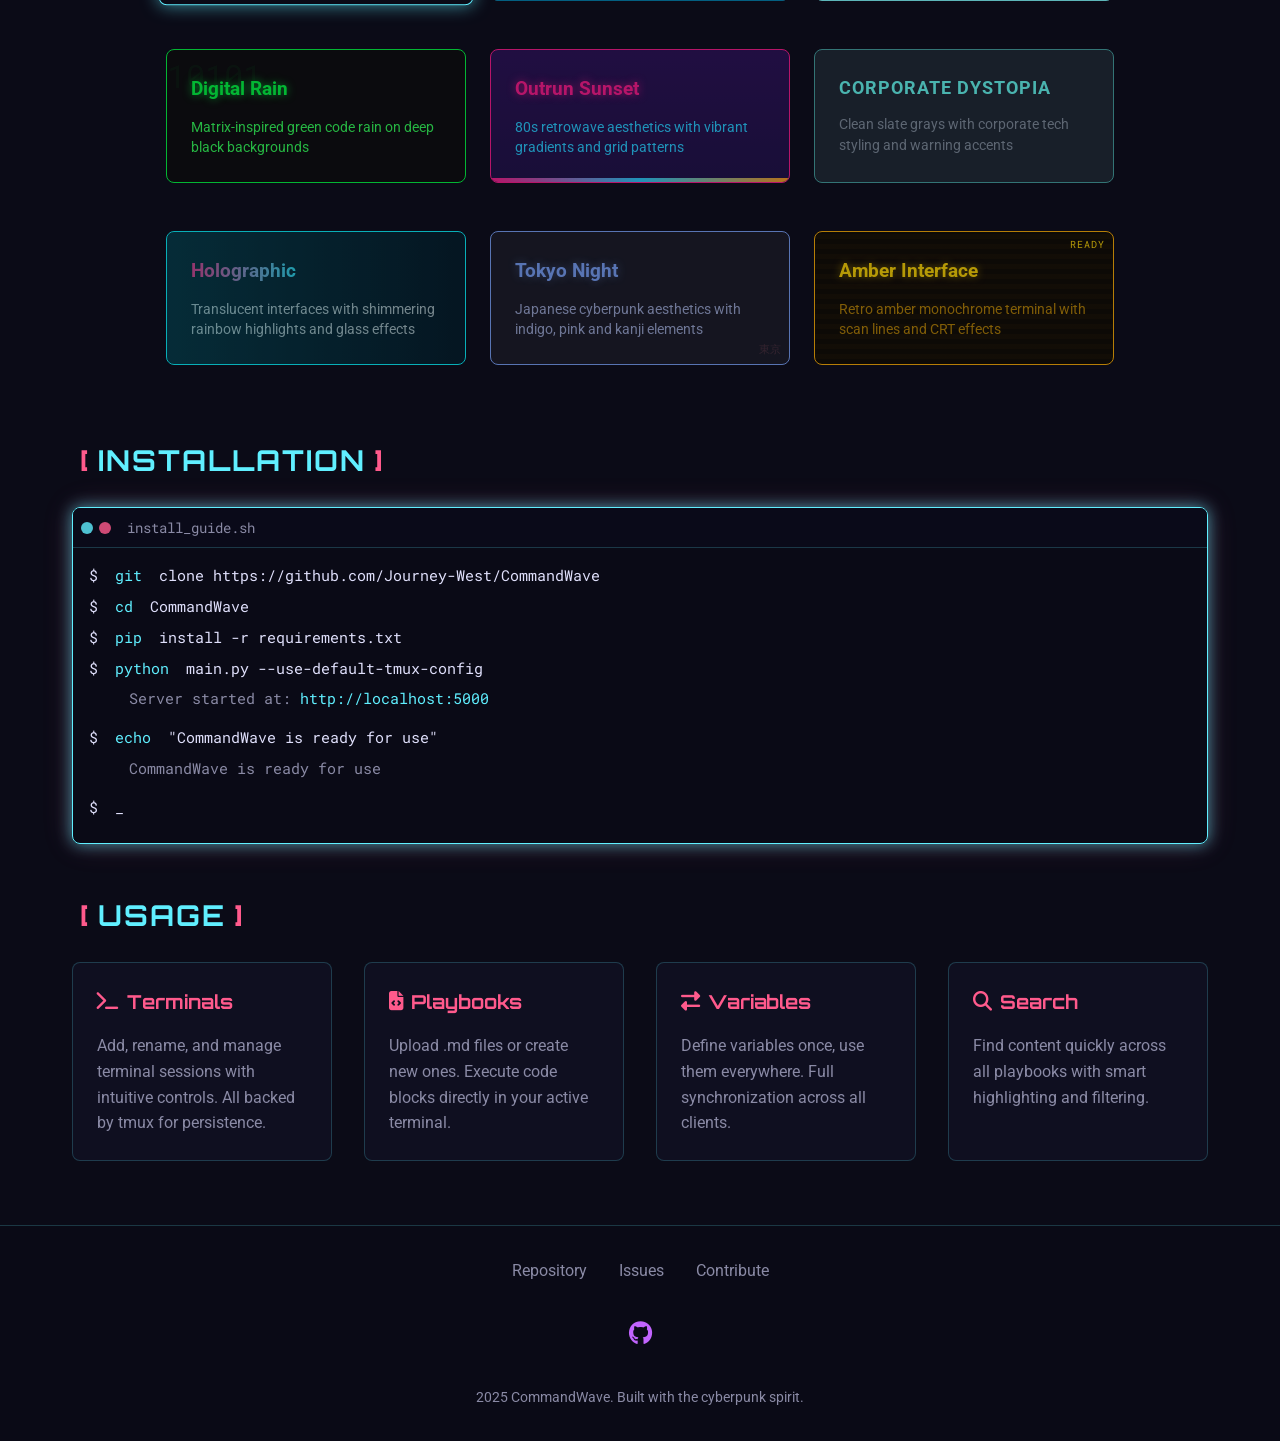
==== commit 26f8a06a: "Add tmux theme scripts and implement playbook disk loading functionality" ====
--- a/docs/index.html
+++ b/docs/index.html
@@ -58,7 +58,7 @@
                         <div class="terminal-buttons">
                             <span class="terminal-button"></span>
                             <span class="terminal-button"></span>
-                        </div>
+                    </div>
                         <div class="terminal-title">terminal_session.sh</div>
                     </div>
                     <div class="terminal-body">
@@ -172,7 +172,7 @@
                     <div class="terminal-buttons">
                         <span class="terminal-button"></span>
                         <span class="terminal-button"></span>
-                    </div>
+                </div>
                     <div class="terminal-title">install_guide.sh</div>
                 </div>
                 <div class="terminal-body">
@@ -213,17 +213,17 @@
 
     <footer class="footer">
         <div class="footer-content">
-            <div class="footer-links">
+        <div class="footer-links">
                 <a href="https://github.com/Journey-West/CommandWave" class="footer-link">Repository</a>
                 <a href="https://github.com/Journey-West/CommandWave/issues" class="footer-link">Issues</a>
-                <a href="https://github.com/Journey-West/CommandWave#contributing" class="footer-link">Contribute</a>
+            <a href="https://github.com/Journey-West/CommandWave#contributing" class="footer-link">Contribute</a>
             </div>
             <div class="social-links">
                 <a href="https://github.com/Journey-West" class="social-link"><i class="fab fa-github"></i></a>
             </div>
             <div class="copyright">
                 <p> 2025 CommandWave. Built with the cyberpunk spirit.</p>
-            </div>
+        </div>
         </div>
     </footer>
 
